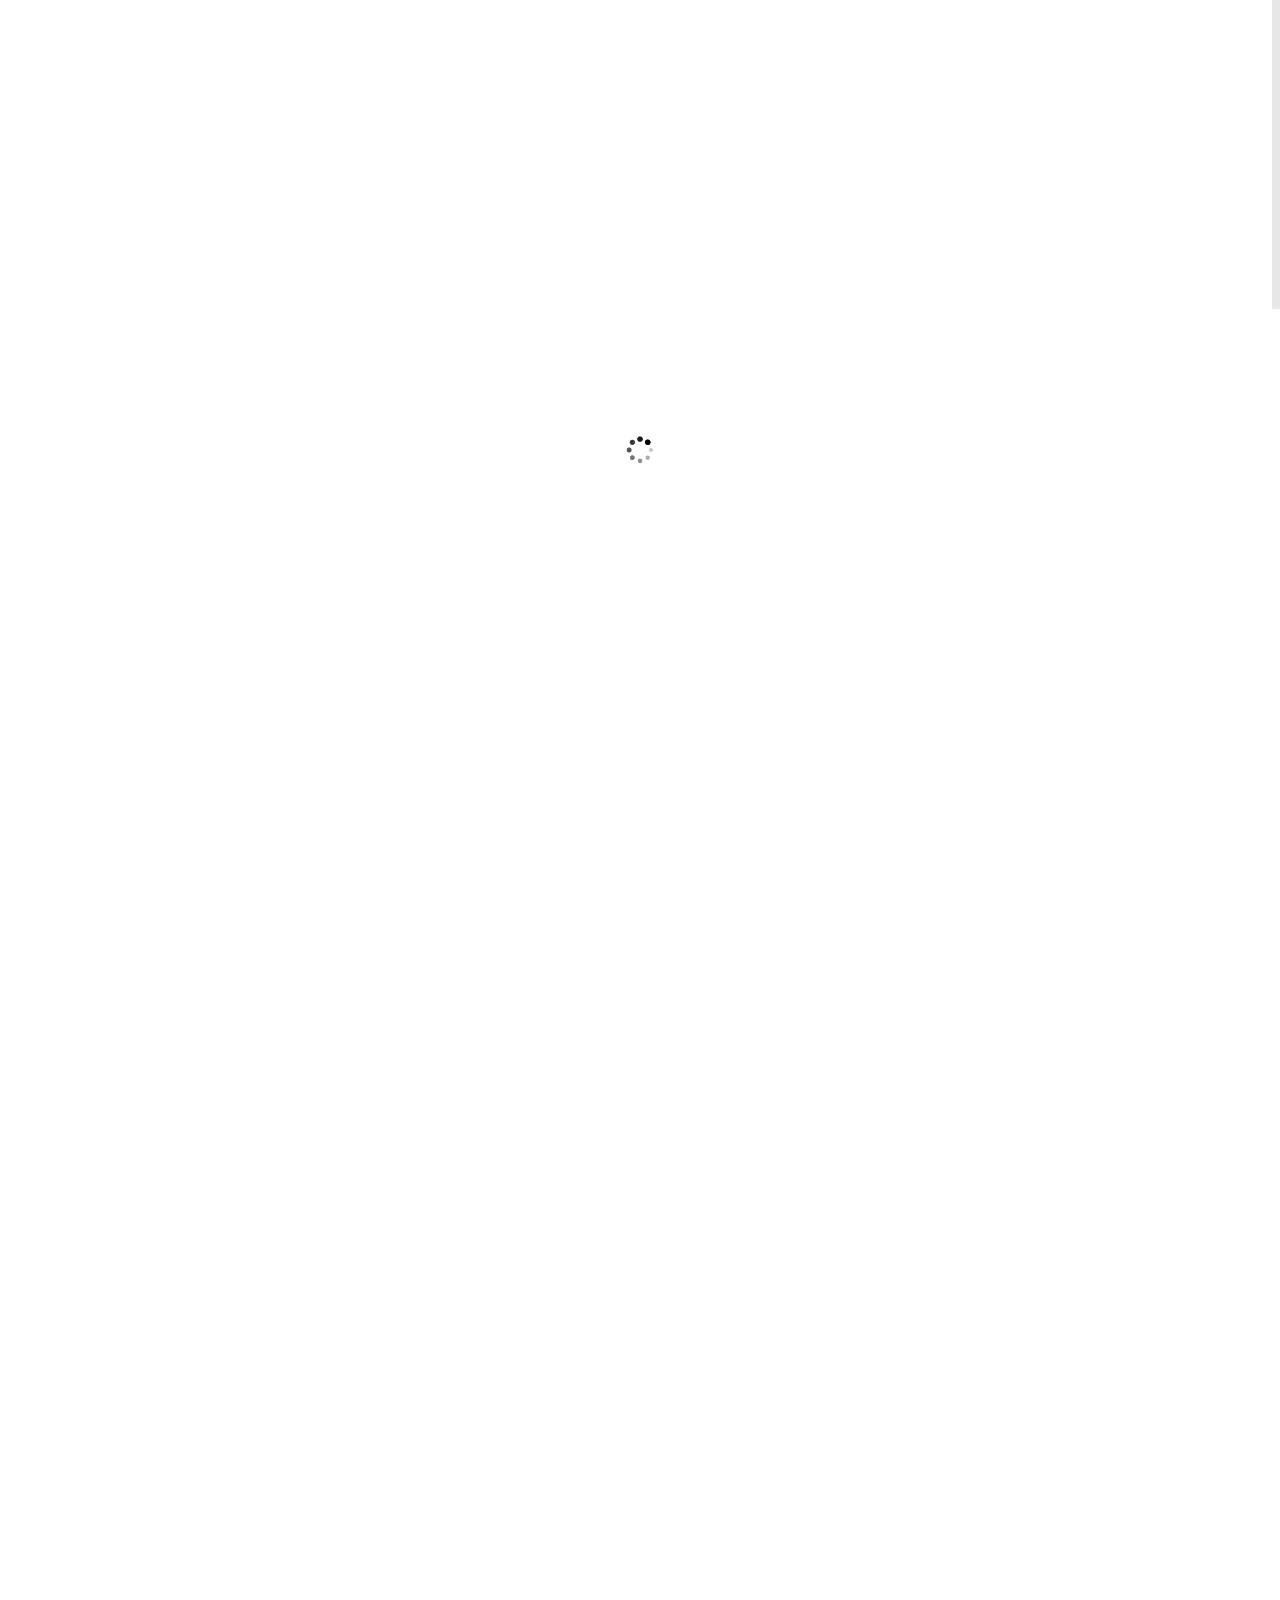
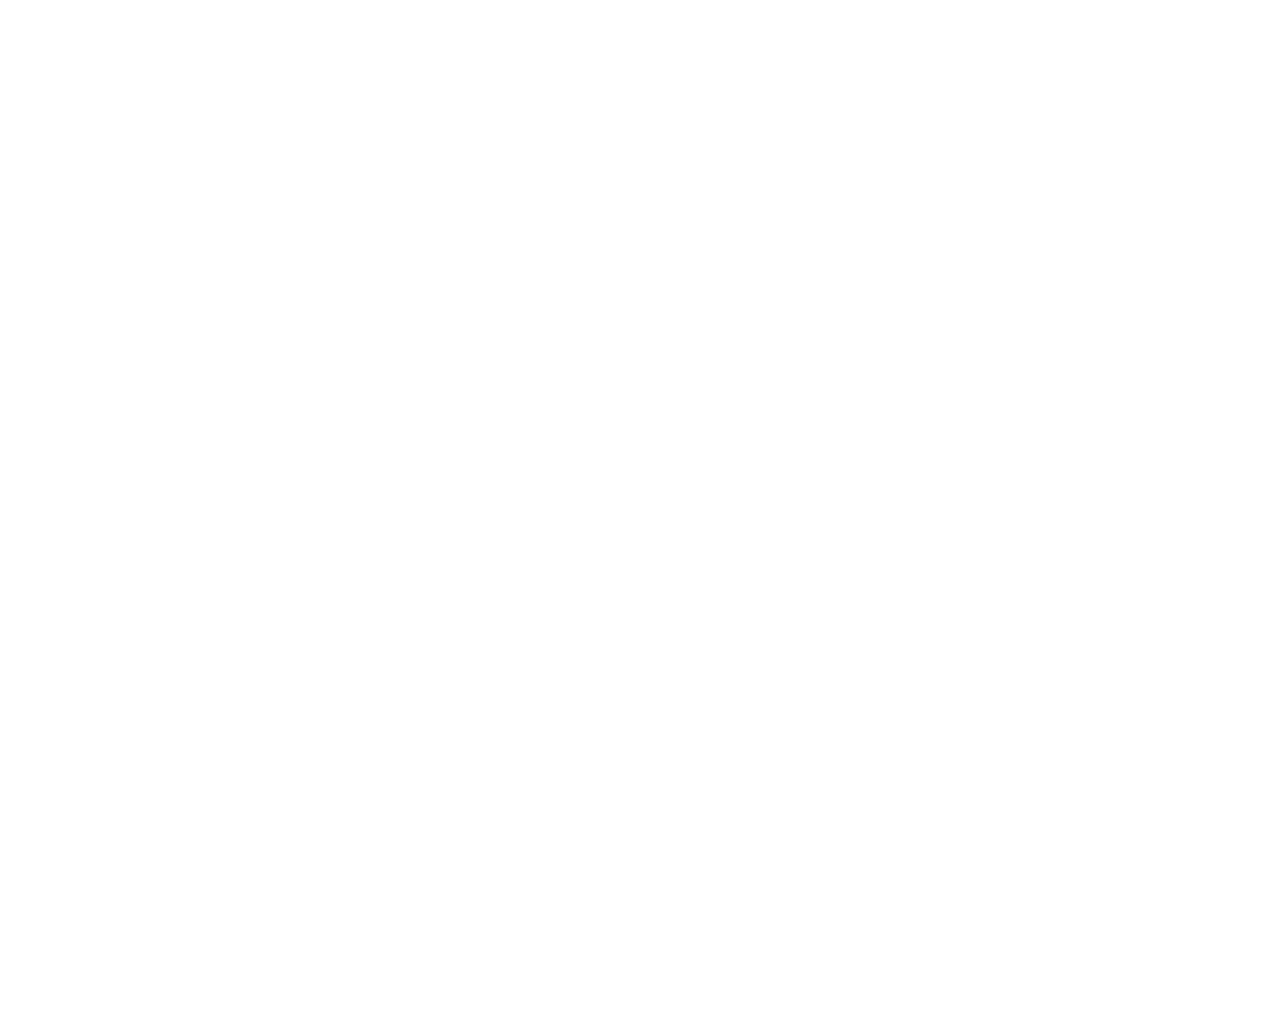
==== news-item.html @ 5da25818 "another day's work" ====
<!DOCTYPE html>
<html lang="en">
<head>
	
	<meta charset="utf-8">
	<title>Cascio & Farber | Law Firm</title>
    <meta name="viewport" content="width=device-width, initial-scale=1.0">
	<meta name="description" content="">
	<meta name="author" content="">
	
	<link rel="shortcut icon" href="images/favicon.png">
    
	<!-- CSS -->
	<link href="css/bootstrap.min.css" rel="stylesheet" type="text/css" />
	<link href="css/flexslider.css" rel="stylesheet" type="text/css" />
	<link href="css/prettyPhoto.css" rel="stylesheet" type="text/css" />
	<link href="css/animate.css" rel="stylesheet" type="text/css" media="all" />
    <link href="css/owl.carousel.css" rel="stylesheet">
	<link href="css/style.css" rel="stylesheet" type="text/css" />
    
	<!-- FONTS -->
	<link href="https://fonts.googleapis.com/css?family=Rokkitt:400,700,900|Ubuntu" rel="stylesheet">
	<link href="http://netdna.bootstrapcdn.com/font-awesome/4.0.3/css/font-awesome.css" rel="stylesheet">	
    
	<!-- SCRIPTS -->
	<!--[if IE]><script src="http://html5shiv.googlecode.com/svn/trunk/html5.js"></script><![endif]-->
    <!--[if IE]><html class="ie" lang="en"> <![endif]-->
	
	<script src="js/jquery.min.js" type="text/javascript"></script>
	<script src="js/bootstrap.min.js" type="text/javascript"></script>
	<script src="js/jquery.prettyPhoto.js" type="text/javascript"></script>
	<script src="js/jquery.nicescroll.min.js" type="text/javascript"></script>
	<script src="js/superfish.min.js" type="text/javascript"></script>
	<script src="js/jquery.flexslider-min.js" type="text/javascript"></script>
	<script src="js/owl.carousel.js" type="text/javascript"></script>
	<script src="js/animate.js" type="text/javascript"></script>
	<script src="js/jquery.BlackAndWhite.js"></script>
	<script src="js/myscript.js" type="text/javascript"></script>
	<script>
		
		//PrettyPhoto
		jQuery(document).ready(function() {
			$("a[rel^='prettyPhoto']").prettyPhoto();
		});
		
		//BlackAndWhite
		$(window).load(function(){
			$('.client_img').BlackAndWhite({
				hoverEffect : true, // default true
				// set the path to BnWWorker.js for a superfast implementation
				webworkerPath : false,
				// for the images with a fluid width and height 
				responsive:true,
				// to invert the hover effect
				invertHoverEffect: false,
				// this option works only on the modern browsers ( on IE lower than 9 it remains always 1)
				intensity:1,
				speed: { //this property could also be just speed: value for both fadeIn and fadeOut
					fadeIn: 300, // 200ms for fadeIn animations
					fadeOut: 300 // 800ms for fadeOut animations
				},
				onImageReady:function(img) {
					// this callback gets executed anytime an image is converted
				}
			});
		});
		
	</script>
	
</head>
<body>

<!-- PRELOADER -->
<img id="preloader" src="images/preloader.gif" alt=""/>
<!-- //PRELOADER -->
<div class="preloader_hide">

	<!-- PAGE -->
	<div id="page">
	
		<!-- HEADER -->
		<header>
			
			<!-- MENU BLOCK -->
			<div class="menu_block">
			
				<!-- CONTAINER -->
				<div class="container clearfix">
					<!-- LOGO -->
					<div class="pull-left">
						<a href="index.html" class="logo"></a>
					</div><!-- //LOGO -->					
					<!-- MENU -->
					<div class="pull-right">
						<nav class="navmenu center">
							<ul>
								<li class="first active scroll_btn"><a href="#home" class="menu-item">Home</a></li>
								<li class="scroll_btn"><a href="#about" class="menu-item">Firm</a></li>
								<li class="sub-menu">
									<a href="#team" class="menu-item">Professional Staff</a>
									<ul>
										<li><a href="professional.html">Ricky Baker</a></li>
										<li><a href="professional.html">John Doe</a></li>
										<li><a href="professional.html">Staci Curtis</a></li>
									</ul>
								</li>
								<li class="scroll_btn"><a href="#news" class="menu-item">News</a></li>
								<li class="sub-menu">
									<a href="#practices">Practice Areas</a>
									<ul>
										<li><a href="practice.html">Corporate</a></li>
										<li><a href="practice.html">Finance</a></li>
										<li><a href="practice.html">Litigation</a></li>
										<li><a href="practice.html">Real Estate</a></li>
										<li><a href="practice.html">Native American</a></li>
										<li><a href="practice.html">Tax</a></li>
									</ul>
								</li>
								<li class="scroll_btn last"><a href="#contacts" class="menu-item">Contact</a></li>
							</ul>
						</nav>
					</div><!-- //MENU -->
				</div><!-- //MENU BLOCK -->
			</div><!-- //CONTAINER -->
		</header><!-- //HEADER -->
		
		
		<!-- BREADCRUMBS -->
		<section class="breadcrumbs_block clearfix parallax">
			<div class="container center">
				<h2 class="text-white"><b>Facelift</b> Surgery</h2>
				<p>Lorem ipsum dolor sit</p>
			</div>
		</section><!-- //BREADCRUMBS -->
		
		
		<!-- BLOG -->
		<section id="blog">
			
			<!-- CONTAINER -->
			<div class="container">
				
				<!-- ROW -->
				<div class="row">
				
					<!-- BLOG BLOCK -->
					<div class="blog_block col-lg-9 col-md-9 padbot50">
						
						<!-- SINGLE BLOG POST -->
						<div class="single_blog_post clearfix" data-animated="fadeInUp">
							<div class="single_blog_post_descr">
								<div class="single_blog_post_title">Facelift</div>
							</div>
							<div class="single_blog_post_img"><img src="images/blog/1.jpg" alt="" /></div>
							
							<div class="single_blog_post_content">
								<p>Lorem ipsum dolor sit amet, consectetur adipiscing elit, sed do eiusmod tempor incididunt ut labore et dolore magna aliqua. Ut enim ad minim veniam, quis nostrud exercitation ullamco laboris nisi ut aliquip ex ea commodo consequat. Duis aute irure dolor in reprehenderit in voluptate velit esse cillum dolore eu fugiat nulla pariatur. Excepteur sint occaecat cupidatat non proident, sunt in culpa qui officia deserunt mollit anim id est laborum.<br><br>Sed ut perspiciatis unde omnis iste natus error sit voluptatem accusantium doloremque laudantium, totam rem aperiam, eaque ipsa quae ab illo inventore veritatis et quasi architecto beatae vitae dicta sunt explicabo. Nemo enim ipsam voluptatem quia voluptas sit aspernatur aut odit aut fugit, sed quia consequuntur magni dolores eos qui ratione voluptatem sequi nesciunt.</p>
							</div>
							
						</div><!-- //PROCEDURE -->
						<div class="offset-top-30 padbot20">
		                   	<a class="btn-small" href="#contact">Make an Appointment</a>
		                </div>
					</div><!-- //BLOG BLOCK -->
					
					
					<!-- SIDEBAR -->
					<div class="sidebar col-lg-3 col-md-3 padbot50">
						
						<!-- META WIDGET -->
						<div class="sidepanel widget_meta left">
							<h3><b>Other</b> Surgeries</h3>
							<ul>
								<li><a href="procedure.html" >Facelift</a></li>
								<li><a href="procedure.html" >Tummy Tuck</a></li>
								<li><a href="procedure.html" >Breast Implants</a></li>
							</ul>
						</div><!-- //META WIDGET -->
						
						
						<!-- POPULAR POSTS WIDGET -->
						<div class="sidepanel widget_popular_posts left offset-top-30">
							<h3><b>Meet</b> Your Doctor</h3>
							
							<div class="recent_posts_widget clearfix">
								<div class="post_item_img_widget">
									<img src="images/team/1_landscape.jpg" class="img-responsive" alt="" />
								</div>
								<div class="post_item_content_widget left">
									<a class="title" href="doctor.html" >Ricky Baker</a>
									<ul class="post_item_inf_widget">
										<li>CMO, Plastic Surgeon</li>
									</ul>
								</div>
							</div>
							<div class="recent_posts_widget clearfix">
								<div class="post_item_img_widget">
									<img src="images/team/2_landscape.jpg" class="img-responsive" alt="" />
								</div>
								<div class="post_item_content_widget left">
									<a class="title" href="blog.html" >John Doe</a>
									<ul class="post_item_inf_widget">
										<li>CMO, Plastic Surgeon</li>
									</ul>
								</div>
							</div>
						</div><!-- //POPULAR POSTS WIDGET -->
					</div><!-- //SIDEBAR -->
				</div><!-- //ROW -->
			</div><!-- //CONTAINER -->
		</section><!-- //BLOG -->
		<!-- TEAM -->
		<section id="before-after" class="padbot80">
		
			<!-- CONTAINER -->
			<div class="container">
				<h2 class="text-white"><b>Before</b> and After</h2>
			</div><!-- //CONTAINER -->
			
				
			<div class="projects-wrapper" data-appear-top-offset="-200" data-animated="fadeInUp">
				<!-- PROJECTS SLIDER -->
				<div class="owl-demo owl-carousel projects_slider">
					
					<!-- work1 -->
					<div class="item">
						<div class="work_item">
							<div class="work_img">
								<img src="images/before.jpg" alt="" />
							</div>
							<div class="work_description">
								<div class="work_descr_cont">
									<p class="text-white">Before</p>
									<span class="text-white">Lorem Ipsum Dolor</span>
								</div>
							</div>
						</div>
					</div><!-- //work1 -->
					
					<!-- work2 -->
					<div class="item">
						<div class="work_item">
							<div class="work_img">
								<img src="images/after.jpg" alt=""/>
							</div>
							<div class="work_description">
								<div class="work_descr_cont">
									<p class="text-white">After</p>
									<span class="text-white">Lorem Ipsum Dolor</span>
								</div>
							</div>
						</div>
					</div><!-- //work2 -->
					
					<!-- work3 -->
					<div class="item">
						<div class="work_item">
							<div class="work_img">
								<img src="images/before2.jpg" alt="" />
							</div>
							<div class="work_description">
								<div class="work_descr_cont">
									<p class="text-white">Before</p>
									<span class="text-white">Lorem Ipsum Dolor</span>
								</div>
							</div>
						</div>
					</div><!-- //work3 -->
					
					<!-- work4 -->
					<div class="item">
						<div class="work_item">
							<div class="work_img">
								<img src="images/after2.jpg" alt="" />
							</div>
							<div class="work_description">
								<div class="work_descr_cont">
									<p class="text-white">After</p>
									<span class="text-white">Lorem Ipsum Dolor</span>
								</div>
							</div>
						</div>
					</div><!-- //work4 -->
					
					<!-- work5 -->
					<div class="item">
						<div class="work_item">
							<div class="work_img">
								<img src="images/before3.jpg" alt="" />
							</div>
							<div class="work_description">
								<div class="work_descr_cont">
									<p class="text-white">Before</p>
									<span class="text-white">Lorem Ipsum Dolor</span>
								</div>
							</div>
						</div>
					</div><!-- //work5 -->
					
					<!-- work6 -->
					<div class="item">
						<div class="work_item">
							<div class="work_img">
								<img src="images/after3.jpg" alt="" />
							</div>
							<div class="work_description">
								<div class="work_descr_cont">
									<p class="text-white">After</p>
									<span class="text-white">Lorem Ipsum Dolor</span>
								</div>
							</div>
						</div>
					</div><!-- //work6 -->
				</div><!-- //PROJECTS SLIDER -->
			</div>
		</section><!-- //PROJECTS -->
		<!-- CONTACTS -->
		<section id="contacts">
			<div class="container">
				<h2 class="offset-top-75"><b>Contact</b> Us</h2>
			</div><!-- //CONTAINER -->
				<!-- CONTAINER -->
			<div class="container padbot70">
				<form>
					<div class="row">
						<div class="col-lg-8 col-md-8 col-sm-8 form-line">
					  		<div class="form-group">
					  			<label for="exampleInputUsername">Your name</label>
							   	<input type="text" class="form-control" id="" placeholder=" Enter Name">
						  	</div>
						  	<div class="form-group">
							   	<label for="exampleInputEmail">Email Address</label>
							   	<input type="email" class="form-control" id="exampleInputEmail" placeholder=" Enter Email id">
							</div>	
							<div class="form-group">
							   	<label for="telephone">Mobile No.</label>
							   	<input type="tel" class="form-control" id="telephone" placeholder=" Enter 10-digit mobile no.">
					  		</div>
					  		<div class="form-group">
							  <label for="sel1">Select Procedure:</label>
							  <select class="form-control" id="sel1">
							    <option>Face Lift</option>
							    <option>Tummy Tuck</option>
							    <option>Breast Augmentation</option>
							  </select>
							</div> 
					  		<div class="form-group">
					  			<label for ="description"> Message</label>
					  		 	<textarea  class="form-control" id="description" placeholder="Enter Your Message"></textarea>
					  		</div>
					  		<div>
					  			<button type="submit" class="btn-small submit"><i class="fa fa-paper-plane" aria-hidden="true"></i>  Send Message</button>
							</div>
					  	</div>
					  	<div class="col-lg-4 col-md-4 col-sm-4 contact-info">
					  		<h3><b>Get in touch</b> with us today!</h3>
							<a href="18001234567"><i class="fa fa-phone"></i>1 (800) 123 - 4567</a>
					  		<a href="mailto:#" ><i class="fa fa-envelope"></i>inquiries@persinoe.com</a>
					  		<a href="https://www.google.com/maps" ><i class="fa fa-map-marker"></i>123 West 4th Street<br>Miami, FL 12121</a>
					  		<p><b>Office Hours</b><br><br>
							Mon–Fri: 8:00am–6:00pm<br>
							Sat: 9:00am–3:00pm<br>
							Sun: 10:00am–2:00pm
							</p>
					  		<ul class="social">
								<li><a href="https://twitter.com/" ><i class="fa fa-twitter"></i></a></li>
								<li><a href="https://facebook.com/" ><i class="fa fa-facebook-square"></i></a></li>
								<li><a href="https://linked-in.com/" ><i class="fa fa-linkedin-square"></i></a></li>
							</ul>
					  	</div>
					</div>
				</form>
			</div>
		</section><!-- //CONTACTS -->
	</div><!-- //PAGE -->
	<section id="footer-clear">
	</section>
	<!-- FOOTER -->
	<footer>
			
		<!-- CONTAINER -->
		<div class="container">
			
			<!-- ROW -->
			<div class="padbot40 copyright">
				<div class="col-lg-12 text-center">
					<img src="images/logo.png" class="img-responsive footer-logo"/>
				</div>
				<div class="col-lg-12 text-center">
					 <ul class="list-inline footer-link text-white">
		                <li><a href="#about.html">About</a>
		                </li>
		                <li><a href="#team.html">Doctors</a>
		                </li>
		                <li><a href="#services.html">Procedures</a>
		                </li>
		                <li><a href="#gallery.html">Gallery</a>
		                </li>
		                <li><a href="#costs.html">Costs</a>
		                </li>
		                <li><a href="#testimonials.html">Testimonials</a>
		                </li>
		                <li><a href="#contacts.html">Contacts</a>
		                </li>
		             </ul>
		        </div>
		        <div class="col-lg-12 text-center">
		             <ul class="list-inline footer-essentials text-white offset-top-30">
		                <li><a href="privacy.html">Privacy Policy</a>
		                </li>
		                <li><a href="sitemap.html">Site Map</a>
		                </li>
		                <li><a href="disclaimer.html">Disclaimer</a>
		                </li>
		              </ul>
				</div>
				<div class="col-lg-12 text-center">
					<ul class="footer-social offset-top-30">
						<li><a href="https://twitter.com/" ><i class="fa fa-twitter"></i></a></li>
						<li><a href="https://facebook.com/" ><i class="fa fa-facebook-square"></i></a></li>
						<li><a href="https://linked-in.com/" ><i class="fa fa-linkedin-square"></i></a></li>
					</ul>
				</div>
			</div><!-- //ROW -->
		</div><!-- //CONTAINER -->
	</footer><!-- //FOOTER -->
	

</div>
</body>
</html>
---- css/prettyPhoto.css ----
div.pp_default .pp_top,div.pp_default .pp_top .pp_middle,div.pp_default .pp_top .pp_left,div.pp_default .pp_top .pp_right,div.pp_default .pp_bottom,div.pp_default .pp_bottom .pp_left,div.pp_default .pp_bottom .pp_middle,div.pp_default .pp_bottom .pp_right{height:13px}
div.pp_default .pp_top .pp_left{background:url(../images/prettyPhoto/default/sprite.png) -78px -93px no-repeat}
div.pp_default .pp_top .pp_middle{background:url(../images/prettyPhoto/default/sprite_x.png) top left repeat-x}
div.pp_default .pp_top .pp_right{background:url(../images/prettyPhoto/default/sprite.png) -112px -93px no-repeat}
div.pp_default .pp_content .ppt{color:#f8f8f8}
div.pp_default .pp_content_container .pp_left{background:url(../images/prettyPhoto/default/sprite_y.png) -7px 0 repeat-y;padding-left:13px}
div.pp_default .pp_content_container .pp_right{background:url(../images/prettyPhoto/default/sprite_y.png) top right repeat-y;padding-right:13px}
div.pp_default .pp_next:hover{background:url(../images/prettyPhoto/default/sprite_next.png) center right no-repeat;cursor:pointer}
div.pp_default .pp_previous:hover{background:url(../images/prettyPhoto/default/sprite_prev.png) center left no-repeat;cursor:pointer}
div.pp_default .pp_expand{background:url(../images/prettyPhoto/default/sprite.png) 0 -29px no-repeat;cursor:pointer;width:28px;height:28px}
div.pp_default .pp_expand:hover{background:url(../images/prettyPhoto/default/sprite.png) 0 -56px no-repeat;cursor:pointer}
div.pp_default .pp_contract{background:url(../images/prettyPhoto/default/sprite.png) 0 -84px no-repeat;cursor:pointer;width:28px;height:28px}
div.pp_default .pp_contract:hover{background:url(../images/prettyPhoto/default/sprite.png) 0 -113px no-repeat;cursor:pointer}
div.pp_default .pp_close{width:30px;height:30px;background:url(../images/prettyPhoto/default/sprite.png) 2px 1px no-repeat;cursor:pointer}
div.pp_default .pp_gallery ul li a{background:url(../images/prettyPhoto/default/default_thumb.png) center center #f8f8f8;border:1px solid #aaa}
div.pp_default .pp_social{margin-top:7px}
div.pp_default .pp_gallery a.pp_arrow_previous,div.pp_default .pp_gallery a.pp_arrow_next{position:static;left:auto}
div.pp_default .pp_nav .pp_play,div.pp_default .pp_nav .pp_pause{background:url(../images/prettyPhoto/default/sprite.png) -51px 1px no-repeat;height:30px;width:30px}
div.pp_default .pp_nav .pp_pause{background-position:-51px -29px}
div.pp_default a.pp_arrow_previous,div.pp_default a.pp_arrow_next{background:url(../images/prettyPhoto/default/sprite.png) -31px -3px no-repeat;height:20px;width:20px;margin:4px 0 0}
div.pp_default a.pp_arrow_next{left:52px;background-position:-82px -3px}
div.pp_default .pp_content_container .pp_details{margin-top:5px}
div.pp_default .pp_nav{clear:none;height:30px;width:110px;position:relative}
div.pp_default .pp_nav .currentTextHolder{font-family:Georgia;font-style:italic;color:#999;font-size:11px;left:75px;line-height:25px;position:absolute;top:2px;margin:0;padding:0 0 0 10px}
div.pp_default .pp_close:hover,div.pp_default .pp_nav .pp_play:hover,div.pp_default .pp_nav .pp_pause:hover,div.pp_default .pp_arrow_next:hover,div.pp_default .pp_arrow_previous:hover{opacity:0.7}
div.pp_default .pp_description{font-size:11px;font-weight:700;line-height:14px;margin:5px 50px 5px 0}
div.pp_default .pp_bottom .pp_left{background:url(../images/prettyPhoto/default/sprite.png) -78px -127px no-repeat}
div.pp_default .pp_bottom .pp_middle{background:url(../images/prettyPhoto/default/sprite_x.png) bottom left repeat-x}
div.pp_default .pp_bottom .pp_right{background:url(../images/prettyPhoto/default/sprite.png) -112px -127px no-repeat}
div.pp_default .pp_loaderIcon{background:url(../images/prettyPhoto/default/loader.gif) center center no-repeat}
div.light_rounded .pp_top .pp_left{background:url(../images/prettyPhoto/light_rounded/sprite.png) -88px -53px no-repeat}
div.light_rounded .pp_top .pp_right{background:url(../images/prettyPhoto/light_rounded/sprite.png) -110px -53px no-repeat}
div.light_rounded .pp_next:hover{background:url(../images/prettyPhoto/light_rounded/btnNext.png) center right no-repeat;cursor:pointer}
div.light_rounded .pp_previous:hover{background:url(../images/prettyPhoto/light_rounded/btnPrevious.png) center left no-repeat;cursor:pointer}
div.light_rounded .pp_expand{background:url(../images/prettyPhoto/light_rounded/sprite.png) -31px -26px no-repeat;cursor:pointer}
div.light_rounded .pp_expand:hover{background:url(../images/prettyPhoto/light_rounded/sprite.png) -31px -47px no-repeat;cursor:pointer}
div.light_rounded .pp_contract{background:url(../images/prettyPhoto/light_rounded/sprite.png) 0 -26px no-repeat;cursor:pointer}
div.light_rounded .pp_contract:hover{background:url(../images/prettyPhoto/light_rounded/sprite.png) 0 -47px no-repeat;cursor:pointer}
div.light_rounded .pp_close{width:75px;height:22px;background:url(../images/prettyPhoto/light_rounded/sprite.png) -1px -1px no-repeat;cursor:pointer}
div.light_rounded .pp_nav .pp_play{background:url(../images/prettyPhoto/light_rounded/sprite.png) -1px -100px no-repeat;height:15px;width:14px}
div.light_rounded .pp_nav .pp_pause{background:url(../images/prettyPhoto/light_rounded/sprite.png) -24px -100px no-repeat;height:15px;width:14px}
div.light_rounded .pp_arrow_previous{background:url(../images/prettyPhoto/light_rounded/sprite.png) 0 -71px no-repeat}
div.light_rounded .pp_arrow_next{background:url(../images/prettyPhoto/light_rounded/sprite.png) -22px -71px no-repeat}
div.light_rounded .pp_bottom .pp_left{background:url(../images/prettyPhoto/light_rounded/sprite.png) -88px -80px no-repeat}
div.light_rounded .pp_bottom .pp_right{background:url(../images/prettyPhoto/light_rounded/sprite.png) -110px -80px no-repeat}
div.dark_rounded .pp_top .pp_left{background:url(../images/prettyPhoto/dark_rounded/sprite.png) -88px -53px no-repeat}
div.dark_rounded .pp_top .pp_right{background:url(../images/prettyPhoto/dark_rounded/sprite.png) -110px -53px no-repeat}
div.dark_rounded .pp_content_container .pp_left{background:url(../images/prettyPhoto/dark_rounded/contentPattern.png) top left repeat-y}
div.dark_rounded .pp_content_container .pp_right{background:url(../images/prettyPhoto/dark_rounded/contentPattern.png) top right repeat-y}
div.dark_rounded .pp_next:hover{background:url(../images/prettyPhoto/dark_rounded/btnNext.png) center right no-repeat;cursor:pointer}
div.dark_rounded .pp_previous:hover{background:url(../images/prettyPhoto/dark_rounded/btnPrevious.png) center left no-repeat;cursor:pointer}
div.dark_rounded .pp_expand{background:url(../images/prettyPhoto/dark_rounded/sprite.png) -31px -26px no-repeat;cursor:pointer}
div.dark_rounded .pp_expand:hover{background:url(../images/prettyPhoto/dark_rounded/sprite.png) -31px -47px no-repeat;cursor:pointer}
div.dark_rounded .pp_contract{background:url(../images/prettyPhoto/dark_rounded/sprite.png) 0 -26px no-repeat;cursor:pointer}
div.dark_rounded .pp_contract:hover{background:url(../images/prettyPhoto/dark_rounded/sprite.png) 0 -47px no-repeat;cursor:pointer}
div.dark_rounded .pp_close{width:75px;height:22px;background:url(../images/prettyPhoto/dark_rounded/sprite.png) -1px -1px no-repeat;cursor:pointer}
div.dark_rounded .pp_description{margin-right:85px;color:#fff}
div.dark_rounded .pp_nav .pp_play{background:url(../images/prettyPhoto/dark_rounded/sprite.png) -1px -100px no-repeat;height:15px;width:14px}
div.dark_rounded .pp_nav .pp_pause{background:url(../images/prettyPhoto/dark_rounded/sprite.png) -24px -100px no-repeat;height:15px;width:14px}
div.dark_rounded .pp_arrow_previous{background:url(../images/prettyPhoto/dark_rounded/sprite.png) 0 -71px no-repeat}
div.dark_rounded .pp_arrow_next{background:url(../images/prettyPhoto/dark_rounded/sprite.png) -22px -71px no-repeat}
div.dark_rounded .pp_bottom .pp_left{background:url(../images/prettyPhoto/dark_rounded/sprite.png) -88px -80px no-repeat}
div.dark_rounded .pp_bottom .pp_right{background:url(../images/prettyPhoto/dark_rounded/sprite.png) -110px -80px no-repeat}
div.dark_rounded .pp_loaderIcon{background:url(../images/prettyPhoto/dark_rounded/loader.gif) center center no-repeat}
div.dark_square .pp_left,div.dark_square .pp_middle,div.dark_square .pp_right,div.dark_square .pp_content{background:#000}
div.dark_square .pp_description{color:#fff;margin:0 85px 0 0}
div.dark_square .pp_loaderIcon{background:url(../images/prettyPhoto/dark_square/loader.gif) center center no-repeat}
div.dark_square .pp_expand{background:url(../images/prettyPhoto/dark_square/sprite.png) -31px -26px no-repeat;cursor:pointer}
div.dark_square .pp_expand:hover{background:url(../images/prettyPhoto/dark_square/sprite.png) -31px -47px no-repeat;cursor:pointer}
div.dark_square .pp_contract{background:url(../images/prettyPhoto/dark_square/sprite.png) 0 -26px no-repeat;cursor:pointer}
div.dark_square .pp_contract:hover{background:url(../images/prettyPhoto/dark_square/sprite.png) 0 -47px no-repeat;cursor:pointer}
div.dark_square .pp_close{width:75px;height:22px;background:url(../images/prettyPhoto/dark_square/sprite.png) -1px -1px no-repeat;cursor:pointer}
div.dark_square .pp_nav{clear:none}
div.dark_square .pp_nav .pp_play{background:url(../images/prettyPhoto/dark_square/sprite.png) -1px -100px no-repeat;height:15px;width:14px}
div.dark_square .pp_nav .pp_pause{background:url(../images/prettyPhoto/dark_square/sprite.png) -24px -100px no-repeat;height:15px;width:14px}
div.dark_square .pp_arrow_previous{background:url(../images/prettyPhoto/dark_square/sprite.png) 0 -71px no-repeat}
div.dark_square .pp_arrow_next{background:url(../images/prettyPhoto/dark_square/sprite.png) -22px -71px no-repeat}
div.dark_square .pp_next:hover{background:url(../images/prettyPhoto/dark_square/btnNext.png) center right no-repeat;cursor:pointer}
div.dark_square .pp_previous:hover{background:url(../images/prettyPhoto/dark_square/btnPrevious.png) center left no-repeat;cursor:pointer}
div.light_square .pp_expand{background:url(../images/prettyPhoto/light_square/sprite.png) -31px -26px no-repeat;cursor:pointer}
div.light_square .pp_expand:hover{background:url(../images/prettyPhoto/light_square/sprite.png) -31px -47px no-repeat;cursor:pointer}
div.light_square .pp_contract{background:url(../images/prettyPhoto/light_square/sprite.png) 0 -26px no-repeat;cursor:pointer}
div.light_square .pp_contract:hover{background:url(../images/prettyPhoto/light_square/sprite.png) 0 -47px no-repeat;cursor:pointer}
div.light_square .pp_close{width:75px;height:22px;background:url(../images/prettyPhoto/light_square/sprite.png) -1px -1px no-repeat;cursor:pointer}
div.light_square .pp_nav .pp_play{background:url(../images/prettyPhoto/light_square/sprite.png) -1px -100px no-repeat;height:15px;width:14px}
div.light_square .pp_nav .pp_pause{background:url(../images/prettyPhoto/light_square/sprite.png) -24px -100px no-repeat;height:15px;width:14px}
div.light_square .pp_arrow_previous{background:url(../images/prettyPhoto/light_square/sprite.png) 0 -71px no-repeat}
div.light_square .pp_arrow_next{background:url(../images/prettyPhoto/light_square/sprite.png) -22px -71px no-repeat}
div.light_square .pp_next:hover{background:url(../images/prettyPhoto/light_square/btnNext.png) center right no-repeat;cursor:pointer}
div.light_square .pp_previous:hover{background:url(../images/prettyPhoto/light_square/btnPrevious.png) center left no-repeat;cursor:pointer}
div.facebook .pp_top .pp_left{background:url(../images/prettyPhoto/facebook/sprite.png) -88px -53px no-repeat}
div.facebook .pp_top .pp_middle{background:url(../images/prettyPhoto/facebook/contentPatternTop.png) top left repeat-x}
div.facebook .pp_top .pp_right{background:url(../images/prettyPhoto/facebook/sprite.png) -110px -53px no-repeat}
div.facebook .pp_content_container .pp_left{background:url(../images/prettyPhoto/facebook/contentPatternLeft.png) top left repeat-y}
div.facebook .pp_content_container .pp_right{background:url(../images/prettyPhoto/facebook/contentPatternRight.png) top right repeat-y}
div.facebook .pp_expand{background:url(../images/prettyPhoto/facebook/sprite.png) -31px -26px no-repeat;cursor:pointer}
div.facebook .pp_expand:hover{background:url(../images/prettyPhoto/facebook/sprite.png) -31px -47px no-repeat;cursor:pointer}
div.facebook .pp_contract{background:url(../images/prettyPhoto/facebook/sprite.png) 0 -26px no-repeat;cursor:pointer}
div.facebook .pp_contract:hover{background:url(../images/prettyPhoto/facebook/sprite.png) 0 -47px no-repeat;cursor:pointer}
div.facebook .pp_close{width:22px;height:22px;background:url(../images/prettyPhoto/facebook/sprite.png) -1px -1px no-repeat;cursor:pointer}
div.facebook .pp_description{margin:0 37px 0 0}
div.facebook .pp_loaderIcon{background:url(../images/prettyPhoto/facebook/loader.gif) center center no-repeat}
div.facebook .pp_arrow_previous{background:url(../images/prettyPhoto/facebook/sprite.png) 0 -71px no-repeat;height:22px;margin-top:0;width:22px}
div.facebook .pp_arrow_previous.disabled{background-position:0 -96px;cursor:default}
div.facebook .pp_arrow_next{background:url(../images/prettyPhoto/facebook/sprite.png) -32px -71px no-repeat;height:22px;margin-top:0;width:22px}
div.facebook .pp_arrow_next.disabled{background-position:-32px -96px;cursor:default}
div.facebook .pp_nav{margin-top:0}
div.facebook .pp_nav p{font-size:15px;padding:0 3px 0 4px}
div.facebook .pp_nav .pp_play{background:url(../images/prettyPhoto/facebook/sprite.png) -1px -123px no-repeat;height:22px;width:22px}
div.facebook .pp_nav .pp_pause{background:url(../images/prettyPhoto/facebook/sprite.png) -32px -123px no-repeat;height:22px;width:22px}
div.facebook .pp_next:hover{background:url(../images/prettyPhoto/facebook/btnNext.png) center right no-repeat;cursor:pointer}
div.facebook .pp_previous:hover{background:url(../images/prettyPhoto/facebook/btnPrevious.png) center left no-repeat;cursor:pointer}
div.facebook .pp_bottom .pp_left{background:url(../images/prettyPhoto/facebook/sprite.png) -88px -80px no-repeat}
div.facebook .pp_bottom .pp_middle{background:url(../images/prettyPhoto/facebook/contentPatternBottom.png) top left repeat-x}
div.facebook .pp_bottom .pp_right{background:url(../images/prettyPhoto/facebook/sprite.png) -110px -80px no-repeat}
div.pp_pic_holder a:focus{outline:none}
div.pp_overlay{background:#000;display:none;left:0;position:absolute;top:0;width:100%;z-index:9500}
div.pp_pic_holder{display:none;position:absolute;width:100px;z-index:10000}
.pp_content{height:40px;min-width:40px}
* html .pp_content{width:40px}
.pp_content_container{position:relative;text-align:left;width:100%}
.pp_content_container .pp_left{padding-left:20px}
.pp_content_container .pp_right{padding-right:20px}
.pp_content_container .pp_details{float:left;margin:10px 0 2px}
.pp_description{display:none;margin:0}
.pp_social{float:left;margin:0}
.pp_social .facebook{float:left;margin-left:5px;width:55px;overflow:hidden}
.pp_social .twitter{float:left}
.pp_nav{clear:right;float:left;margin:3px 10px 0 0}
.pp_nav p{float:left;white-space:nowrap;margin:2px 4px}
.pp_nav .pp_play,.pp_nav .pp_pause{float:left;margin-right:4px;text-indent:-10000px}
a.pp_arrow_previous,a.pp_arrow_next{display:block;float:left;height:15px;margin-top:3px;overflow:hidden;text-indent:-10000px;width:14px}
.pp_hoverContainer{position:absolute;top:0;width:100%;z-index:2000}
.pp_gallery{display:none;left:50%;margin-top:-50px;position:absolute;z-index:10000}
.pp_gallery div{float:left;overflow:hidden;position:relative}
.pp_gallery ul{float:left;height:35px;position:relative;white-space:nowrap;margin:0 0 0 5px;padding:0}
.pp_gallery ul a{border:1px rgba(0,0,0,0.5) solid;display:block;float:left;height:33px;overflow:hidden}
.pp_gallery ul a img{border:0}
.pp_gallery li{display:block;float:left;margin:0 5px 0 0;padding:0}
.pp_gallery li.default a{background:url(../images/prettyPhoto/facebook/default_thumbnail.gif) 0 0 no-repeat;display:block;height:33px;width:50px}
.pp_gallery .pp_arrow_previous,.pp_gallery .pp_arrow_next{margin-top:7px!important}
a.pp_next{background:url(../images/prettyPhoto/light_rounded/btnNext.png) 10000px 10000px no-repeat;display:block;float:right;height:100%;text-indent:-10000px;width:49%}
a.pp_previous{background:url(../images/prettyPhoto/light_rounded/btnNext.png) 10000px 10000px no-repeat;display:block;float:left;height:100%;text-indent:-10000px;width:49%}
a.pp_expand,a.pp_contract{cursor:pointer;display:none;height:20px;position:absolute;right:30px;text-indent:-10000px;top:10px;width:20px;z-index:20000}
a.pp_close{position:absolute;right:0;top:0;display:block;line-height:22px;text-indent:-10000px}
.pp_loaderIcon{display:block;height:24px;left:50%;position:absolute;top:50%;width:24px;margin:-12px 0 0 -12px}
#pp_full_res{line-height:1!important}
#pp_full_res .pp_inline{text-align:left}
#pp_full_res .pp_inline p{margin:0 0 15px}
div.ppt{color:#fff;display:none;font-size:17px;z-index:9999;margin:0 0 5px 15px}
div.pp_default .pp_content,div.light_rounded .pp_content{background-color:#fff}
div.pp_default #pp_full_res .pp_inline,div.light_rounded .pp_content .ppt,div.light_rounded #pp_full_res .pp_inline,div.light_square .pp_content .ppt,div.light_square #pp_full_res .pp_inline,div.facebook .pp_content .ppt,div.facebook #pp_full_res .pp_inline{color:#000}
div.pp_default .pp_gallery ul li a:hover,div.pp_default .pp_gallery ul li.selected a,.pp_gallery ul a:hover,.pp_gallery li.selected a{border-color:#fff}
div.pp_default .pp_details,div.light_rounded .pp_details,div.dark_rounded .pp_details,div.dark_square .pp_details,div.light_square .pp_details,div.facebook .pp_details{position:relative}
div.light_rounded .pp_top .pp_middle,div.light_rounded .pp_content_container .pp_left,div.light_rounded .pp_content_container .pp_right,div.light_rounded .pp_bottom .pp_middle,div.light_square .pp_left,div.light_square .pp_middle,div.light_square .pp_right,div.light_square .pp_content,div.facebook .pp_content{background:#fff}
div.light_rounded .pp_description,div.light_square .pp_description{margin-right:85px}
div.light_rounded .pp_gallery a.pp_arrow_previous,div.light_rounded .pp_gallery a.pp_arrow_next,div.dark_rounded .pp_gallery a.pp_arrow_previous,div.dark_rounded .pp_gallery a.pp_arrow_next,div.dark_square .pp_gallery a.pp_arrow_previous,div.dark_square .pp_gallery a.pp_arrow_next,div.light_square .pp_gallery a.pp_arrow_previous,div.light_square .pp_gallery a.pp_arrow_next{margin-top:12px!important}
div.light_rounded .pp_arrow_previous.disabled,div.dark_rounded .pp_arrow_previous.disabled,div.dark_square .pp_arrow_previous.disabled,div.light_square .pp_arrow_previous.disabled{background-position:0 -87px;cursor:default}
div.light_rounded .pp_arrow_next.disabled,div.dark_rounded .pp_arrow_next.disabled,div.dark_square .pp_arrow_next.disabled,div.light_square .pp_arrow_next.disabled{background-position:-22px -87px;cursor:default}
div.light_rounded .pp_loaderIcon,div.light_square .pp_loaderIcon{background:url(../images/prettyPhoto/light_rounded/loader.gif) center center no-repeat}
div.dark_rounded .pp_top .pp_middle,div.dark_rounded .pp_content,div.dark_rounded .pp_bottom .pp_middle{background:url(../images/prettyPhoto/dark_rounded/contentPattern.png) top left repeat}
div.dark_rounded .currentTextHolder,div.dark_square .currentTextHolder{color:#c4c4c4}
div.dark_rounded #pp_full_res .pp_inline,div.dark_square #pp_full_res .pp_inline{color:#fff}
.pp_top,.pp_bottom{height:20px;position:relative}
* html .pp_top,* html .pp_bottom{padding:0 20px}
.pp_top .pp_left,.pp_bottom .pp_left{height:20px;left:0;position:absolute;width:20px}
.pp_top .pp_middle,.pp_bottom .pp_middle{height:20px;left:20px;position:absolute;right:20px}
* html .pp_top .pp_middle,* html .pp_bottom .pp_middle{left:0;position:static}
.pp_top .pp_right,.pp_bottom .pp_right{height:20px;left:auto;position:absolute;right:0;top:0;width:20px}
.pp_fade,.pp_gallery li.default a img{display:none}

.pp_gallery ul a img{
	width:50px !important;
	height:35px !important;
	max-width:50px !important;
}


/* CUSTOM */
.pp_left, .pp_middle, .pp_right, div.pp_default .pp_content_container .pp_left, div.pp_default .pp_content, div.light_rounded .pp_content {background:none !important;}
.pp_details {position:static !important;}
.pp_nav, .pp_social {display:none !Important;}
div.pp_default .pp_close {z-index:9999; right:40px; top:20px; width:19px; height:18px; transition: none; -webkit-transition: none;}
div.pp_default .pp_close:hover {background-position:0 -17px;}

a.pp_previous, a.pp_next {background:none !Important; font-family:FontAwesome; text-indent:0; font-size:0;}
a.pp_previous:before,
a.pp_next:before {
	position:absolute;
	top:50%;
	width:70px;
	height:70px;
	margin-top:-35px;
	line-height:66px;
	font-size:32px;
	text-align:center;
	color:rgba(0,0,0,0.5);
	transition: all 0.3s ease-in-out; 
	-webkit-transition: all 0.3s ease-in-out;
}
a.pp_previous:before {content: "\f104"; left:0;}
a.pp_next:before {content: "\f105"; right:0;}
a.pp_previous:hover:before, a.pp_next:hover:before {color:#fff;}

.pp_gallery {margin-top:20px;}

.pp_gallery div {padding-top:2px;}
div.pp_default .pp_gallery ul li a {border:0 !important;}
div.pp_default .pp_gallery ul li {margin:0 5px;}
div.pp_default .pp_gallery ul li:hover, div.pp_default .pp_gallery ul li.selected {border:2px solid #fff; margin:-2px 3px 0;}
---- css/style.css ----
/*-----------------------------------------------------------------------------------*/
/*	GENERAL STYLING
/*-----------------------------------------------------------------------------------*/
::selection {background: #000; color:#fff;}
::-moz-selection {background: #000; color:#fff;}

footer ::selection {background: #fff; color:#000;}
footer ::-moz-selection {background: #fff; color:#000;}

.breadcrumbs_block ::selection {background: #fff; color:#000;}
.breadcrumbs_block ::-moz-selection {background: #fff; color:#000;}

.cleancode_block ::selection {background: #fff; color:#000;}
.cleancode_block ::-moz-selection {background: #fff; color:#000;}



body {
	overflow-x:hidden;
	position:relative;
	margin: 0;
	padding:0;
	font-family: 'Ubuntu', sans-serif;
	font-weight:300;
	font-size: 13px;
	line-height: 20px;
	color: #666;
	background-color:#fff;
}
#page {overflow-x:hidden; position:relative; z-index:5;}

.preloader_hide {opacity:0;}
#preloader {position:fixed; left:50%; top:50%; width:32px; height:32px; margin:-16px 0 0 -16px; display:block;}

section {background-color:#fff;}

.container {padding-left:0; padding-right:0;}

.parallax {
	background-position:0 0;
	width:100%;
	background-attachment:fixed !important;
}

a, input, select, textarea {
	vertical-align:top;
	outline:none !important;
	-webkit-appearance: none;
	-webkit-border-radius: 0;
}

select:-moz-focusring {
    color: transparent;
	outline:none !important;
    text-shadow: 0 0 0 #000 !important;
	border:0 !important;
}

textarea {resize: none;}

img {
	outline:0;
	vertical-align:top;
	border:0;
	max-width:100.1%;
	height:auto;
}

.img-bw{
	-webkit-filter: grayscale(100%); /* Safari 6.0 - 9.0 */
    filter: grayscale(100%);
    transition: all 0.5s ease-in-out; 
    -webkit-transition: all 0.5s ease-in-out;
}
.img-bw:hover{
	-webkit-filter: grayscale(30%); /* Safari 6.0 - 9.0 */
    filter: grayscale(30%);
}
.img-bw h4{
	width:100%;
	position:fixed;
	bottom:5px;
	padding:10px;
	color:#fff;
	text-align: center;
	background-color: rgba(0,0,0,0.7);
	transition: all 0.5s ease-in-out; 
    -webkit-transition: all 0.5s ease-in-out;
    opacity: 0;
}
.img-bw:hover h4{
	opacity:1;
}
.img-bw h3{
	width:100%;
	position:fixed;
	bottom:25px;
	padding:10px;
	color:#fff;
	text-align: center;
	background-color: rgba(0,0,0,0.7);
	transition: all 0.5s ease-in-out; 
    -webkit-transition: all 0.5s ease-in-out;
    opacity: 0;
}
.img-bw:hover h3{
	opacity:1;
}
.img-bw .crewman_social{
	width:100%;
	position:fixed;
	bottom:5px;
	padding:10px;
	color:#fff;
	text-align: center;
	background-color: rgba(0,0,0,0.7);
	transition: all 0.5s ease-in-out; 
    -webkit-transition: all 0.5s ease-in-out;
    opacity: 0;
}
.img-bw:hover h4{
	opacity:1;
}

a {color:#999; transition: all 0.s ease-in-out; -webkit-transition: all 0.3s ease-in-out;}
a:hover, a:focus {text-decoration:none; color:#333;}




.margbot0 {margin-bottom:0;}
.margbot5 {margin-bottom:5px !important;}
.margbot10 {margin-bottom:10px;}
.margbot20 {margin-bottom:20px;}
.margbot25 {margin-bottom:25px;}
.margbot30 {margin-bottom:30px !important;}
.margbot40 {margin-bottom:40px;}
.margbot50 {margin-bottom:50px;}
.margbot60 {margin-bottom:60px;}
.margbot70 {margin-bottom:70px;}
.margbot80 {margin-bottom:80px;}

.pad0 {padding:0 !important;}
.padbot0 {padding-bottom:0 !important;}
.padbot10 {padding-bottom:10px !important;}
.padbot20 {padding-bottom:20px !important;}
.padbot30 {padding-bottom:30px !important;}
.padbot40 {padding-bottom:40px !important;}
.padbot50 {padding-bottom:50px !important;}
.padbot60 {padding-bottom:60px !important;}
.padbot70 {padding-bottom:70px !important;}
.padbot80 {padding-bottom:80px !important;}
.padtop0 {padding-top:0 !important;}

.overlay {
	position:absolute;
	z-index:1;
	left:0;
	top:0;
	width:100%;
	height:100%;
	background-color: rgba(48,166,124,0.5);
}
.relative_block {position:relative; z-index:5;}








/*-----------------------------------------------------------------------------------*/
/*	TYPOGRAPHY
/*-----------------------------------------------------------------------------------*/

hr {border-color:#ededed;}
.hr-divider {border-color:#ededed; padding-bottom:80px; margin-top:80px;}
ul, ol {padding:0; margin:0;}
li {padding:0; margin:0; list-style:none;}

p {margin:0 0 20px; font-size: 18px}


h1, h2, h3, h4, h5, h6 {
	margin-top:0;
	font-family: 'Rokkitt', serif;
	text-transform:none;
	font-weight:300;
	color:#333;
}
h1 {margin:0 0 26px; line-height:46px; font-size:46px;}
h2 {margin:0 0 26px; line-height:40px; font-size:40px; color:#4a4b4b;}
h2 b {font-weight:500; color:#1e1e1e;}
h3 {margin:0 0 21px; line-height:25px; font-size:22px;}
h3 b {font-weight:900;}
h4 {margin:0 0 34px; line-height:25px; font-size:20px;}
h4 b {font-weight:500;}
h5 {margin:0 0 15px; line-height:20px; font-size:15px;}
h6 {margin:0 0 15px; line-height:20px; font-size:12px;}

.text-white{color:#fff;}
.text-white b{color:#aeaeae;}
.center {text-align:center;}
.right {text-align:right;}
.left {text-align:left;}
.color_text {color:#30a67c;}
.color_dark {color:#505050;}
.color_light {color:#979797;}
.color_white {color:#fff;}
.color_red {color:#c10707;}
.color_yellow {color:#fec400;}

.color_bg {background:#30a67c;}

.fa-sq {background:#e93213; color:#fff; padding:2px; margin-right: 5px;}

/* __________ blockquote __________ */
blockquote {position:relative; margin: 0 0 13px; padding:0 0 0 47px; border:0; font-style:italic; font-size:16px; color:#979797;}
blockquote:before {content:'“'; position:absolute; left:15px; top:13px; font-style:italic; font-size:70px; color:#979797;}






/*-----------------------------------------------------------------------------------*/
/*	SHORTCODES
/*-----------------------------------------------------------------------------------*/
/* __________ Buttons __________ */
.btn {
	margin: 0;
	padding: 24px 27px 22px;
	border:2px solid #ccc;
	border-radius: 0;
	box-shadow: none;
	font-weight: 900;
	line-height: 20px;
	font-size: 13px;
	color:#999;
	text-shadow: none;
	background-image: none !important;
	transition: all 0.3s ease-in-out;
	-webkit-transition: all 0.3s ease-in-out;
}
.btn-small{
	padding: 12px 13px 11px;
	background-color: #e93213;
	color:white;
	margin: 20px 0;
	border:none;
}
.btn:focus, .btn:hover {color:#333; border-color:#333;}
.btn-small:focus, .btn-small:hover {color:#fff; background-color: #ad260e;}
.btn-active {background-color:#1c1c1c; color:#fff; border-color:#1c1c1c;}
.btn-active:hover {color:#fff;}


.btn-lg {padding:19px 30px; font-size:18px;}
.btn-sm {padding: 6px 20px 5px; font-size:13px;}
.btn-xs {padding: 2px 15px 3px; font-size:11px;}


.btn_shortcodes .btn {margin:0 7px 10px 0;}
.btn_shortcodes .btn:last-child {margin-right:0;}


.ie .btn, .ie .btn-default {filter:none !important;}






/* __________ breadcrumb __________ */
.breadcrumbs_block {
	padding:81px 0;
	background-image:url(../images/team_bg.jpg);
	background-repeat:no-repeat;
	background-size:cover;
}
.breadcrumbs_block h2 {
	margin-bottom:15px;
	line-height:80px;
	font-size:80px;
	color:#fff;
}
.breadcrumbs_block p {
	margin:0;
	line-height:34px;
	font-size:26px;
	color:#fff;
}



/* __________ breadcrumb __________ */
.divider {
	background-color: #fff;
}
.divider img{
	max-width: 500px;
	padding:150px 0;
	margin:0 auto;
}






/*-----------------------------------------------------------------------------------*/
/*	HEADER
/*-----------------------------------------------------------------------------------*/
header {
	position:relative;
	height:80px;
	background-color:#fff;
}


/* __________ Logo __________ */
.logo {float:left; background-image:url(../images/logo.png); width:215px; height:30px; top:23px; position:absolute;}
.logo:hover {float:left; background-image:url(../images/logo_h.png);}
.logo-white {float:center; background-image:url(../images/logo-white.png); width:215px; height:30px; position:absolute; margin-left: -108px;}
.logo-white:hover {float:center; background-image:url(../images/logo-white_h.png);}
.logo a {
	line-height:80px;
	font-size:26px;
	color:#333;
}
.logo a span {
	display:inline-block;
	padding-right:18px;
}
.logo img{
	max-height: 40px;
	top:23px;
	position:absolute;
}



/* __________ Menu __________ */
.menu_block {
	position:fixed;
	z-index:9999;
	left:0;
	top:0;
	right:0;
	height:80px;
	width:100%;
	background-color:#fff;
	box-shadow:0 2px 3px rgba(0,0,0,0.1);
}

.navmenu ul li {
	position:relative;
	display:inline-block;
}
.navmenu ul li a {
	display:block;
	margin:0 0 0 -3px;
	padding:30px 20px;
	font-weight:400;
	line-height:20px;
	font-size:16px;
	color:#1e1e1e;
	transition: all 0.3s ease-in-out; 
	-webkit-transition: all 0.3s ease-in-out;
	font-family: 'Rokkitt', serif;
}
.menu-item{
	color:#1e1e1e;
}
.menu-item:hover{
	color:#4a4b4b;
}
/* Sub menu */
.sub-menu ul {
	display: none;
	position: absolute;
	z-index: 9990;
	width: 180px;
	left: 50%;
	top: 100%;
	padding: 0;
	margin: 0 0 0 -90px;
}
.sub-menu.last ul {right:0; left:auto;}
.sub-menu ul:before {
	content:'';
	position:absolute;
	left:50%;
	top:-6px;
	margin-left:-5px;
	width: 0;
    height: 0;
    border-left: 6px solid transparent;
    border-right: 7px solid transparent;
    border-bottom: 6px solid #1e1e1e;
}

.sub-menu ul li  {
	margin:0;
	padding:0;
	width:100%;
	border-top: 0;
}
.sub-menu ul li a {
	position:relative;
	margin:0;
	padding: 15px 5px 14px 21px;
	font-weight:400;
	text-align:left;
	font-size:12px;
	color:#fff;
	background:#1e1e1e;
}

.sub-menu ul li.active a, .sub-menu ul li a:hover {color:#fff !important; background:#4a4b4b;}







/*-----------------------------------------------------------------------------------*/
/*	SEARCH FORM TOP
/*-----------------------------------------------------------------------------------*/
#search-form form {
	position:relative;
	height:40px;
	margin:20px 0 20px 19px;
	padding-left:49px;
	border-left:1px solid #ccc;
	font-family: FontAwesome;
}
#search-form form:before {
	content: "\f002";
	position:absolute;
	left:29px;
	top:-2px;
	height:40px;
	line-height:40px;
	font-size:15px;
	color:#cccc;
}

#search-form input {
	width:42px;
	margin:0;
	padding:11px 0;
	text-transform:none;
	font-family: 'Rokkitt', serif;
	font-weight:300;
	line-height:20px;
	font-size: 13px;
	color: #999;	
	background: none;
	border: 0;
	box-shadow: none;	 
	transition: all 0.3s ease-in-out; 
	-webkit-transition: all 0.3s ease-in-out;
}
#search-form input:focus {
	width:140px;
	padding: 11px 20px 11px 0;
}









/*-----------------------------------------------------------------------------------*/
/*	HOME
/*-----------------------------------------------------------------------------------*/
#home {position:relative;}
.offset-top-75{
	margin-top: 75px;
}
.offset-top-10{
	margin-top: 10px;
}
.offset-top-30{
	margin-top: 30px;
}
.offset-top-30-mobile{
	margin-top: 0px;
}



/*-----------------------------------------------------------------------------------*/
/*	ABOUT
/*-----------------------------------------------------------------------------------*/
#about {padding-top:70px;}

/* __________ Services __________ */
.services_block {padding:7px 0 0;}

.services_item {
	display:block;
	cursor:default;
}

.services_item p {
	position:relative;
	margin-bottom:15px;
	padding-bottom:19px;
	text-transform:none;
	font-weight:300;
	font-size:20px;
	color:#333;
}
.services_item p b {font-weight:400;}
.services_item p:before {
	content:'';
	position:absolute;
	left:0;
	bottom:0;
	width:30px;
	height:2px;
	background-color:#e93213;
}

.services_item span {
	display:block;
	padding-bottom:9px;
	font-weight:300;
	font-size:14px;
	color:#666;
}




/* __________ Clean Code __________ */
.cleancode_block {
	padding:96px 0 78px;
	background-image:url(../images/clean_code_bg.jpg);
	background-size:cover;
	background-position:0 0;
	background-attachment:fixed !important;
}

.cleancode_block .tab-content {
	overflow:hidden;
	padding: 0;
	margin:0 0 80px;
}
.cleancode_block p.title {
	margin:0 0 17px;
	font-weight:100;
	line-height:80px;
	font-size:80px;
	color:#fff;
}
.cleancode_block p.title b {font-weight:500;}

.cleancode_block span {
	font-weight:300;
	line-height:34px;
	font-size:26px;
	color:#999;
}
.cleancode_block .tab-pane {
	display:block;
	height:0;
	transform:translateY(-50%);
	-o-transform:translateY(-50%);
	-ms-transform:translateY(-50%);
	-webkit-transform:translateY(-50%);
	transition: all 0.5s ease-in-out; 
	-webkit-transition: all 0.5s ease-in-out;
}
.cleancode_block .tab-pane.active {
	height:auto;
	transform:translateY(0);
	-o-transform:translateY(0);
	-ms-transform:translateY(0);
	-webkit-transform:translateY(0);
}

.ie .cleancode_block .tab-pane {display:none;}
.ie .cleancode_block .tab-pane.active {display:block;}


.cleancode_block .nav-tabs {
	margin:0 -15px;
	border:0;
}
.cleancode_block .nav-tabs li {
	margin:0;
	padding:0 15px;
}
.cleancode_block .nav-tabs li a {
	width:170px;
	height:170px;
	margin:0;
	padding:54px 0 0;
	text-align:center;
	border:0 !important;
	border-radius:0;
	transition: background-color 0.3s ease-in-out;
	-webkit-transition: background-color 0.3s ease-in-out;
}
.cleancode_block .nav-tabs li a i {
	display:block;
	width:60px;
	height:60px;
	margin:0 auto;
	background-repeat:no-repeat;
	background-position:0 -60px;
	background-size:100% auto;
	-webkit-background-size:100% auto;
	transition: transform 0.2s ease-in-out; 
	-webkit-transition: -webkit-transform 0.2s ease-in-out;
}
.cleancode_block .nav-tabs li a.i1 i {background-image:url(../images/i1.png);}
.cleancode_block .nav-tabs li a.i2 i {background-image:url(../images/i2.png);}
.cleancode_block .nav-tabs li a.i3 i {background-image:url(../images/i3.png);}
.cleancode_block .nav-tabs li a.i4 i {background-image:url(../images/i4.png);}
.cleancode_block .nav-tabs li a.i5 i {background-image:url(../images/i5.png);}
.cleancode_block .nav-tabs li a.i6 i {background-image:url(../images/i6.png);}

.nav-tabs li a:hover,
.nav-tabs li a:focus {
	background-color:#fff;
}
.nav-tabs li.active a,
.nav-tabs li.active a:hover,
.nav-tabs li.active a:focus {
	background-color:#fff;
}

.nav-tabs li a:hover i {
	background-position:0 -120px;
	transform:translateY(-10px);
	-o-transform:translateY(-10px);
	-ms-transform:translateY(-10px);
	-webkit-transform:translateY(-10px);
}
.nav-tabs li.active a i {
	background-position:0 0;
	transform:translateY(-16px);
	-o-transform:translateY(-16px);
	-ms-transform:translateY(-16px);
	-webkit-transform:translateY(-16px);
}

.cleancode_block .nav-tabs li a span {
	display:block;
	font-family: 'Rokkitt', serif;
	font-weight:400;
	line-height:20px;
	font-size:20px;
	color:#333;
	opacity:0;
	transform:translateY(-30px);
	-o-transform:translateY(-30px);
	-ms-transform:translateY(-30px);
	-webkit-transform:translateY(-30px);
	transition: all 0.5s ease-in-out; 
	-webkit-transition: all 0.5s ease-in-out;
}
.nav-tabs li.active a span {
	opacity:1;
	transform:translateY(-6px);
	-o-transform:translateY(-6px);
	-ms-transform:translateY(-6px);
	-webkit-transform:translateY(-6px);
}


/* __________ Multi Purpose __________ */
.purpose_block {padding:72px 0 0;}

.purpose_block p {
	margin-bottom:26px;
	font-weight:300;
	line-height:26px;
	font-size:17px;
	color:#666;
}
.purpose_block .btn {margin-top:30px; margin-right:16px;}
.purpose_block .btn-active {overflow:hidden;}
.purpose_block .btn-active span:before {
	content: attr(data-hover);
	position: absolute;
	top: 100%;
	left:0;
	width:100%;
	text-align:center;
	font-weight: 900;
	line-height:20px;
	font-size:13px;
	color:#1C1C1C;
	transition: all 0.3s ease-in-out; 
	-webkit-transition: all 0.3s ease-in-out;
}
.purpose_block .btn-active:hover span:before {color:#fff;}
.purpose_block .btn-active span {
	position: relative;
	display: inline-block;
	transition: all 0.3s ease-in-out; 
	-webkit-transition: all 0.3s ease-in-out;
}
.purpose_block .btn-active:hover span,
.purpose_block .btn-active:focus span {
	color:#1c1c1c;
	-webkit-transform: translateY(-100%);
	-moz-transform: translateY(-100%);
	transform: translateY(-100%);
}

.purpose_block .ipad_img1 {margin-top:-116px;}






/*-----------------------------------------------------------------------------------*/
/*	FEATURED WORKS
/*-----------------------------------------------------------------------------------*/
#projects {padding-top:47px;}

.work_item {
	position:relative;
	transition: all 0.3s ease-in-out; 
	-webkit-transition: all 0.3s ease-in-out;
}
.owl-item:hover .work_item {
	transform:scale(0.95);
	-o-transform:scale(0.95);
	-ms-transform:scale(0.95);
	-webkit-transform:scale(0.95);
}

.work_item .work_description {
	position:absolute;
	z-index:20;
	left:0;
	top:0;
	width:100%;
	height:100%;
	text-align:center;
	opacity:0;
	background-color:rgba(0,0,0,0.8);
	transition: all 0.3s ease-in-out; 
	-webkit-transition: all 0.3s ease-in-out;
}
.work_item:hover .work_description {opacity:1;}
.work_item .work_description .work_descr_cont {
	position:absolute;
	left:0;
	top:50%;
	width:100%;
	opacity:0;
	transform:translateY(-100%);
	-o-transform:translateY(-100%);
	-ms-transform:translateY(-100%);
	-webkit-transform:translateY(-100%);
	transition: all 0.3s ease-in-out; 
	-webkit-transition: all 0.3s ease-in-out;
}
.work_item:hover .work_description .work_descr_cont {
	opacity:1;
	transform:translateY(-50%);
	-o-transform:translateY(-50%);
	-ms-transform:translateY(-50%);
	-webkit-transform:translateY(-50%);
}
.work_item .work_description a {
	display:block;
	margin:0 0 6px;
	font-weight:300;
	line-height:24px;
	font-size:24px;
	color:#fff;
}
.work_item .work_description span {
	color:#666;
}

.work_item a.zoom {
	position:absolute;
	z-index:30;
	left:50%;
	bottom:0;
	width:60px;
	height:36px;
	margin-left:-30px;
	opacity:0;
	background-image:url(../images/zoom.png);
	background-repeat:no-repeat;
	background-position:0 0;
	background-size:100% auto;
	-webkit-background-size:100% auto;
	transition: bottom 0.3s ease-in-out, opacity 0.3s ease-in-out; 
	-webkit-transition: bottom 0.3s ease-in-out, opacity 0.3s ease-in-out;
}
.work_item:hover a.zoom {
	bottom:56px;
	opacity:1;
}
.work_item a.zoom:hover {background-image:url(../images/zoom_h.png);}



/* __________ WORKS DETAILS __________ */
#project_prev,
#project_close,
#project_next {
	position:relative;
	z-index:1;
	display: inline-block;
	width:50px;
	height:50px;
	margin:0 -2px 0 -3px;
	border:2px solid #ccc;
	font-family: FontAwesome;
	transition: all 0.2s ease-in-out; 
	-webkit-transition: all 0.2s ease-in-out;
}
#project_prev:hover, #project_close:hover, #project_next:hover {z-index:2; border-color:#333;}
#project_prev i,
#project_close i,
#project_next i {
	line-height:46px;
	font-size:26px;
	color:#ccc;
	transition: all 0.2s ease-in-out; 
	-webkit-transition: all 0.2s ease-in-out;
}
#project_close i {margin:0 -2px;}
#project_prev:hover i, #project_close:hover i, #project_next:hover i {color:#333;}

#project_prev.first, #project_next.last {cursor:default;}
#project_prev.first:hover, #project_next.last:hover {border-color:#ccc;}
#project_prev.first:hover i, #project_next.last:hover i {color:#ccc;}


ul.project_info li {
	margin-bottom:3px;
	font-style:italic;
	color:#505050;
}
ul.project_info li span {color:#979797;}
ul.project_info li span {color:#979797;}

.project_shared {padding:15px 0;}
.project_shared a {
	display:inline-block;
	width:36px;
	height:36px;
	margin-right:5px;
	border:1px solid #ccc;
	text-align:center;
	line-height:34px;
	font-size:20px;
	color:#ccc;
}
.project_shared a:hover {border-color:#333; color:#333;}



/* __________ Our Clients __________ */
.our_clients {padding:71px 0 78px;}

.our_clients .client_img {
	opacity:0.5;
	transition: all 0.3s ease-in-out; 
	-webkit-transition: all 0.3s ease-in-out;
}
.our_clients .client_img:hover {opacity:1;}









/*-----------------------------------------------------------------------------------*/
/*	OUR TEAM
/*-----------------------------------------------------------------------------------*/
#team {
	padding:75px 0 100px;
	background: #1e1e1e; /* Old browsers */
	background: -moz-linear-gradient(top, #1e1e1e 0%, #3c3c3c 100%); /* FF3.6-15 */
	background: -webkit-linear-gradient(top, #1e1e1e 0%,#3c3c3c 100%); /* Chrome10-25,Safari5.1-6 */
	background: linear-gradient(to bottom, #1e1e1e 0%,#3c3c3c 100%); /* W3C, IE10+, FF16+, Chrome26+, Opera12+, Safari7+ */
	filter: progid:DXImageTransform.Microsoft.gradient( startColorstr='#1e1e1e', endColorstr='#3c3c3c',GradientType=0 ); /* IE6-9 */
}

.crewman_item {
	position:relative;
	margin:0 15px;
}
.crewman_item .crewman_descr {
	position:absolute;
	z-index:20;
	left:0;
	top:0;
	width:100%;
	height:100%;
	text-align:center;
	opacity:0;
	background-color:rgba(0,0,0,0.8);
	transition: all 0.5s ease-in-out; 
	-webkit-transition: all 0.5s ease-in-out;
}
.crewman_item:hover .crewman_descr {opacity:1;}
.crewman_item .crewman_descr .crewman_descr_cont {
	position:absolute;
	left:0;
	top:50%;
	width:100%;
	opacity:0;
	transform:translateY(-100%);
	-o-transform:translateY(-100%);
	-ms-transform:translateY(-100%);
	-webkit-transform:translateY(-100%);
	transition: all 0.5s ease-in-out; 
	-webkit-transition: all 0.5s ease-in-out;
}
.crewman_item:hover .crewman_descr .crewman_descr_cont {
	opacity:1;
	transform:translateY(-50%);
	-o-transform:translateY(-50%);
	-ms-transform:translateY(-50%);
	-webkit-transform:translateY(-50%);
}
.crewman_item .crewman_descr p {
	margin:0 0 6px;
	font-weight:300;
	line-height:24px;
	font-size:24px;
	color:#fff;
}
.crewman_item .crewman_descr a {
	color:#fff;
	font-size: 18px;
}
.crewman_item .crewman_descr a:hover {
	color:#e93213;
	font-size: 18px;
}
.crewman_item .crewman_descr span {
	color:#666;
}

.crewman_item .crewman_social {
	position:absolute;
	z-index:30;
	left:0;
	bottom:0;
	width:100%;
	opacity:0;
	text-align:center;
	transition: bottom 0.5s ease-in-out, opacity 0.5s ease-in-out; 
	-webkit-transition: bottom 0.5s ease-in-out, opacity 0.5s ease-in-out;
}
.crewman_item .crewman_social a {
	display:inline-block;
	width:60px;
	height:60px;
	margin:0 7px 0 10px;
	border:2px solid #fff;
	border-radius:50%;
	line-height:58px;
	font-size:26px;
	color:#fff;
}
.crewman_item:hover .crewman_social {
	bottom:56px;
	opacity:1;
}
.crewman_item .crewman_social a:hover {
	color:#e93213;
	border-color:#e93213;
}
/*-----------------------------------------------------------------------------------*/
/*	DOCTOR
/*-----------------------------------------------------------------------------------*/
.caption{
	font-style: italic;
	color:#999;
	font-size: 12px;
}
/*-----------------------------------------------------------------------------------*/
/*	practices
/*-----------------------------------------------------------------------------------*/

#practices {
	padding:75px 0 0px;
	background-color:#fff;
}



/*-----------------------------------------------------------------------------------*/
/*	TESTIMONIALS
/*-----------------------------------------------------------------------------------*/
#news {padding:75px 0 50px;}

.testim_content {
	font-weight:300;
	line-height:38px;
	font-size:26px;
	color:#333;
}
.testim_author {
	padding-top:46px;
	font-weight:300;
	font-size:16px;
	color:#666;
}
.testim_author b {
	font-weight:500;
	color:#333;
}


/*-----------------------------------------------------------------------------------*/
/*	practices
/*-----------------------------------------------------------------------------------*/

#practices {
	background: #1e1e1e; /* Old browsers */
	background: -moz-linear-gradient(top, #1e1e1e 0%, #3c3c3c 100%); /* FF3.6-15 */
	background: -webkit-linear-gradient(top, #1e1e1e 0%,#3c3c3c 100%); /* Chrome10-25,Safari5.1-6 */
	background: linear-gradient(to bottom, #1e1e1e 0%,#3c3c3c 100%); /* W3C, IE10+, FF16+, Chrome26+, Opera12+, Safari7+ */
	filter: progid:DXImageTransform.Microsoft.gradient( startColorstr='#1e1e1e', endColorstr='#3c3c3c',GradientType=0 ); /* IE6-9 */
}
.nav-tabs > li {
	margin-bottom:-2px;
}
.nav-tabs > li > a{
	color: #fff;
    cursor: default;
    background-color: #4a4b4b;
    border:none;
    font-size:16px;
    border-radius: 0 0 0 0;
}

.nav-tabs > li > a:hover{
    background-color: #fff;
    color:#000;
    border-bottom: 1px solid #fff;
}

.nav-tabs > li.active > a, .nav-tabs > li.active > a:hover, .nav-tabs > li.active > a:focus {
    color: #000;
    cursor: default;
    background-color: #fff;
    border-bottom: 1px solid #fff;
}
.costs-content{
	padding: 20px 20px;
	background-color: #fff; 
}
.prices > h4{
	margin-bottom: 10px;
}







/*-----------------------------------------------------------------------------------*/
/*	RECENT POSTS
/*-----------------------------------------------------------------------------------*/
.post_item_img {position:relative;}
.post_item_img:before {
	content:'';
	position:absolute;
	z-index:25;
	left:0;
	top:0;
	width:100%;
	height:100%;
	transition: all 0.3s ease-in-out; 
	-webkit-transition: all 0.3s ease-in-out;
}
.post_item_content {padding:23px 0 0;}
.post_item_content a.title {
	font-weight:300;
	line-height:34px;
	font-size:24px;
	color:#333;
}
.post_item_content p {
	font-size: 12px;
	color:#4a4b4b;
	margin-bottom:5px;
}
.post_item_content h4 {
	margin: 0px;
}
.post_item_inf {padding-top:2px;}
.post_item_inf li {
	display:inline-block;
	padding-right:12px;
	color:#ccc;
}
.post_item_inf a {
	padding-right:12px;
	font-weight:300;
	font-size:14px;
}
.post_item_img a.link {
	position:absolute;
	z-index:30;
	left:50%;
	bottom:30%;
	width:60px;
	height:36px;
	margin:0 0 -18px -30px;
	opacity:0;
	background-image:url(../images/zoom.png);
	background-repeat:no-repeat;
	background-position:0 0;
	background-size:100% auto;
	-webkit-background-size:100% auto;
	transition: bottom 0.3s ease-in-out, opacity 0.3s ease-in-out; 
	-webkit-transition: bottom 0.3s ease-in-out, opacity 0.3s ease-in-out;
}
.post_item:hover .post_item_img a.link {
	bottom:50%;
	opacity:1;
}
.post_item_img a.link:hover {background-image:url(../images/zoom_h.png);}


/* __________ Recent Posts Small __________ */
.recent_posts_small {margin-bottom:15px;}
.post_item_img_small {
	overflow:hidden;
	float:left;
	width:70px;
	height:50px;
	margin:2px 15px 13px 0;
}
.post_item_img_small img {
	width:auto;
	max-width:none;
	height:100%;
	transition: opacity 0.3s ease-in-out; 
	-webkit-transition: opacity 0.3s ease-in-out;
}
.recent_posts_small:hover .post_item_img_small img {opacity:0.5;}
.post_item_content_small a.title {
	display:block;
	line-height:17px;
	font-size:14px;
	color:#ccc;
}
.post_item_content_small a.title:hover {color:#666;}
.post_item_inf_small li {
	display:inline-block;
	padding-top:4px;
	padding-right:10px;
	line-height:17px;
	font-size:11px;
	color:#666;
}



/* __________ Recent Posts Sidebar __________ */
.recent_posts_widget {margin-bottom:25px;}
.post_item_img_widget {
	overflow:hidden;
	width:270px;
	height:180px;
	margin-bottom:16px;
	background-color:#000;
}
.post_item_img_widget img {
	width:auto;
	height:100%;
	transition: opacity 0.3s ease-in-out; 
	-webkit-transition: opacity 0.3s ease-in-out;
}
.recent_posts_widget:hover .post_item_img_widget img {opacity:0.5;}

.post_item_content_widget a.title {
	display:block;
	line-height:21px;
	font-size:18px;
	color:#333;
}
.post_item_content_widgeta.title:hover {color:#666;}
.post_item_inf_widget li {
	display:inline-block;
	padding-top:12px;
	padding-right:10px;
	line-height:17px;
	font-size:11px;
	color:#999;
}
.post_item_cta {padding:20px 0 0;}


/*-----------------------------------------------------------------------------------*/
/*	Contacts
/*-----------------------------------------------------------------------------------*/

#contacts {
	background:#fff;
}

.form-group label{
	color:#000;
	font-size: 14px;
}
.contact-info{
	padding-left:15px;
	margin-top: 25px;
}
.contact-info h3{
	color:#000;
}
.contact-info a{
	display:block;
	margin:20px 0;
	color:#000;
	font-size: 18px;
}
.contact-info p{
	display:block;
	margin:30px 0 20px;
	color:#000;
}
.contact-info i{
	margin: 0 10px 10px 0;
}
.contact-info a:hover, .contact-info a:focus, .contact-info a:active{
	color:#4a4b4b;
	font-size: 18px;
}



/*-----------------------------------------------------------------------------------*/
/*	FOOTER
/*-----------------------------------------------------------------------------------*/
#footer-clear {
	position: relative;
	z-index:0;
	padding:0;
	background:transparent;
}

footer {
	overflow:hidden;
	position:fixed;
	z-index:1;
	bottom:0;
	left:50%;
	opacity:0;
	width:100%;
	padding:20px 0 10px;
	background: #1e1e1e; /* Old browsers */
	background: -moz-linear-gradient(top, #1e1e1e 0%, #3c3c3c 100%); /* FF3.6-15 */
	background: -webkit-linear-gradient(top, #1e1e1e 0%,#3c3c3c 100%); /* Chrome10-25,Safari5.1-6 */
	background: linear-gradient(to bottom, #1e1e1e 0%,#3c3c3c 100%); /* W3C, IE10+, FF16+, Chrome26+, Opera12+, Safari7+ */
	filter: progid:DXImageTransform.Microsoft.gradient( startColorstr='#1e1e1e', endColorstr='#3c3c3c',GradientType=0 ); /* IE6-9 */
	transform: translateX(-50%);
	-ms-transform: translateX(-50%);
	-webkit-transform: translateX(-50%);
}
footer h4 {color:#fff;}

.footer-link li a{
	color:#fff;
}
.footer-link li a:hover{
	color:#e93213;
}
.footer-essentials li a{
	color:#ddd;
	font-weight:300;
}
.footer-essentials li a:hover{
	color:#ccc;
	text-decoration: underline;
}
.footer-logo{
	margin: 30px auto;
}
.footer-social li{
	display: inline-block;
	margin: 0 7px 10px 0;
}
.footer-social li a{
	border:2px solid #fff;
	color: #fff;
	display: block;
	width: 50px;
	height: 50px;
	text-align: center;
	line-height: 46px;
	font-size: 23px;
}
.footer-social li a:hover{
	border:2px solid #e93213;
	color: #e93213;
}
/* __________ Footer About Block __________ */
.foot_about_block p {
	margin-bottom:24px;
	padding-right:71px;
	line-height:24px;
	font-size:12px;
}






/*-----------------------------------------------------------------------------------*/
/*	MAP
/*-----------------------------------------------------------------------------------*/
.map-container{
	margin-top: 25px;
}
.map {
	width:100%;
	height:395px;
	border:none;
}
.overlay {
   background:transparent; 
   position:relative; 
   width:100%;
   height:395px; /* your iframe height */
   top:395px;  /* your iframe height */
   margin-top:-395px;  /* your iframe height */
}


/*-----------------------------------------------------------------------------------*/
/*	SOCIAL BUTTONS
/*-----------------------------------------------------------------------------------*/
.social li {
	display:inline-block;
	margin:0 7px 10px 0;
}
.social li a {
	display:block;
	width:50px;
	height:50px;
	border:2px solid #1e1e1e;
	text-align:center;
	line-height:46px;
	font-size:23px;
	color:#1e1e1e;
}
.social li a:hover {
	color:#4a4b4b;
	border-color:#4a4b4b;
}








/*-----------------------------------------------------------------------------------*/
/*	CONTACT FORM
/*-----------------------------------------------------------------------------------*/
/* __________ Contact Form __________ */
textarea,
input[type="text"] {
	width:100%;
	margin:0 0 10px;
	padding: 10px 8px;
	text-transform:none;
	font-family: 'Rokkitt', serif;
	font-weight:400;
	line-height:20px;
	font-size: 12px;
	color: #fff;
	font-style:normal;
	background: #fff;
	box-shadow: none;
	transition: border-color 0.3s ease-in-out; 
	-webkit-transition: border-color 0.3s ease-in-out;
}
textarea {
	overflow:hidden;
	min-height:95px;
	resize: none;
}
textarea,
input[type="text"].last {margin-right:0;
}


textarea:focus,
input[type="text"]:focus,
input[type="password"]:focus,
input[type="datetime"]:focus,
input[type="datetime-local"]:focus,
input[type="date"]:focus,
input[type="month"]:focus,
input[type="time"]:focus,
input[type="week"]:focus,
input[type="number"]:focus,
input[type="email"]:focus,
input[type="url"]:focus,
input[type="search"]:focus,
input[type="tel"]:focus,
input[type="color"]:focus {
	outline: 0;
	box-shadow: none;
	color:#666;
	border-color:#ccc;
}


.contact_btn {
	display:inline-block;
	cursor:pointer;
	margin: 0 7px 10px 0;
	padding:13px 30px;
	border: 2px solid #242424;
	border-radius: 0;
	box-shadow: 0;
	text-shadow:none;
	text-decoration:none;
	font-family: 'Rokkitt', serif;
	font-weight:900;
	line-height:20px;
	font-size:13px;
	color:#333;
	background: none; 
	transition: all 0.3s ease-in-out;
	-webkit-transition: all 0.3s ease-in-out;
}
.contact_btn.active, .contact_btn:hover {background: none; color:#fff; border-color:#ccc;}

.notification_error {color:#30a67c;}








/*-----------------------------------------------------------------------------------*/
/*	BLOG
/*-----------------------------------------------------------------------------------*/
.single_page #blog {padding-top:50px;}


.blog_block hr {border-top:2px solid #e9e9e9;}



/* __________ Blog Post __________ */
.blog_post_img {
	overflow:hidden;
	float:left;
	position:relative;
	width:470px;
	height:369px;
	margin-right:30px;
	background-color:#000;
}
.blog_post_img img {
	width:auto;
	max-width:none;
	height:100%;
	transition: all 0.3s ease-in-out;
	-webkit-transition: all 0.3s ease-in-out;
}
.blog_post:hover .blog_post_img img {opacity:0.5;}

.blog_post a.zoom {
	position:absolute;
	z-index:30;
	left:50%;
	bottom:50px;
	width:60px;
	height:36px;
	margin:0 0 -30px -30px;
	opacity:0;
	background-image:url(../images/zoom.png);
	background-repeat:no-repeat;
	background-position:0 0;
	background-size:100% auto;
	-webkit-background-size:100% auto;
	transition: bottom 0.3s ease-in-out, opacity 0.3s ease-in-out; 
	-webkit-transition: bottom 0.3s ease-in-out, opacity 0.3s ease-in-out;
}
.blog_post:hover a.zoom {
	bottom:50%;
	opacity:1;
}
.blog_post a.zoom:hover {background-image:url(../images/zoom_h.png);}

.blog_post_descr hr {
	border-color:#e9e9e9;
	margin:25px 0;
}
.blog_post_date {
	margin-top:-3px;
	line-height:14px;
	font-size:11px;
}

.blog_post_title {
	display:block;
	padding-bottom:19px;
	line-height:36px;
	font-size:30px;
	color:#333;
}
.blog_post_title:hover {color:#666;}

.blog_post_info li {position:relative; display:inline-block; padding-right:22px;}
.blog_post_info li:before {content:''; position:absolute; right:9px; top:4px; height:12px; width:1px; background-color:#d3d3d3;}
.blog_post_info li:last-child:before {display:none;}
.blog_post_info li a {font-size:14px;}
.blog_post_content {
	padding-bottom:18px;
	line-height:26px;
	font-size:17px;
}
.blog_post .read_more_btn {
	font-weight:500;
	font-size:16px;
	color:#333;
}
.blog_post .read_more_btn:hover {color:#666;}



/* __________ Pagination __________ */
.pagination {
	display:block;
	margin:0 0 50px;
	padding:0;
	border-radius:0;
}
.pagination li {
	float:left;
	width:68px;
	height:70px;
}
.pagination li a {
	float:none;
	display:block;
	margin:0;
	padding:0;
	border:0;
	font-weight:900;
	text-align:center;
	line-height:68px;
	font-size:20px;
	color:#999;
}
.pagination li a:focus,
.pagination li a:hover {
	background:none !important;
	color:#333 !important;
}
.pagination li.active a {
	border:2px solid #333 !Important;
	font-size:26px;
	color:#333 !important;
	background:none !important;
}








/* __________ Single Blog Post __________ */
.single_blog_post_date {
	margin:-2px 0 -4px;
	line-height:13px;
	font-size:11px;
	color:#999;
}
.single_blog_post_title {
	padding-bottom:12px;
	line-height:60px;
	font-size:50px;
	color:#333;
}

.single_blog_post_info {padding-bottom:20px;}
.single_blog_post_info li {
	position:relative;
	display:inline-block;
	padding:0 25px 4px 0;
}
.single_blog_post_info li:before {
	content:'';
	position:absolute;
	right:9px;
	top:4px;
	height:12px;
	width:1px;
	background-color:#d3d3d3;
}
.single_blog_post_info li:last-child:before {display:none;}
.single_blog_post_info li a {font-size:14px;}

.single_blog_post_img img {
	margin-bottom:23px;
	width:100%;
}

.single_blog_post_content {
	line-height:26px;
	font-size:17px;
}



/* __________ Single Blog Post Tags __________ */
.single_blog_post_tags li {
	display:inline-block;
	margin:0 3px 5px 0;
}
.single_blog_post_tags li a {
	display:block;
	padding:9px 19px;
	font-size:16px;
	border:1px solid #e9e9e9;
	transition: color 0.3s ease-in-out, border-color 0.3s ease-in-out;
	-webkit-transition: color 0.3s ease-in-out, border-color 0.3s ease-in-out;
}
.single_blog_post_tags li a:hover {
	padding:8px 18px;
	border:2px solid #333;
}





/* __________ Comments __________ */
#comments .avatar {
	overflow:hidden;
	margin:3px 30px 0 0;
	width:70px;
	height:70px;
	border:1px solid #efefef;
}
#comments .avatar img {width:100%;}

.comment_right {display:table;}
.comment_info {padding-bottom:11px;}
#comments .comment_author {
	font-weight:500;
	font-size:16px;
	color:#333;
}
#comments .comment_date {color:#999; font-size:11px;}
#comments .comment_inf_sep {
	padding:0 12px;
	font-size:16px;
	color:#ccc;
}
#comments .comment_right p {font-size:12px;}


#comment_form textarea,
#comment_form input[type="text"] {
	padding:10px 8px 11px;
	border-color:#e9e9e9;
	font-size:11px;
	color:#666;
}
#comment_form textarea {min-height:140px;}
#comment_form .contact_btn {
	background-color:#1c1c1c;
	color:#fff;
}
#comment_form .contact_btn:hover {background-color:#ccc;}

.comment_note {padding-top:11px; font-size:12px;}







/*-----------------------------------------------------------------------------------*/
/*	Portfolio Single
/*-----------------------------------------------------------------------------------*/
.single_page #portfolio {padding-top:50px;}


.portfolio_block hr {border-top:2px solid #e9e9e9;}



/* __________ Single Portfolio Post __________ */
.single_portfolio_post_title {
	padding-bottom:20px;
	line-height:40px;
	font-size:40px;
	color:#333;
}



/*-----------------------------------------------------------------------------------*/
/*	Before & After
/*-----------------------------------------------------------------------------------*/


#before-after {
	padding:75px 0 100px;
	background-image:url(../images/team_bg.jpg);
	background-size:cover;
	background-attachment:fixed !important;
}




/*-----------------------------------------------------------------------------------*/
/*	SIDEBAR
/*-----------------------------------------------------------------------------------*/
.sidepanel {margin-bottom:25px;}

.sidebar hr {
	border-color:#e9e9e9;
	margin:25px 0;
}
.sidebar {
	text-align: left;
}


/* __________ Widjet Meta __________ */
.widget_meta li {
	position:relative;
	padding:13px 10px 12px 30px;
	border-top:1px solid #e9e9e9;
}
.widget_meta li:last-child {border-bottom:1px solid #e9e9e9;}
.widget_meta li:before {
	content:'°';
	position:absolute;
	left:10px;
	top:20px;
	font-size:27px;
	color:#ccc;
	transition: all 0.3s ease-in-out;
	-webkit-transition: all 0.3s ease-in-out;
}
.widget_meta li:hover:before {color:#333;}
.widget_meta li a {
	display:inline-block;
	line-height:24px;
	font-size:20px;
	color:#666;
}
.widget_meta li a:hover {color:#333;}




/* __________ Popular Tags __________ */
.widget_tags li {
	display:inline-block;
	margin:0 3px 5px 0;
}
.widget_tags li a {
	display:block;
	padding:9px 19px;
	font-size:16px;
	border:1px solid #e9e9e9;
	transition: color 0.3s ease-in-out, border-color 0.3s ease-in-out;
	-webkit-transition: color 0.3s ease-in-out, border-color 0.3s ease-in-out;
}
.widget_tags li a:hover {
	padding:8px 18px;
	border:2px solid #333;
}



/* __________ Text Widget __________ */
.widget_text p {
	line-height:26px;
	font-size:16px;
}



/* __________ Work Info __________ */
.work_info {padding-bottom:25px;}
.work_info li {
	padding-bottom:6px;
	font-size:14px;
	color:#999;
}
.work_info li a {color:#333;}


/* __________ Shared __________ */
.shared li {
	display:inline-block;
	margin:0 7px 10px 0;
}
.shared li a {
	display:block;
	width:50px;
	height:50px;
	padding:1px;
	border:1px solid #e9e9e9;
	text-align:center;
	line-height:46px;
	font-size:23px;
	color:#ccc;
	transition: color 0.3s ease-in-out, border-color 0.3s ease-in-out;
	-webkit-transition: color 0.3s ease-in-out, border-color 0.3s ease-in-out;
}
.shared li a:hover {
	padding:0;
	color:#333;
	border:2px solid #242424;
}








/*-----------------------------------------------------------------------------------*/
/*	RESPONSIVE STYLES
/*-----------------------------------------------------------------------------------*/

@media screen and (-webkit-min-device-pixel-ratio:0) { 
	.parallax, .cleancode_block, #team, .top_slider .slide1, .top_slider .slide2, .top_slider .slide3 {background-attachment:scroll !important; background-position:0 0;}
	.top_slider .slide1, .top_slider .slide2, .top_slider .slide3 {background-size:cover !important;}

}

@media (max-width: 992px) {
	.offset-top-30-mobile{margin-top: 30px;}
	.contact-info > a > i{display:none;}
	.logo img{max-height:30px; top:20px;}
}

@media (min-width: 992px) and (max-width: 1199px) {
	.parallax, .cleancode_block, #team {background-attachment:scroll !important; background-size:100% auto !important; -webkit-background-size:100% auto !important;}
	
	
	h2 {font-size:35px; line-height:35px;}

/* __________ Menu __________ */
	.navmenu ul li a {padding-left:15px; padding-right:15px;}

/* __________ Index __________ */
	.cleancode_block p.title {font-size:70px; line-height:70px;}
	.cleancode_block .nav-tabs li a {width:136px; height:136px; padding-top:35px;}
	.cleancode_block .nav-tabs li a i {width:45px; height:45px;}
	.cleancode_block .nav-tabs li a span {font-size:16px;}
	.cleancode_block .nav-tabs li a i {background-position:0 -45px;}
	.nav-tabs li a:hover i {background-position:0 -90px; transform:translateY(-5px); -o-transform:translateY(-5px); -ms-transform:translateY(-5px); -webkit-transform:translateY(-5px);}
	.nav-tabs li.active a i {background-position:0 0; transform:translateY(-10px); -o-transform:translateY(-10px); -ms-transform:translateY(-10px); -webkit-transform:translateY(-10px);}
	
	.purpose_block p {font-size:15px; line-height:22px;}
	
	
	.work_item a.zoom {width:40px; height:24px; margin-left:-20px;}
	.work_item:hover a.zoom {bottom:30px;}
	
	
	.img_wrapper {width:137px !important;}
	
	
	.post_item_img a.link {width:40px; height:24px; margin:0 0 -12px -20px;}
	.post_item_img a.link:hover {background-position:0 -24px;}
	.post_item_content a.title {font-size:19px; line-height:24px;}
	
	
	.owl-theme .owl-controls {top:-69px;}
	.owl-theme .owl-controls .owl-buttons div {width:50px; height:50px;}
	.owl-theme .owl-controls .owl-buttons div:before {width:48px; height:48px; line-height:46px;}
	
	
	
/* __________ Blog __________ */
	.blog_post_descr hr {margin:15px 0;}
	
	.blog_post_img {width:400px; height:314px;}
	.blog_post_title {font-size:24px; line-height:27px;}
	.blog_post_content {font-size:14px; line-height:22px;}
	
	
	.single_blog_post_title{font-size:44px; line-height:50px;}
	
	

/* __________ Sidebar __________ */
	.widget_meta li a {font-size:17px; line-height:20px;}
	
	.post_item_img_widget{width:220px; height:146px;}
	.post_item_content_widget a.title {font-size:16px; line-height:20px;}

	
	
	

/* __________ All Styles __________ */
	.breadcrumbs_block {padding:50px 0;}
	
	
	.map_hide {margin-left:435px;}
	
	
}

@media (min-width: 768px) and (max-width: 991px) {
	.logo a {font-size:22px;}
	
	
	#search-form input:focus {width:42px;}
	

/* __________ Menu __________ */
	.navmenu ul li a {padding-left:10px; padding-right:10px; font-size:12px;}
	
	
	
/* __________ Index __________ */
	.cleancode_block p.title {font-size:60px; line-height:60px;}
	.cleancode_block span {font-size:20px; line-height:24px;}
	.cleancode_block .nav-tabs li a {width:100px; height:100px; padding-top:24px;}
	.cleancode_block .nav-tabs li a i {width:45px; height:45px;}
	.cleancode_block .nav-tabs li a span {font-size:13px;}
	.cleancode_block .nav-tabs li a i {background-position:0 -45px;}
	.nav-tabs li a:hover i {background-position:0 -90px; transform:translateY(-5px); -o-transform:translateY(-5px); -ms-transform:translateY(-5px); -webkit-transform:translateY(-5px);}
	.nav-tabs li.active a i {background-position:0 0; transform:translateY(-10px); -o-transform:translateY(-10px); -ms-transform:translateY(-10px); -webkit-transform:translateY(-10px);}
	
	
	.purpose_block {padding-top:35px;}
	.purpose_block .ipad_img1 {margin-top:-50px;}
	.purpose_block p {font-size:12px; line-height:20px;}
	
	
	.work_item a.zoom {width:40px; height:24px; margin-left:-20px;}
	.work_item:hover a.zoom {bottom:30px;}
	
	
	.img_wrapper {width:100px !important;}
	
	
	.post_item_img a.link {width:40px; height:24px; margin:0 0 -12px -20px;}
	.post_item_img a.link:hover {background-position:0 -24px;}
	.post_item_content a.title {font-size:15px; line-height:20px;}
	.post_item_content {padding-top:15px;}
	.post_item_inf a {font-size:12px; padding-right:5px;}
	.post_item_inf li {padding-right:5px;}
	
	
	.owl-theme .owl-controls {top:-69px;}
	.owl-theme .owl-controls .owl-buttons div {width:50px; height:50px;}
	.owl-theme .owl-controls .owl-buttons div:before {width:48px; height:48px; line-height:46px;}
	
	
	.crewman_item .crewman_social a {width:36px; height:36px; margin:0 2px 0 5px; font-size:17px; line-height:34px;}
	.crewman_item:hover .crewman_social {bottom:30px;}
	
	
	.testim_content {font-size:17px; line-height:24px;}
	

/* __________ Blog __________ */
	.blog_post_descr hr {margin:15px 0;}
	
	.blog_post_img {width:400px; height:314px;}
	.blog_post_title {font-size:24px; line-height:27px;}
	.blog_post_content {font-size:14px; line-height:22px;}
	
	
	.single_blog_post_title{font-size:44px; line-height:50px;}
	
	

/* __________ Sidebar __________ */
	.widget_meta li a {font-size:17px; line-height:20px;}
	.sidebar {text-align: center;}
	.post_item_img_widget{width:220px; height:146px; float:left; margin-right:30px;}
	.post_item_content_widget a.title {font-size:16px; line-height:20px;}

	
	
	

/* __________ All Styles __________ */
	.breadcrumbs_block {padding:50px 0;}
	.breadcrumbs_block h2 {font-size:60px; line-height:64px;}
	.breadcrumbs_block p {font-size:21px; line-height:24px;}
	

/* __________ Footer __________ */
	footer {position:static; left:auto; bottom:auto; transform:none; -webkit-transform:none;}
	
	
	.respond_clear {clear:both; height:0; font-size:0;}


}

@media (max-width: 767px) {
	.container {padding-left:15px; padding-right:15px;}
	
	
	h2 {font-size:30px; line-height:32px;}
	
	
	.logo a {font-size:22px;}

	.divider img{max-width: 75%; padding:120px 0;}
	
	#search-form input:focus {width:42px;}

	.sidebar {text-align: center;}
	
	
/* __________ Menu __________ */
	a.menu_toggler {display:inline-block; float:right; margin: 20px 0 0 20px; width:40px; height:40px; text-align:center; line-height:38px; font-size:23px; color:#fff; background-color:#1e1e1e;}
	a.menu_toggler:hover {background-color:#4a4b4b;}
	
	.navmenu {position:absolute; left:0; right:0; top:80px; background-color:#fff;}
	.navmenu ul {padding:10px 0;}
	.navmenu ul li {display:block; text-align:left;}
	.navmenu ul li a {padding:4px 20px;}
	
	.sub-menu ul {display:block; position:static; width:100%; box-shadow:none; padding:0; margin:0;}
	.sub-menu ul:before {display:none !important;}
	.navmenu li.sub-menu:hover, .navmenu li.sub-menu.active_page {background:none;}
	.sub-menu ul li a {background:none; border:0; padding-left:30px; color:#1e1e1e;}
	.sub-menu ul li a:hover, .sub-menu ul li.active a {background:none !important; color:#333 !Important;}
	.sub-menu ul li a:before {content:'-'; position:absolute; z-index:10; left:17px; top:4px; color:#666;}


/* __________ Index __________ */
	.cleancode_block p.title {font-size:40px; line-height:40px;}
	.cleancode_block span {font-size:15px; line-height:22px;}
	.cleancode_block .nav-tabs {margin:0 auto; width:450px;}
	.cleancode_block .nav-tabs li a {width:120px; height:120px; padding-top:24px;}
	.cleancode_block .nav-tabs li a i {width:45px; height:45px;}
	.cleancode_block .nav-tabs li a span {font-size:13px;}
	.cleancode_block .nav-tabs li a i {background-position:0 -45px;}
	.nav-tabs li a:hover i {background-position:0 -90px; transform:translateY(-5px); -o-transform:translateY(-5px); -ms-transform:translateY(-5px); -webkit-transform:translateY(-5px);}
	.nav-tabs li.active a i {background-position:0 0; transform:translateY(-10px); -o-transform:translateY(-10px); -ms-transform:translateY(-10px); -webkit-transform:translateY(-10px);}
	
	
	.purpose_block {padding-top:35px;}
	.ipad_img_in {width:350px; margin:0 auto;}
	.purpose_block .ipad_img1 {margin-top:40px;}
	.purpose_block p {font-size:12px; line-height:20px;}
	
	
	.work_item a.zoom {width:40px; height:24px; margin-left:-20px;}
	.work_item:hover a.zoom {bottom:30px;}
	
	
	.our_clients .row {text-align:center; margin:0 auto; width:450px;}
	.client_img {width:140px; display:inline-block;}
	.img_wrapper {width:110px !important;}
	
	
	.post_item_img a.link {width:40px; height:24px; margin:0 0 -12px -20px;}
	.post_item_img a.link:hover {background-position:0 -24px;}
	.post_item_content a.title {font-size:15px; line-height:20px;}
	.post_item_content {padding-top:15px;}
	.post_item_inf a {font-size:12px; padding-right:5px;}
	.post_item_inf li {padding-right:5px;}
	
	
	.owl-theme .owl-controls {top:-69px;}
	.testimonials .owl-theme .owl-controls {top:-49px;}
	.owl-theme .owl-controls .owl-buttons div {width:50px; height:50px;}
	.owl-theme .owl-controls .owl-buttons div:before {width:48px; height:48px; line-height:46px;}
	
	
	.crewman_item .crewman_social a {width:36px; height:36px; margin:0 2px 0 5px; font-size:17px; line-height:34px;}
	.crewman_item:hover .crewman_social {bottom:30px;}
	
	
	.testim_content {font-size:17px; line-height:24px;}
	
	
	
	#news .recent_posts {width:450px; margin:0 auto;}
	
	
/* __________ Blog __________ */
	.blog_post_descr hr {margin:15px 0;}
	
	.blog_post_img {width:200px; height:157px; margin-right:20px;}
	.blog_post_title {font-size:19px; line-height:22px;}
	.blog_post_descr hr {clear:both; border:0;}
	.blog_post_content {font-size:14px; line-height:22px;}
	.blog_post_info li a {font-size:13px;}
	.blog_post_info li {padding-right:15px;}
	.blog_post_info li:before {right:6px;}
	.blog_post_content {padding-top:20px;}
	.pagination li {width:40px; height:40px;}
	.pagination li a {font-size:16px; line-height:38px;}
	.pagination li.active a, .pagination li a:focus, .pagination li a:hover {font-size:18px;}
	
	
	.single_blog_post_title{font-size:44px; line-height:50px;}
	
	
/* __________ Single Blog Post __________ */
	.single_blog_post_date {margin:0;}
	.single_blog_post_title {font-size:26px; line-height:32px;}
	
	.comment_note {padding:0 0 20px;}
	
	

/* __________ Sidebar __________ */
	.widget_meta li a {font-size:17px; line-height:20px;}
	
	.post_item_img_widget{width:220px; height:146px; float:left; margin-right:30px;}
	.post_item_content_widget a.title {font-size:16px; line-height:20px;}

	
	
	

/* __________ All Styles __________ */
	.breadcrumbs_block {padding:40px 0;}
	.breadcrumbs_block h2 {font-size:50px; line-height:54px;}
	.breadcrumbs_block p {font-size:16px; line-height:20px;}


/* __________ Footer __________ */
	footer {position:static; left:auto; bottom:auto; transform:none; -webkit-transform:none;}
	
	
	.map_hide {margin:0; left:auto; right:15px;}
	
	
	.respond_clear {clear:both; height:0; font-size:0;}
	
	
}

@media (max-width: 479px) {

	#search-form {display:none;}
	
	
/* __________ Index __________ */
	h2 {font-size:26px; line-height:26px;}
	
	
	.purpose_block .btn {padding:10px; margin:10px 5px 0 0;}
	
	
	.cleancode_block p.title {font-size:26px; line-height:26px;}
	.cleancode_block .nav-tabs {width:290px;}
	.cleancode_block .nav-tabs li {padding:0;}
	.cleancode_block .nav-tabs li a {width:96px; height:96px;}
	
	
	.ipad_img_in {width:290px;}
	
	
	.our_clients .row {width:290px;}
	
	
	.testimonials .owl-theme .owl-controls {top:0;}
	
	
	#news .recent_posts {width:290px;}
	
	
/* __________ Blog __________ */
	.blog_post_img {float:none; margin:0 0 20px; width:290px; height:227px;}
	.blog_post_descr hr {border-bottom:2px solid #e9e9e9;}
	.blog_post_content {padding-top:0;}
	
/* __________ Single Blog Post __________ */
	.single_blog_post_title {font-size:17px; line-height:22px;}
	.single_blog_post_content {font-size:13px; line-height:20px;}

	
	
/* __________ Sidebar __________ */
	.post_item_img_widget {float:none; margin-right:0;}
	


/* __________ Bootstrap Style __________ */
	.col-ss-1, .col-ss-2, .col-ss-3, .col-ss-4, .col-ss-5, .col-ss-6, .col-ss-7, .col-ss-8, .col-ss-9, .col-ss-10, .col-ss-11 {float: left;}
	.col-ss-12 {width: 100%;}
	.col-ss-11 {width: 91.66666666666666%;}
	.col-ss-10 {width: 83.33333333333334%;}
	.col-ss-9 {width: 75%;}
	.col-ss-8 {width: 66.66666666666666%;}
	.col-ss-7 {width: 58.333333333333336%;}
	.col-ss-6 {width: 50%;}
	.col-ss-5 {width: 41.66666666666667%;}
	.col-ss-4 {width: 33.33333333333333%;}
	.col-ss-3 {width: 25%;}
	.col-ss-2 {width: 16.666666666666664%;}
	.col-ss-1 {width: 8.333333333333332%;}

}
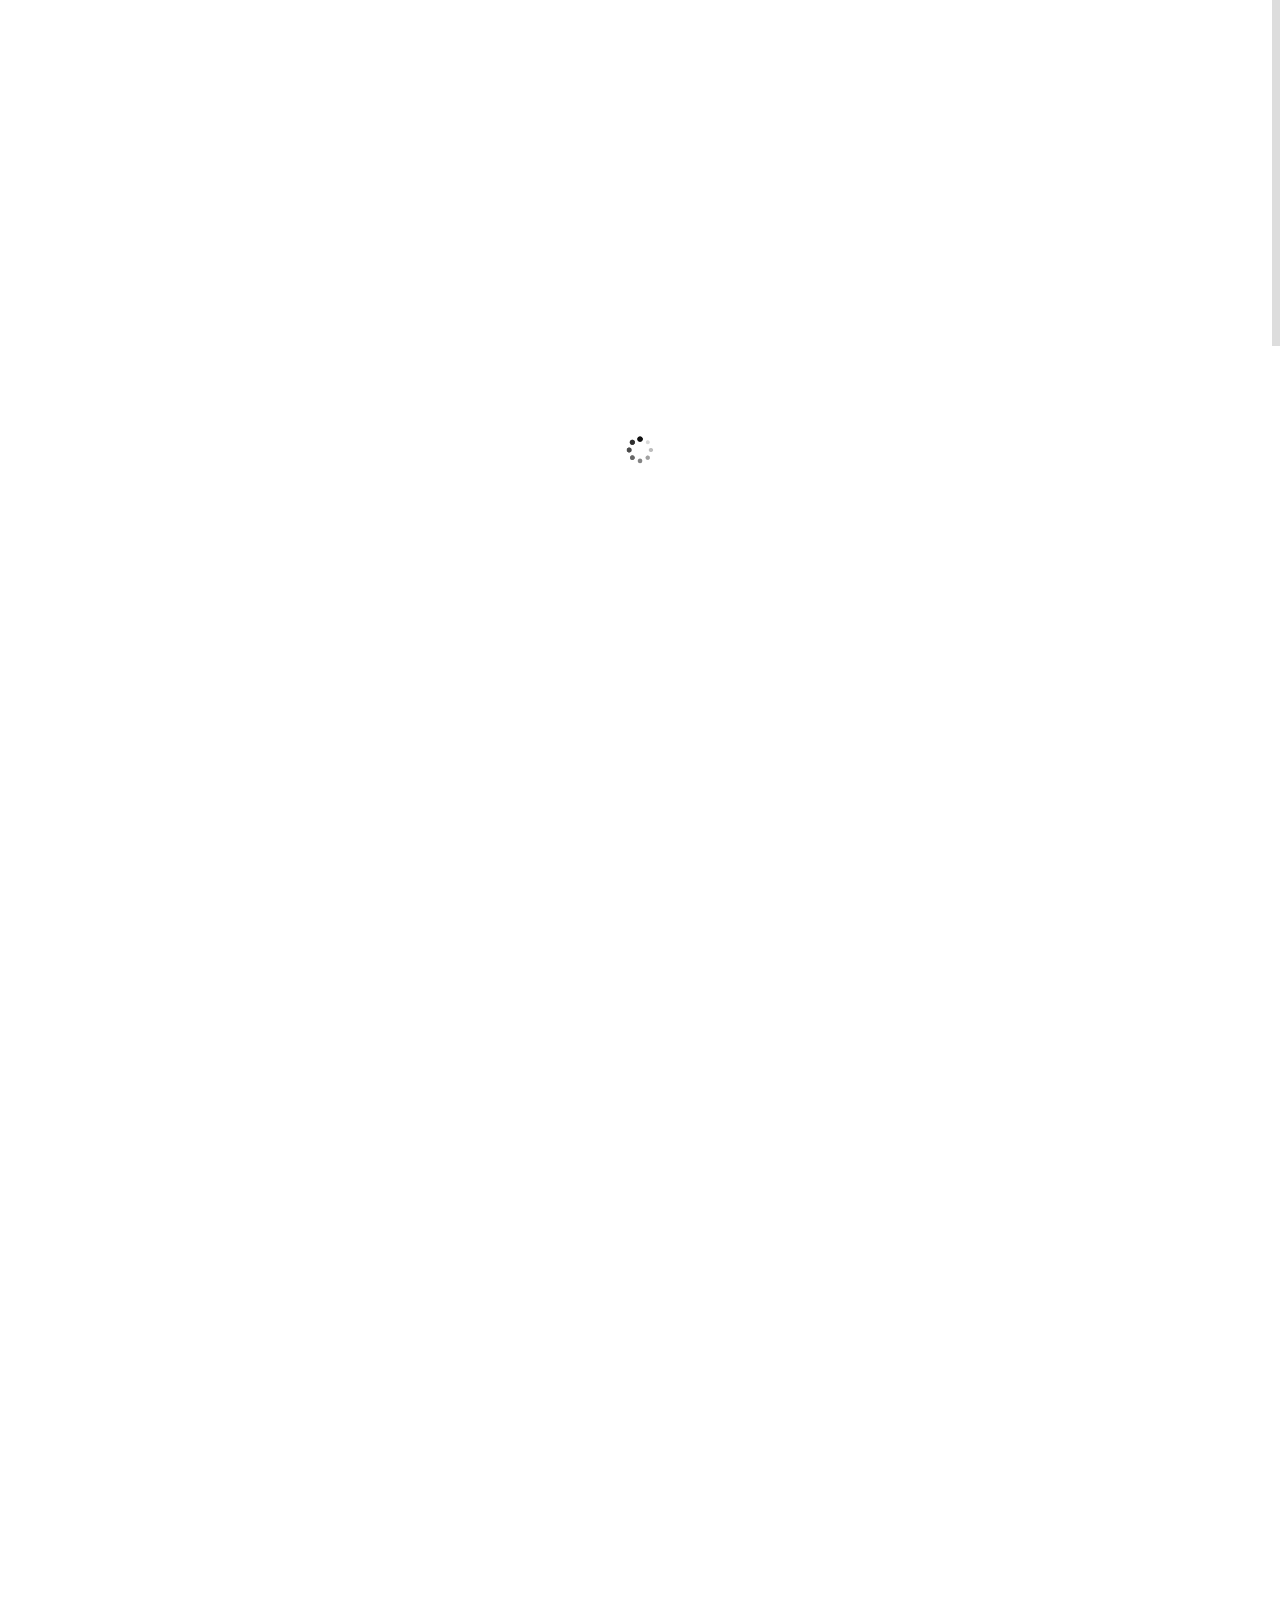
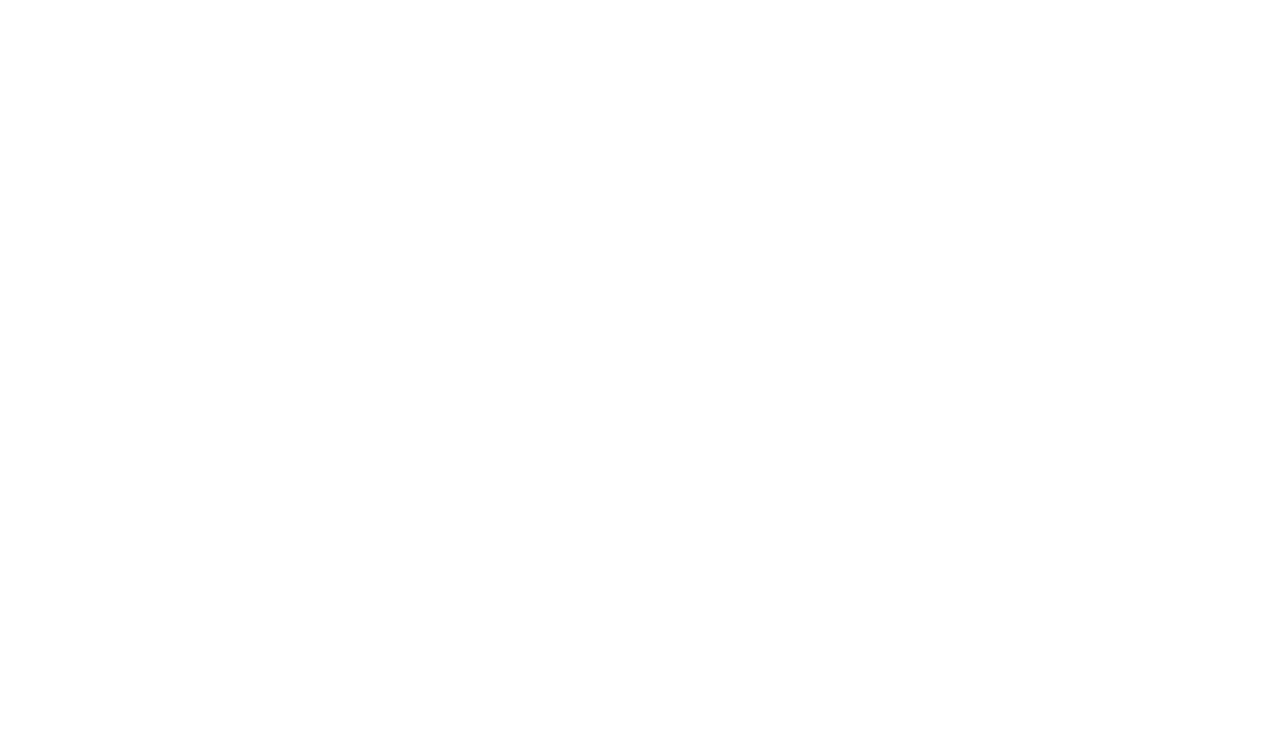
==== commit 1e3d263f: "last commit of today" ====
--- a/news-item.html
+++ b/news-item.html
@@ -3,23 +3,23 @@
 <head>
 	
 	<meta charset="utf-8">
-	<title>Cascio & Farber | Law Firm</title>
+	<title>White | responsive bootstrap3 html5 one page template</title>
     <meta name="viewport" content="width=device-width, initial-scale=1.0">
 	<meta name="description" content="">
 	<meta name="author" content="">
 	
-	<link rel="shortcut icon" href="images/favicon.png">
+	<link rel="shortcut icon" href="images/favicon.ico">
     
 	<!-- CSS -->
 	<link href="css/bootstrap.min.css" rel="stylesheet" type="text/css" />
 	<link href="css/flexslider.css" rel="stylesheet" type="text/css" />
-	<link href="css/prettyPhoto.css" rel="stylesheet" type="text/css" />
 	<link href="css/animate.css" rel="stylesheet" type="text/css" media="all" />
     <link href="css/owl.carousel.css" rel="stylesheet">
 	<link href="css/style.css" rel="stylesheet" type="text/css" />
+	<link href="css/colors/" rel="stylesheet" type="text/css" id="colors" />
     
 	<!-- FONTS -->
-	<link href="https://fonts.googleapis.com/css?family=Rokkitt:400,700,900|Ubuntu" rel="stylesheet">
+	<link href='http://fonts.googleapis.com/css?family=Roboto:400,100,100italic,300,300italic,400italic,500italic,700,500,700italic,900,900italic' rel='stylesheet' type='text/css'>
 	<link href="http://netdna.bootstrapcdn.com/font-awesome/4.0.3/css/font-awesome.css" rel="stylesheet">	
     
 	<!-- SCRIPTS -->
@@ -28,55 +28,23 @@
 	
 	<script src="js/jquery.min.js" type="text/javascript"></script>
 	<script src="js/bootstrap.min.js" type="text/javascript"></script>
-	<script src="js/jquery.prettyPhoto.js" type="text/javascript"></script>
 	<script src="js/jquery.nicescroll.min.js" type="text/javascript"></script>
 	<script src="js/superfish.min.js" type="text/javascript"></script>
 	<script src="js/jquery.flexslider-min.js" type="text/javascript"></script>
-	<script src="js/owl.carousel.js" type="text/javascript"></script>
+	<script src="js/owl.carousel.js"></script>
 	<script src="js/animate.js" type="text/javascript"></script>
-	<script src="js/jquery.BlackAndWhite.js"></script>
 	<script src="js/myscript.js" type="text/javascript"></script>
-	<script>
-		
-		//PrettyPhoto
-		jQuery(document).ready(function() {
-			$("a[rel^='prettyPhoto']").prettyPhoto();
-		});
-		
-		//BlackAndWhite
-		$(window).load(function(){
-			$('.client_img').BlackAndWhite({
-				hoverEffect : true, // default true
-				// set the path to BnWWorker.js for a superfast implementation
-				webworkerPath : false,
-				// for the images with a fluid width and height 
-				responsive:true,
-				// to invert the hover effect
-				invertHoverEffect: false,
-				// this option works only on the modern browsers ( on IE lower than 9 it remains always 1)
-				intensity:1,
-				speed: { //this property could also be just speed: value for both fadeIn and fadeOut
-					fadeIn: 300, // 200ms for fadeIn animations
-					fadeOut: 300 // 800ms for fadeOut animations
-				},
-				onImageReady:function(img) {
-					// this callback gets executed anytime an image is converted
-				}
-			});
-		});
-		
-	</script>
 	
 </head>
 <body>
 
 <!-- PRELOADER -->
-<img id="preloader" src="images/preloader.gif" alt=""/>
+<img id="preloader" src="images/preloader.gif" alt="" />
 <!-- //PRELOADER -->
 <div class="preloader_hide">
 
 	<!-- PAGE -->
-	<div id="page">
+	<div id="page" class="single_page">
 	
 		<!-- HEADER -->
 		<header>
@@ -86,37 +54,37 @@
 			
 				<!-- CONTAINER -->
 				<div class="container clearfix">
+					
 					<!-- LOGO -->
-					<div class="pull-left">
-						<a href="index.html" class="logo"></a>
-					</div><!-- //LOGO -->					
+					<div class="logo pull-left">
+						<a href="index.html" ><span class="b1">w</span><span class="b2">h</span><span class="b3">i</span><span class="b4">t</span><span class="b5">e</span></a>
+					</div><!-- //LOGO -->
+					
+					<!-- SEARCH FORM -->
+					<div id="search-form" class="pull-right">
+						<form method="get" action="#">
+							<input type="text" name="Search" value="Search" onFocus="if (this.value == 'Search') this.value = '';" onBlur="if (this.value == '') this.value = 'Search';" />
+						</form>
+					</div><!-- SEARCH FORM -->
+					
 					<!-- MENU -->
 					<div class="pull-right">
 						<nav class="navmenu center">
 							<ul>
-								<li class="first active scroll_btn"><a href="#home" class="menu-item">Home</a></li>
-								<li class="scroll_btn"><a href="#about" class="menu-item">Firm</a></li>
-								<li class="sub-menu">
-									<a href="#team" class="menu-item">Professional Staff</a>
+								<li class="first scroll_btn"><a href="index.html">Home</a></li>
+								<li class="scroll_btn"><a href="index.html#about">About Us</a></li>
+								<li class="scroll_btn"><a href="index.html#projects">Projects</a></li>
+								<li class="scroll_btn"><a href="index.html#team">Team</a></li>
+								<li class="scroll_btn"><a href="index.html#news">News</a></li>
+								<li class="scroll_btn last"><a href="index.html#contacts">Contacts</a></li>
+								<li class="sub-menu active">
+									<a href="javascript:void(0);">Pages</a>
 									<ul>
-										<li><a href="professional.html">Ricky Baker</a></li>
-										<li><a href="professional.html">John Doe</a></li>
-										<li><a href="professional.html">Staci Curtis</a></li>
+										<li><a href="blog.html">Blog</a></li>
+										<li class="active"><a href="blog-post.html">Blog Post</a></li>
+										<li><a href="portfolio-post.html">Portfolio Single Work</a></li>
 									</ul>
 								</li>
-								<li class="scroll_btn"><a href="#news" class="menu-item">News</a></li>
-								<li class="sub-menu">
-									<a href="#practices">Practice Areas</a>
-									<ul>
-										<li><a href="practice.html">Corporate</a></li>
-										<li><a href="practice.html">Finance</a></li>
-										<li><a href="practice.html">Litigation</a></li>
-										<li><a href="practice.html">Real Estate</a></li>
-										<li><a href="practice.html">Native American</a></li>
-										<li><a href="practice.html">Tax</a></li>
-									</ul>
-								</li>
-								<li class="scroll_btn last"><a href="#contacts" class="menu-item">Contact</a></li>
 							</ul>
 						</nav>
 					</div><!-- //MENU -->
@@ -128,8 +96,8 @@
 		<!-- BREADCRUMBS -->
 		<section class="breadcrumbs_block clearfix parallax">
 			<div class="container center">
-				<h2 class="text-white"><b>Facelift</b> Surgery</h2>
-				<p>Lorem ipsum dolor sit</p>
+				<h2><b>The</b> Blog</h2>
+				<p>Publication of the latest news, articles, and free apps.</p>
 			</div>
 		</section><!-- //BREADCRUMBS -->
 		
@@ -149,18 +117,90 @@
 						<!-- SINGLE BLOG POST -->
 						<div class="single_blog_post clearfix" data-animated="fadeInUp">
 							<div class="single_blog_post_descr">
-								<div class="single_blog_post_title">Facelift</div>
+								<div class="single_blog_post_date">JANUARY 30 | 21:30</div>
+								<div class="single_blog_post_title">Rihanna's Costume Designer Comes Into His Own with New Show</div>
+								<ul class="single_blog_post_info">
+									<li><a href="javascript:void(0);" >Admin</a></li>
+									<li><a href="javascript:void(0);" >Creative</a></li>
+									<li><a href="javascript:void(0);" >3 Comments</a></li>
+								</ul>
 							</div>
 							<div class="single_blog_post_img"><img src="images/blog/1.jpg" alt="" /></div>
 							
 							<div class="single_blog_post_content">
-								<p>Lorem ipsum dolor sit amet, consectetur adipiscing elit, sed do eiusmod tempor incididunt ut labore et dolore magna aliqua. Ut enim ad minim veniam, quis nostrud exercitation ullamco laboris nisi ut aliquip ex ea commodo consequat. Duis aute irure dolor in reprehenderit in voluptate velit esse cillum dolore eu fugiat nulla pariatur. Excepteur sint occaecat cupidatat non proident, sunt in culpa qui officia deserunt mollit anim id est laborum.<br><br>Sed ut perspiciatis unde omnis iste natus error sit voluptatem accusantium doloremque laudantium, totam rem aperiam, eaque ipsa quae ab illo inventore veritatis et quasi architecto beatae vitae dicta sunt explicabo. Nemo enim ipsam voluptatem quia voluptas sit aspernatur aut odit aut fugit, sed quia consequuntur magni dolores eos qui ratione voluptatem sequi nesciunt.</p>
-							</div>
-							
-						</div><!-- //PROCEDURE -->
-						<div class="offset-top-30 padbot20">
-		                   	<a class="btn-small" href="#contact">Make an Appointment</a>
-		                </div>
+								<p class="margbot50">On Tuesday, the daughters of Texas state senator Wendy Davis defended their mom against charges that she’s been smudging her biography to make it look like she was a more involved mom than she actually was. Davis, who is running for governor, has been under fire since a Dallas Morning News article accused her of “blurring” facts, like exactly when she got divorced and how long her family lived in a trailer park. That DMN article also seemingly took her to task for allowing her ex-husband to have parental custody of their daughter, quoting an anonymous source who said, Davis was “not going to let family or raising children or anything else get in her way.”</p>
+								<p class="margbot30">I understand why Davis’ daughters felt they needed to defend their mom and her parenting. The onslaught on Davis’ parenting (and her politics) from the right, particularly in the wake of that DMN article, has been appalling: They’ve called her everything from “Abortion Barbie” to implying she’s a bad, gold digging mom. Her daughter, Dru, points out that her mom always shared joint custody, even though she was living in her father’s house.</p>
+								<p class="margbot40">But she also discusses her mom’s involvement in other ways: Her mom was her Brownie troop leader. Her mom was her team’s field hockey mom when Dru was a senior in high school. “She went with me to every field hockey camp, tryout, program that I ever had,” Dru writes, adding, “my sister and I were always her first priority.”</p>
+							</div>
+							
+						</div><!-- //SINGLE BLOG POST -->
+						
+						
+						<!-- SINGLE BLOG POST TAG -->
+						<div class="single_blog_post_tags margbot50" data-animated="fadeInUp">
+							<ul>
+								<li><a href="javascript:void(0);" >Fashion</a></li>
+								<li><a href="javascript:void(0);" >Shop</a></li>
+								<li><a href="javascript:void(0);" >Color</a></li>
+							</ul>
+						</div><!-- //SINGLE BLOG POST TAG -->
+						
+						<hr>
+						
+						<!-- COMMENTS -->
+						<div id="comments" class="margbot30" data-animated="fadeInUp">
+							<h3><b>Comments </b><span class="comments_count">(152)</span></h3>
+							
+							<ul>
+							   <li class="clearfix" data-animated="fadeInUp">
+									<div class="pull-left avatar">
+										<a href="javascript:void(0);" ><img src="images/avatar1.jpg" alt="" /></a>
+									</div>
+									<div class="comment_right">
+										<div class="comment_info clearfix">
+											<div class="pull-left comment_author">Stanislav Kerimov</div>
+											<div class="pull-left comment_inf_sep">|</div>
+											<div class="pull-left comment_date">13 January 2014</div>
+										</div>
+										<p>Thank you so much for putting this together Jeremy. Most of these seem like common sense but it is amazing how many times I see new employees having the worst days of their life because managers/leaders don’t want to be “bothered” with the new guy.</p>
+									</div>
+								</li>
+								<li class="clearfix" data-animated="fadeInUp">
+									<div class="pull-left avatar">
+										<a href="javascript:void(0);" ><img src="images/avatar2.jpg" alt="" /></a>
+									</div>
+									<div class="comment_right">
+										<div class="comment_info clearfix">
+											<div class="pull-left comment_author">Anna Balashova</div>
+											<div class="pull-left comment_inf_sep">|</div>
+											<div class="pull-left comment_date">10 January 2014</div>
+										</div>
+										<p>I would add under “keep the busy” to make sure that every team member is aware of the new team member starting, and even thought the first 1-2 days may be meet and greats, to have them up with access to everything they need to preform their tasks.</p>
+									</div>
+								</li>
+							</ul>
+						</div>
+						<!-- //COMMENTS -->
+						
+						<hr class="margbot80">
+						
+						<!-- LEAVE A COMMENT -->
+						<div class="leave_comment" data-animated="fadeInUp">
+							<h3><b>Leave a</b> Comment</h3>
+							
+							<form id="comment_form" class="row" action="#" method="post">
+								<div class="col-lg-4 col-md-4">
+									<input type="text" name="name" value="Your Name *" onFocus="if (this.value == 'Your Name *') this.value = '';" onBlur="if (this.value == '') this.value = 'Your Name *';" />
+									<input type="text" name="phone" value="E-mail *" onFocus="if (this.value == 'E-mail *') this.value = '';" onBlur="if (this.value == '') this.value = 'E-mail *';" />
+									<input type="text" name="phone" value="Web site" onFocus="if (this.value == 'Web site') this.value = '';" onBlur="if (this.value == '') this.value = 'Web site';" />
+									<div class="comment_note">All fields marked with an asterisk (*) are required</div>
+								</div>
+								<div class="col-lg-8 col-md-8">
+									<textarea name="message" onFocus="if (this.value == 'Your message *') this.value = '';" onBlur="if (this.value == '') this.value = 'Your message *';">Your message *</textarea>
+									<input class="contact_btn pull-right" type="submit" value="Send message" />
+								</div>
+							</form>
+						</div><!-- //LEAVE A COMMENT -->
 					</div><!-- //BLOG BLOCK -->
 					
 					
@@ -168,213 +208,90 @@
 					<div class="sidebar col-lg-3 col-md-3 padbot50">
 						
 						<!-- META WIDGET -->
-						<div class="sidepanel widget_meta left">
-							<h3><b>Other</b> Surgeries</h3>
-							<ul>
-								<li><a href="procedure.html" >Facelift</a></li>
-								<li><a href="procedure.html" >Tummy Tuck</a></li>
-								<li><a href="procedure.html" >Breast Implants</a></li>
+						<div class="sidepanel widget_meta">
+							<ul>
+								<li><a href="javascript:void(0);" >Advertising</a></li>
+								<li><a href="javascript:void(0);" >Fashion & Trends</a></li>
+								<li><a href="javascript:void(0);" >Media Projects</a></li>
+								<li><a href="javascript:void(0);" >Small Business</a></li>
+								<li><a href="javascript:void(0);" >Creative</a></li>
 							</ul>
 						</div><!-- //META WIDGET -->
 						
 						
 						<!-- POPULAR POSTS WIDGET -->
-						<div class="sidepanel widget_popular_posts left offset-top-30">
-							<h3><b>Meet</b> Your Doctor</h3>
+						<div class="sidepanel widget_popular_posts">
+							<h3><b>Popular</b> Posts</h3>
 							
 							<div class="recent_posts_widget clearfix">
 								<div class="post_item_img_widget">
-									<img src="images/team/1_landscape.jpg" class="img-responsive" alt="" />
-								</div>
-								<div class="post_item_content_widget left">
-									<a class="title" href="doctor.html" >Ricky Baker</a>
+									<img src="images/blog/1.jpg" alt="" />
+								</div>
+								<div class="post_item_content_widget">
+									<a class="title" href="blog.html" >How the Denver Broncos Cheerleaders Get in Shape for the Super Bowl</a>
 									<ul class="post_item_inf_widget">
-										<li>CMO, Plastic Surgeon</li>
+										<li>JANUARY 30  |  21:30</li>
 									</ul>
 								</div>
 							</div>
 							<div class="recent_posts_widget clearfix">
 								<div class="post_item_img_widget">
-									<img src="images/team/2_landscape.jpg" class="img-responsive" alt="" />
-								</div>
-								<div class="post_item_content_widget left">
-									<a class="title" href="blog.html" >John Doe</a>
+									<img src="images/blog/2.jpg" alt="" />
+								</div>
+								<div class="post_item_content_widget">
+									<a class="title" href="blog.html" >Barneys Spring Campaign Stars 17 Transgender Models</a>
 									<ul class="post_item_inf_widget">
-										<li>CMO, Plastic Surgeon</li>
+										<li>JANUARY 25  |  9:30</li>
 									</ul>
 								</div>
 							</div>
+							<div class="recent_posts_widget clearfix">
+								<div class="post_item_img_widget">
+									<img src="images/blog/3.jpg" alt="" />
+								</div>
+								<div class="post_item_content_widget">
+									<a class="title" href="blog.html" >Dominic Cooper: I'm Nothing Like the Real James Bond</a>
+									<ul class="post_item_inf_widget">
+										<li>JANUARY 21  |  13:30</li>
+									</ul>
+								</div>
+							</div>
 						</div><!-- //POPULAR POSTS WIDGET -->
+						
+						<hr>
+						
+						<!-- POPULAR TAGS WIDGET -->
+						<div class="sidepanel widget_tags">
+							<h3><b>Popular</b> Tags</h3>
+							<ul>
+								<li><a href="javascript:void(0);" >Fashion</a></li>
+								<li><a href="javascript:void(0);" >Shop</a></li>
+								<li><a href="javascript:void(0);" >Color</a></li>
+								<li><a href="javascript:void(0);" >Creative Agency</a></li>
+								<li><a href="javascript:void(0);" >Theme</a></li>
+								<li><a href="javascript:void(0);" >Dress</a></li>
+								<li><a href="javascript:void(0);" >Wordpress</a></li>
+							</ul>
+						</div><!-- POPULAR TAGS WIDGET -->
+						
+						<hr>
+						
+						<!-- TEXT WIDGET -->
+						<div class="sidepanel widget_text">
+							<h3><b>About</b> Blog</h3>
+							<p>I must admit this particular defense set me on edge a little bit, for two reasons. The first is that she’s being held to a completely different standard than male politicians are held to.</p>
+						</div><!-- //TEXT WIDGET -->
 					</div><!-- //SIDEBAR -->
 				</div><!-- //ROW -->
 			</div><!-- //CONTAINER -->
 		</section><!-- //BLOG -->
-		<!-- TEAM -->
-		<section id="before-after" class="padbot80">
-		
-			<!-- CONTAINER -->
-			<div class="container">
-				<h2 class="text-white"><b>Before</b> and After</h2>
-			</div><!-- //CONTAINER -->
-			
-				
-			<div class="projects-wrapper" data-appear-top-offset="-200" data-animated="fadeInUp">
-				<!-- PROJECTS SLIDER -->
-				<div class="owl-demo owl-carousel projects_slider">
-					
-					<!-- work1 -->
-					<div class="item">
-						<div class="work_item">
-							<div class="work_img">
-								<img src="images/before.jpg" alt="" />
-							</div>
-							<div class="work_description">
-								<div class="work_descr_cont">
-									<p class="text-white">Before</p>
-									<span class="text-white">Lorem Ipsum Dolor</span>
-								</div>
-							</div>
-						</div>
-					</div><!-- //work1 -->
-					
-					<!-- work2 -->
-					<div class="item">
-						<div class="work_item">
-							<div class="work_img">
-								<img src="images/after.jpg" alt=""/>
-							</div>
-							<div class="work_description">
-								<div class="work_descr_cont">
-									<p class="text-white">After</p>
-									<span class="text-white">Lorem Ipsum Dolor</span>
-								</div>
-							</div>
-						</div>
-					</div><!-- //work2 -->
-					
-					<!-- work3 -->
-					<div class="item">
-						<div class="work_item">
-							<div class="work_img">
-								<img src="images/before2.jpg" alt="" />
-							</div>
-							<div class="work_description">
-								<div class="work_descr_cont">
-									<p class="text-white">Before</p>
-									<span class="text-white">Lorem Ipsum Dolor</span>
-								</div>
-							</div>
-						</div>
-					</div><!-- //work3 -->
-					
-					<!-- work4 -->
-					<div class="item">
-						<div class="work_item">
-							<div class="work_img">
-								<img src="images/after2.jpg" alt="" />
-							</div>
-							<div class="work_description">
-								<div class="work_descr_cont">
-									<p class="text-white">After</p>
-									<span class="text-white">Lorem Ipsum Dolor</span>
-								</div>
-							</div>
-						</div>
-					</div><!-- //work4 -->
-					
-					<!-- work5 -->
-					<div class="item">
-						<div class="work_item">
-							<div class="work_img">
-								<img src="images/before3.jpg" alt="" />
-							</div>
-							<div class="work_description">
-								<div class="work_descr_cont">
-									<p class="text-white">Before</p>
-									<span class="text-white">Lorem Ipsum Dolor</span>
-								</div>
-							</div>
-						</div>
-					</div><!-- //work5 -->
-					
-					<!-- work6 -->
-					<div class="item">
-						<div class="work_item">
-							<div class="work_img">
-								<img src="images/after3.jpg" alt="" />
-							</div>
-							<div class="work_description">
-								<div class="work_descr_cont">
-									<p class="text-white">After</p>
-									<span class="text-white">Lorem Ipsum Dolor</span>
-								</div>
-							</div>
-						</div>
-					</div><!-- //work6 -->
-				</div><!-- //PROJECTS SLIDER -->
-			</div>
-		</section><!-- //PROJECTS -->
-		<!-- CONTACTS -->
-		<section id="contacts">
-			<div class="container">
-				<h2 class="offset-top-75"><b>Contact</b> Us</h2>
-			</div><!-- //CONTAINER -->
-				<!-- CONTAINER -->
-			<div class="container padbot70">
-				<form>
-					<div class="row">
-						<div class="col-lg-8 col-md-8 col-sm-8 form-line">
-					  		<div class="form-group">
-					  			<label for="exampleInputUsername">Your name</label>
-							   	<input type="text" class="form-control" id="" placeholder=" Enter Name">
-						  	</div>
-						  	<div class="form-group">
-							   	<label for="exampleInputEmail">Email Address</label>
-							   	<input type="email" class="form-control" id="exampleInputEmail" placeholder=" Enter Email id">
-							</div>	
-							<div class="form-group">
-							   	<label for="telephone">Mobile No.</label>
-							   	<input type="tel" class="form-control" id="telephone" placeholder=" Enter 10-digit mobile no.">
-					  		</div>
-					  		<div class="form-group">
-							  <label for="sel1">Select Procedure:</label>
-							  <select class="form-control" id="sel1">
-							    <option>Face Lift</option>
-							    <option>Tummy Tuck</option>
-							    <option>Breast Augmentation</option>
-							  </select>
-							</div> 
-					  		<div class="form-group">
-					  			<label for ="description"> Message</label>
-					  		 	<textarea  class="form-control" id="description" placeholder="Enter Your Message"></textarea>
-					  		</div>
-					  		<div>
-					  			<button type="submit" class="btn-small submit"><i class="fa fa-paper-plane" aria-hidden="true"></i>  Send Message</button>
-							</div>
-					  	</div>
-					  	<div class="col-lg-4 col-md-4 col-sm-4 contact-info">
-					  		<h3><b>Get in touch</b> with us today!</h3>
-							<a href="18001234567"><i class="fa fa-phone"></i>1 (800) 123 - 4567</a>
-					  		<a href="mailto:#" ><i class="fa fa-envelope"></i>inquiries@persinoe.com</a>
-					  		<a href="https://www.google.com/maps" ><i class="fa fa-map-marker"></i>123 West 4th Street<br>Miami, FL 12121</a>
-					  		<p><b>Office Hours</b><br><br>
-							Mon–Fri: 8:00am–6:00pm<br>
-							Sat: 9:00am–3:00pm<br>
-							Sun: 10:00am–2:00pm
-							</p>
-					  		<ul class="social">
-								<li><a href="https://twitter.com/" ><i class="fa fa-twitter"></i></a></li>
-								<li><a href="https://facebook.com/" ><i class="fa fa-facebook-square"></i></a></li>
-								<li><a href="https://linked-in.com/" ><i class="fa fa-linkedin-square"></i></a></li>
-							</ul>
-					  	</div>
-					</div>
-				</form>
-			</div>
-		</section><!-- //CONTACTS -->
 	</div><!-- //PAGE -->
-	<section id="footer-clear">
-	</section>
+
+	
+	<!-- CONTACTS -->
+	<section id="contacts">
+	</section><!-- //CONTACTS -->
+	
 	<!-- FOOTER -->
 	<footer>
 			
@@ -382,49 +299,85 @@
 		<div class="container">
 			
 			<!-- ROW -->
-			<div class="padbot40 copyright">
-				<div class="col-lg-12 text-center">
-					<img src="images/logo.png" class="img-responsive footer-logo"/>
+			<div class="row" data-appear-top-offset="-200" data-animated="fadeInUp">
+				
+				<div class="col-lg-4 col-md-4 col-sm-6 padbot30">
+					<h4><b>Featured</b> posts</h4>
+					<div class="recent_posts_small clearfix">
+						<div class="post_item_img_small">
+							<img src="images/blog/1.jpg" alt="" />
+						</div>
+						<div class="post_item_content_small">
+							<a class="title" href="blog.html" >As we have developed a unique layout template</a>
+							<ul class="post_item_inf_small">
+								<li>10 January 2014</li>
+							</ul>
+						</div>
+					</div>
+					<div class="recent_posts_small clearfix">
+						<div class="post_item_img_small">
+							<img src="images/blog/2.jpg" alt="" />
+						</div>
+						<div class="post_item_content_small">
+							<a class="title" href="blog.html" >How much is to develop a design for the game?</a>
+							<ul class="post_item_inf_small">
+								<li>14 January 2014</li>
+							</ul>
+						</div>
+					</div>
+					<div class="recent_posts_small clearfix">
+						<div class="post_item_img_small">
+							<img src="images/blog/3.jpg" alt="" />
+						</div>
+						<div class="post_item_content_small">
+							<a class="title" href="blog.html" >How to pump designer</a>
+							<ul class="post_item_inf_small">
+								<li>21 December 2013</li>
+							</ul>
+						</div>
+					</div>
 				</div>
-				<div class="col-lg-12 text-center">
-					 <ul class="list-inline footer-link text-white">
-		                <li><a href="#about.html">About</a>
-		                </li>
-		                <li><a href="#team.html">Doctors</a>
-		                </li>
-		                <li><a href="#services.html">Procedures</a>
-		                </li>
-		                <li><a href="#gallery.html">Gallery</a>
-		                </li>
-		                <li><a href="#costs.html">Costs</a>
-		                </li>
-		                <li><a href="#testimonials.html">Testimonials</a>
-		                </li>
-		                <li><a href="#contacts.html">Contacts</a>
-		                </li>
-		             </ul>
-		        </div>
-		        <div class="col-lg-12 text-center">
-		             <ul class="list-inline footer-essentials text-white offset-top-30">
-		                <li><a href="privacy.html">Privacy Policy</a>
-		                </li>
-		                <li><a href="sitemap.html">Site Map</a>
-		                </li>
-		                <li><a href="disclaimer.html">Disclaimer</a>
-		                </li>
-		              </ul>
+				
+				<div class="col-lg-4 col-md-4 col-sm-6 padbot30 foot_about_block">
+					<h4><b>About</b> us</h4>
+					<p>We value people over profits, quality over quantity, and keeping it real. As such, we deliver an unmatched working relationship with our clients.</p>
+					<p>Our team is intentionally small, eclectic, and skilled; with our in-house expertise, we provide sharp and</p>
+					<ul class="social">
+						<li><a href="javascript:void(0);" ><i class="fa fa-twitter"></i></a></li>
+						<li><a href="javascript:void(0);" ><i class="fa fa-facebook"></i></a></li>
+						<li><a href="javascript:void(0);" ><i class="fa fa-google-plus"></i></a></li>
+						<li><a href="javascript:void(0);" ><i class="fa fa-pinterest-square"></i></a></li>
+						<li><a href="javascript:void(0);" ><i class="map_show fa fa-map-marker"></i></a></li>
+					</ul>
 				</div>
-				<div class="col-lg-12 text-center">
-					<ul class="footer-social offset-top-30">
-						<li><a href="https://twitter.com/" ><i class="fa fa-twitter"></i></a></li>
-						<li><a href="https://facebook.com/" ><i class="fa fa-facebook-square"></i></a></li>
-						<li><a href="https://linked-in.com/" ><i class="fa fa-linkedin-square"></i></a></li>
-					</ul>
+				
+				<div class="respond_clear"></div>
+				
+				<div class="col-lg-4 col-md-4 padbot30">
+					<h4><b>Contacts</b> Us</h4>
+					
+					<!-- CONTACT FORM -->
+					<div class="span9 contact_form">
+						<div id="note"></div>
+						<div id="fields">
+							<form id="contact-form-face" class="clearfix" action="#">
+								<input type="text" name="name" value="Name" onFocus="if (this.value == 'Name') this.value = '';" onBlur="if (this.value == '') this.value = 'Name';" />
+								<textarea name="message" onFocus="if (this.value == 'Message') this.value = '';" onBlur="if (this.value == '') this.value = 'Message';">Message</textarea>
+								<input class="contact_btn" type="submit" value="Send message" />
+							</form>
+						</div>
+					</div><!-- //CONTACT FORM -->
 				</div>
 			</div><!-- //ROW -->
 		</div><!-- //CONTAINER -->
 	</footer><!-- //FOOTER -->
 	
+	
+	<!-- MAP -->
+	<div id="map">
+		<a class="map_hide" href="javascript:void(0);"><i class="fa fa-angle-right"></i><i class="fa fa-angle-left"></i></a>
+		<iframe src="http://maps.google.com/maps?f=q&amp;give%20a%20hand=s_q&amp;hl=en&amp;geocode=&amp;q=london&amp;sll=37.0625,-95.677068&amp;sspn=42.631141,90.263672&amp;ie=UTF8&amp;hq=&amp;hnear=London,+United+Kingdom&amp;ll=51.500141,-0.126257&amp;spn=0.026448,0.039396&amp;z=14&amp;output=embed" ></iframe>
+	</div><!-- //MAP -->
 
 </div>
 </body>
--- a/css/style.css
+++ b/css/style.css
@@ -65,7 +65,9 @@
 	max-width:100.1%;
 	height:auto;
 }
-
+.img-responsive{
+	margin:0 auto;
+}
 .img-bw{
 	-webkit-filter: grayscale(100%); /* Safari 6.0 - 9.0 */
     filter: grayscale(100%);
@@ -291,8 +293,40 @@
 	font-size:26px;
 	color:#fff;
 }
-
-
+.professional_hero{
+	background-image:url(../images/team_bg.jpg);
+	background-repeat:no-repeat;
+	background-size:cover;
+	background-position:top left;
+}
+.spacer{
+	height:400px;
+}
+.professional_box{
+	color:white;
+	padding:15px 0 50px;
+}
+.professional_social {
+	padding:15px 0;
+}
+.professional_social li a{
+	display: block;
+	width: 50px;
+	height: 50px;
+	border: 2px solid #fff;
+	text-align: center;
+	line-height: 46px;
+	font-size: 23px;
+	color: #fff;
+}
+.professional_social li a:hover{
+	color:#e93213;
+	border-color:#e93213;
+}
+.professional_social li {
+    display: inline-block;
+    margin: 0 7px 10px 0;
+}
 
 /* __________ breadcrumb __________ */
 .divider {
@@ -489,6 +523,9 @@
 }
 .offset-top-30{
 	margin-top: 30px;
+}
+.offset-top-40{
+	margin-top: 40px;
 }
 .offset-top-30-mobile{
 	margin-top: 0px;
@@ -1714,7 +1751,7 @@
 /*-----------------------------------------------------------------------------------*/
 /*	Portfolio Single
 /*-----------------------------------------------------------------------------------*/
-.single_page #portfolio {padding-top:50px;}
+#portfolio {padding:50px 0;}
 
 
 .portfolio_block hr {border-top:2px solid #e9e9e9;}
@@ -1728,7 +1765,20 @@
 	font-size:40px;
 	color:#333;
 }
-
+.video-container {
+  position:relative;
+  padding-bottom:56.25%;
+  padding-top:30px;
+  height:0;
+  overflow:hidden;
+}
+.video-container iframe, .video-container object, .video-container embed {
+  position:absolute;
+  top:0;
+  left:0;
+  width:100%;
+  height:100%;
+}
 
 
 /*-----------------------------------------------------------------------------------*/
@@ -1872,6 +1922,7 @@
 	.offset-top-30-mobile{margin-top: 30px;}
 	.contact-info > a > i{display:none;}
 	.logo img{max-height:30px; top:20px;}
+	.professional_hero{background-position: center;
 }
 
 @media (min-width: 992px) and (max-width: 1199px) {
@@ -2050,6 +2101,8 @@
 	#search-form input:focus {width:42px;}
 
 	.sidebar {text-align: center;}
+
+	.spacer {height:250px;}
 	
 	
 /* __________ Menu __________ */
@@ -2179,6 +2232,8 @@
 @media (max-width: 479px) {
 
 	#search-form {display:none;}
+	.spacer {height:150px;}
+	.professional_hero{background-image:url(../images/team_bg_mobile.jpg);}
 	
 	
 /* __________ Index __________ */
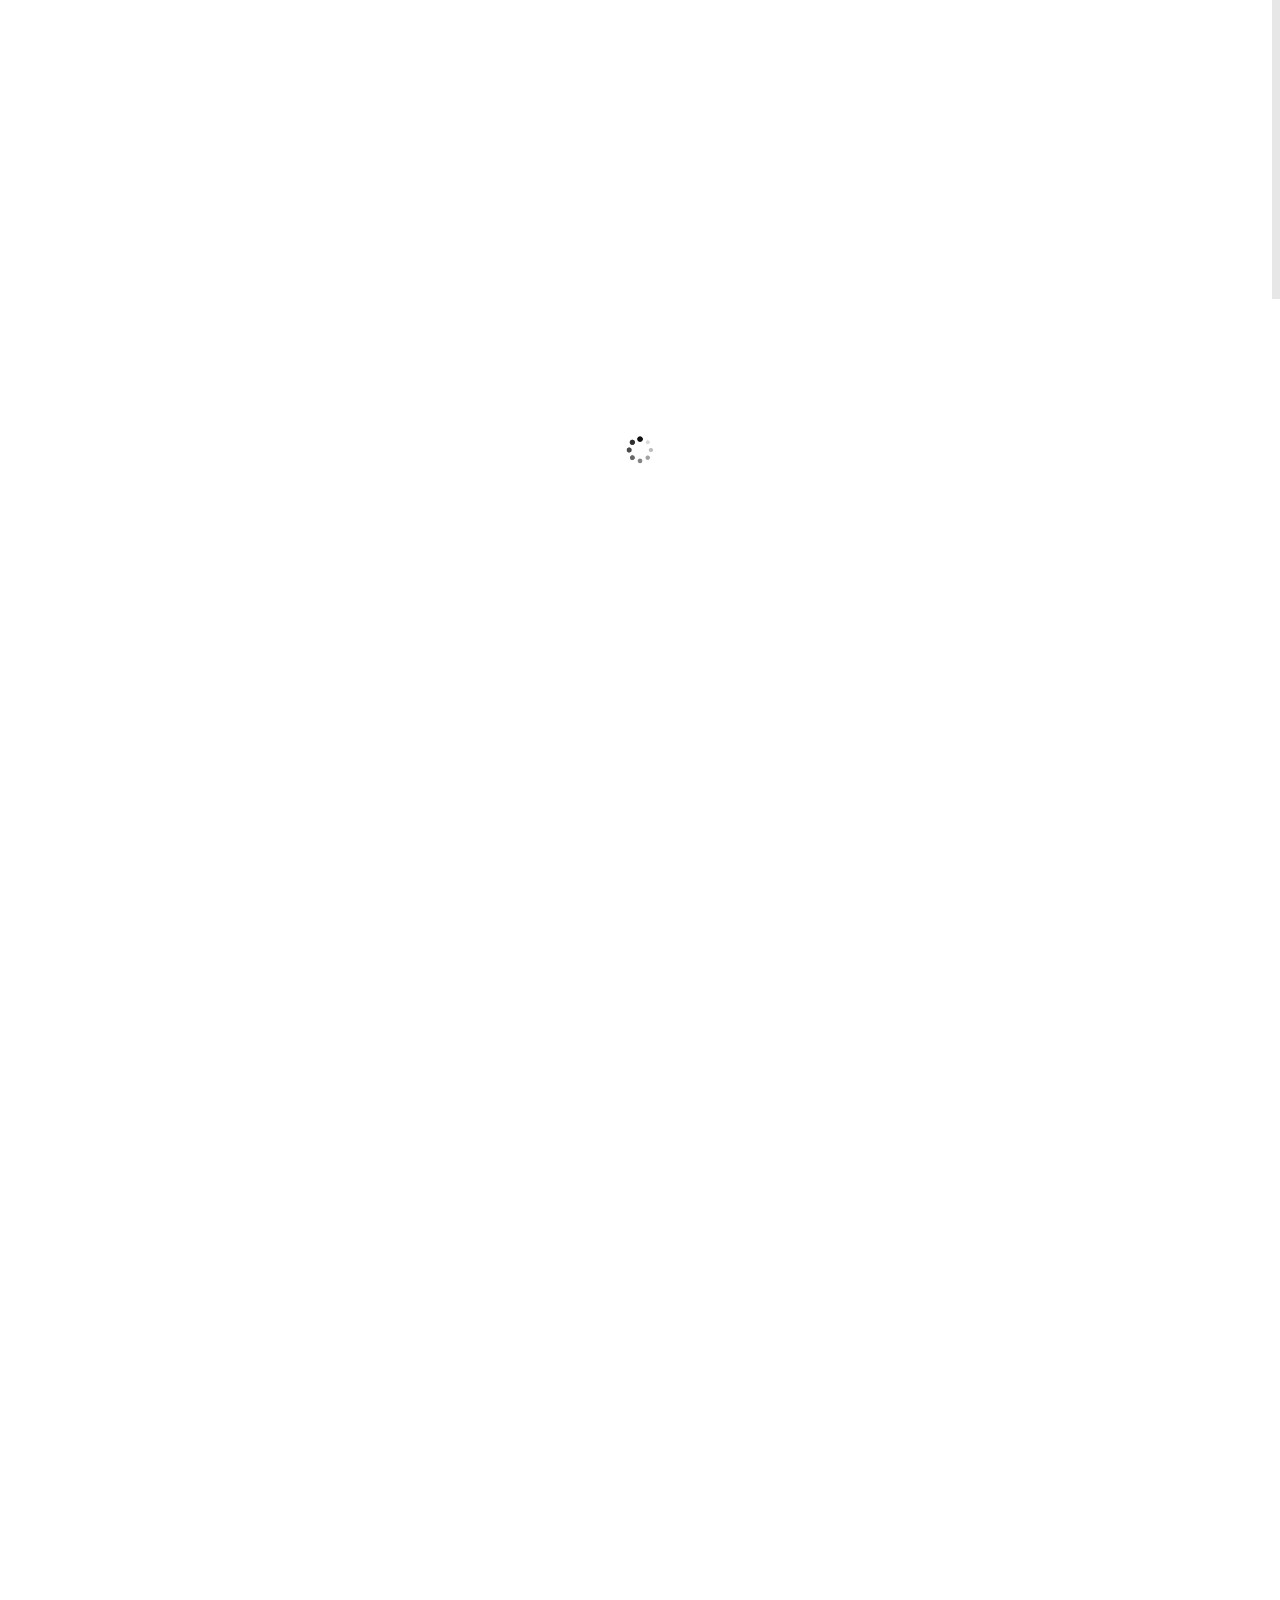
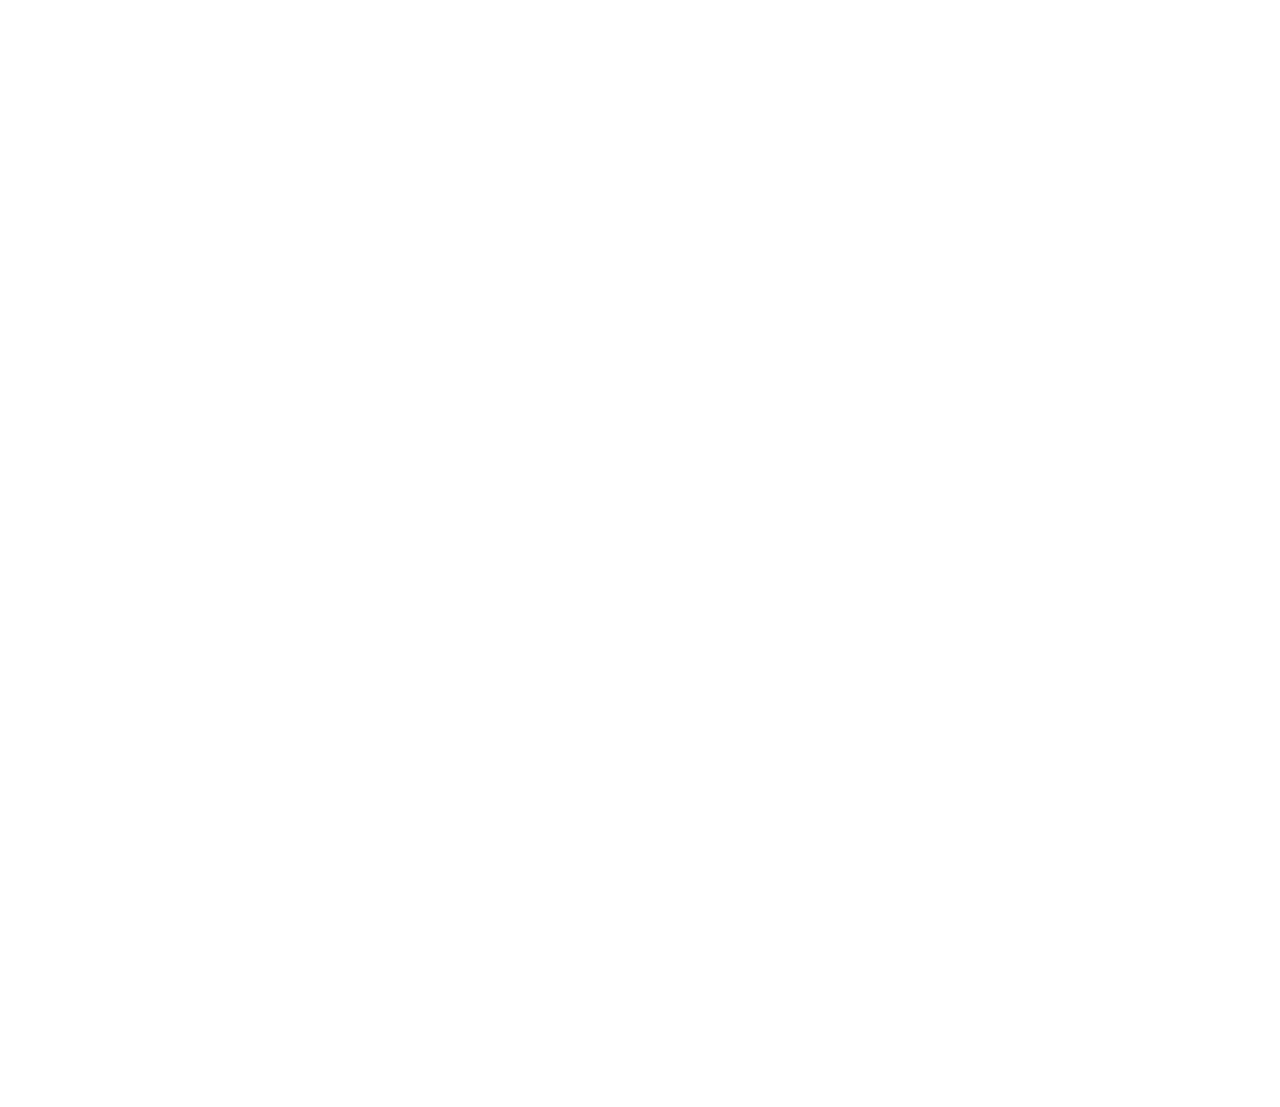
==== commit b001469c: "news item done" ====
--- a/news-item.html
+++ b/news-item.html
@@ -3,23 +3,23 @@
 <head>
 	
 	<meta charset="utf-8">
-	<title>White | responsive bootstrap3 html5 one page template</title>
+	<title>Cascio & Farber | Law Firm</title>
     <meta name="viewport" content="width=device-width, initial-scale=1.0">
 	<meta name="description" content="">
 	<meta name="author" content="">
 	
-	<link rel="shortcut icon" href="images/favicon.ico">
+	<link rel="shortcut icon" href="images/favicon.png">
     
 	<!-- CSS -->
 	<link href="css/bootstrap.min.css" rel="stylesheet" type="text/css" />
 	<link href="css/flexslider.css" rel="stylesheet" type="text/css" />
+	<link href="css/prettyPhoto.css" rel="stylesheet" type="text/css" />
 	<link href="css/animate.css" rel="stylesheet" type="text/css" media="all" />
     <link href="css/owl.carousel.css" rel="stylesheet">
 	<link href="css/style.css" rel="stylesheet" type="text/css" />
-	<link href="css/colors/" rel="stylesheet" type="text/css" id="colors" />
     
 	<!-- FONTS -->
-	<link href='http://fonts.googleapis.com/css?family=Roboto:400,100,100italic,300,300italic,400italic,500italic,700,500,700italic,900,900italic' rel='stylesheet' type='text/css'>
+	<link href="https://fonts.googleapis.com/css?family=Rokkitt:400,700,900|Ubuntu" rel="stylesheet">
 	<link href="http://netdna.bootstrapcdn.com/font-awesome/4.0.3/css/font-awesome.css" rel="stylesheet">	
     
 	<!-- SCRIPTS -->
@@ -28,76 +28,108 @@
 	
 	<script src="js/jquery.min.js" type="text/javascript"></script>
 	<script src="js/bootstrap.min.js" type="text/javascript"></script>
+	<script src="js/jquery.prettyPhoto.js" type="text/javascript"></script>
 	<script src="js/jquery.nicescroll.min.js" type="text/javascript"></script>
 	<script src="js/superfish.min.js" type="text/javascript"></script>
 	<script src="js/jquery.flexslider-min.js" type="text/javascript"></script>
-	<script src="js/owl.carousel.js"></script>
+	<script src="js/owl.carousel.js" type="text/javascript"></script>
 	<script src="js/animate.js" type="text/javascript"></script>
+	<script src="js/jquery.BlackAndWhite.js"></script>
 	<script src="js/myscript.js" type="text/javascript"></script>
+	<script>
+		
+		//PrettyPhoto
+		jQuery(document).ready(function() {
+			$("a[rel^='prettyPhoto']").prettyPhoto();
+		});
+		
+		//BlackAndWhite
+		$(window).load(function(){
+			$('.client_img').BlackAndWhite({
+				hoverEffect : true, // default true
+				// set the path to BnWWorker.js for a superfast implementation
+				webworkerPath : false,
+				// for the images with a fluid width and height 
+				responsive:true,
+				// to invert the hover effect
+				invertHoverEffect: false,
+				// this option works only on the modern browsers ( on IE lower than 9 it remains always 1)
+				intensity:1,
+				speed: { //this property could also be just speed: value for both fadeIn and fadeOut
+					fadeIn: 300, // 200ms for fadeIn animations
+					fadeOut: 300 // 800ms for fadeOut animations
+				},
+				onImageReady:function(img) {
+					// this callback gets executed anytime an image is converted
+				}
+			});
+		});
+		
+	</script>
 	
 </head>
 <body>
 
-<!-- PRELOADER -->
-<img id="preloader" src="images/preloader.gif" alt="" />
-<!-- //PRELOADER -->
-<div class="preloader_hide">
-
-	<!-- PAGE -->
-	<div id="page" class="single_page">
-	
-		<!-- HEADER -->
-		<header>
-			
-			<!-- MENU BLOCK -->
-			<div class="menu_block">
-			
-				<!-- CONTAINER -->
-				<div class="container clearfix">
-					
-					<!-- LOGO -->
-					<div class="logo pull-left">
-						<a href="index.html" ><span class="b1">w</span><span class="b2">h</span><span class="b3">i</span><span class="b4">t</span><span class="b5">e</span></a>
-					</div><!-- //LOGO -->
-					
-					<!-- SEARCH FORM -->
-					<div id="search-form" class="pull-right">
-						<form method="get" action="#">
-							<input type="text" name="Search" value="Search" onFocus="if (this.value == 'Search') this.value = '';" onBlur="if (this.value == '') this.value = 'Search';" />
-						</form>
-					</div><!-- SEARCH FORM -->
-					
-					<!-- MENU -->
-					<div class="pull-right">
-						<nav class="navmenu center">
-							<ul>
-								<li class="first scroll_btn"><a href="index.html">Home</a></li>
-								<li class="scroll_btn"><a href="index.html#about">About Us</a></li>
-								<li class="scroll_btn"><a href="index.html#projects">Projects</a></li>
-								<li class="scroll_btn"><a href="index.html#team">Team</a></li>
-								<li class="scroll_btn"><a href="index.html#news">News</a></li>
-								<li class="scroll_btn last"><a href="index.html#contacts">Contacts</a></li>
-								<li class="sub-menu active">
-									<a href="javascript:void(0);">Pages</a>
-									<ul>
-										<li><a href="blog.html">Blog</a></li>
-										<li class="active"><a href="blog-post.html">Blog Post</a></li>
-										<li><a href="portfolio-post.html">Portfolio Single Work</a></li>
-									</ul>
-								</li>
-							</ul>
-						</nav>
-					</div><!-- //MENU -->
-				</div><!-- //MENU BLOCK -->
-			</div><!-- //CONTAINER -->
-		</header><!-- //HEADER -->
+	<!-- PRELOADER -->
+	<img id="preloader" src="images/preloader.gif" alt=""/>
+	<!-- //PRELOADER -->
+	<div class="preloader_hide">
+
+		<!-- PAGE -->
+		<div id="page">
+
+			<!-- HEADER -->
+			<header>
+
+				<!-- MENU BLOCK -->
+				<div class="menu_block">
+
+					<!-- CONTAINER -->
+					<div class="container clearfix">
+						<!-- LOGO -->
+						<div class="pull-left">
+							<a href="index.html" class="logo"></a>
+						</div><!-- //LOGO -->					
+						<!-- MENU -->
+						<div class="pull-right">
+							<nav class="navmenu center">
+								<ul>
+									<li class="first scroll_btn"><a href="index.html#home" class="menu-item">Home</a></li>
+									<li class="scroll_btn"><a href="index.html#about" class="menu-item">Firm</a></li>
+									<li class="sub-menu active">
+										<a href="index.html#team" class="menu-item">Professional Staff</a>
+										<ul>
+											<li><a href="professional.html">Ricky Baker</a></li>
+											<li><a href="professional.html">John Doe</a></li>
+											<li><a href="professional.html">Staci Curtis</a></li>
+										</ul>
+									</li>
+									<li class="scroll_btn"><a href="index.html#news" class="menu-item">News</a></li>
+									<li class="sub-menu">
+										<a href="index.html#practices">Practice Areas</a>
+										<ul>
+											<li><a href="practice.html">Corporate</a></li>
+											<li><a href="practice.html">Finance</a></li>
+											<li><a href="practice.html">Litigation</a></li>
+											<li><a href="practice.html">Real Estate</a></li>
+											<li><a href="practice.html">Native American</a></li>
+											<li><a href="practice.html">Tax</a></li>
+										</ul>
+									</li>
+									<li class="scroll_btn last"><a href="index.html#contacts" class="menu-item">Contact</a></li>
+								</ul>
+							</nav>
+						</div><!-- //MENU -->
+					</div><!-- //MENU BLOCK -->
+				</div><!-- //CONTAINER -->
+			</header><!-- //HEADER -->
 		
 		
 		<!-- BREADCRUMBS -->
 		<section class="breadcrumbs_block clearfix parallax">
-			<div class="container center">
-				<h2><b>The</b> Blog</h2>
-				<p>Publication of the latest news, articles, and free apps.</p>
+			<div class="container">
+				<h2 class="text-white">Corporate</h2>
+				<p>Lorem ipsum dolor sit</p>
 			</div>
 		</section><!-- //BREADCRUMBS -->
 		
@@ -117,31 +149,34 @@
 						<!-- SINGLE BLOG POST -->
 						<div class="single_blog_post clearfix" data-animated="fadeInUp">
 							<div class="single_blog_post_descr">
-								<div class="single_blog_post_date">JANUARY 30 | 21:30</div>
-								<div class="single_blog_post_title">Rihanna's Costume Designer Comes Into His Own with New Show</div>
-								<ul class="single_blog_post_info">
-									<li><a href="javascript:void(0);" >Admin</a></li>
-									<li><a href="javascript:void(0);" >Creative</a></li>
-									<li><a href="javascript:void(0);" >3 Comments</a></li>
-								</ul>
-							</div>
-							<div class="single_blog_post_img"><img src="images/blog/1.jpg" alt="" /></div>
+								<div class="single_blog_post_date"><b>April 4 2017 | 21:30</b></div>
+								<div class="single_blog_post_title">Small Business Promotion</div>
+							</div>
+							<div class="single_blog_post_img"><img class="img-bw" src="images/blog/corporate1.jpg" alt="" /></div>
 							
 							<div class="single_blog_post_content">
-								<p class="margbot50">On Tuesday, the daughters of Texas state senator Wendy Davis defended their mom against charges that she’s been smudging her biography to make it look like she was a more involved mom than she actually was. Davis, who is running for governor, has been under fire since a Dallas Morning News article accused her of “blurring” facts, like exactly when she got divorced and how long her family lived in a trailer park. That DMN article also seemingly took her to task for allowing her ex-husband to have parental custody of their daughter, quoting an anonymous source who said, Davis was “not going to let family or raising children or anything else get in her way.”</p>
-								<p class="margbot30">I understand why Davis’ daughters felt they needed to defend their mom and her parenting. The onslaught on Davis’ parenting (and her politics) from the right, particularly in the wake of that DMN article, has been appalling: They’ve called her everything from “Abortion Barbie” to implying she’s a bad, gold digging mom. Her daughter, Dru, points out that her mom always shared joint custody, even though she was living in her father’s house.</p>
-								<p class="margbot40">But she also discusses her mom’s involvement in other ways: Her mom was her Brownie troop leader. Her mom was her team’s field hockey mom when Dru was a senior in high school. “She went with me to every field hockey camp, tryout, program that I ever had,” Dru writes, adding, “my sister and I were always her first priority.”</p>
+								<p>Lorem ipsum dolor sit amet.<br><br>Consectetur adipiscing elit, sed do eiusmod tempor incididunt ut labore et dolore magna aliqua. Ut enim ad minim veniam, quis nostrud exercitation ullamco laboris nisi ut aliquip ex ea commodo consequat. Duis aute irure dolor in reprehenderit in voluptate velit esse cillum dolore eu fugiat nulla pariatur. Excepteur sint occaecat cupidatat non proident, sunt in culpa qui officia deserunt mollit anim id est laborum.</p>
+								<ul class="margbot20">
+									<li>» Set Ut</li>
+									<li>» Perspiciatis</li>
+									<li>» Unde</li>
+									<li>» Omnis Iste</li>
+									<li>» Natus</li>
+									<li>» Error Sit</li>
+								</ul>
+								<p>Sed ut perspiciatis unde omnis iste natus error sit voluptatem accusantium doloremque laudantium, totam rem aperiam, eaque ipsa quae ab illo inventore veritatis et quasi architecto beatae vitae dicta sunt explicabo. Nemo enim ipsam voluptatem quia voluptas sit aspernatur aut odit aut fugit, sed quia consequuntur magni dolores eos qui ratione voluptatem sequi nesciunt. Neque porro quisquam est, qui dolorem ipsum quia dolor sit amet, consectetur, adipisci velit.<br><br>Sed quia non numquam eius modi tempora incidunt ut labore et dolore magnam aliquam quaerat voluptatem. Ut enim ad minima veniam, quis nostrum exercitationem ullam corporis suscipit laboriosam, nisi ut aliquid ex ea commodi consequatur? Quis autem vel eum iure reprehenderit qui in ea voluptate velit esse quam nihil molestiae consequatur, vel illum qui dolorem eum fugiat quo voluptas nulla pariatur? Nemo enim ipsam voluptatem quia voluptas sit aspernatur aut odit aut fugit, sed quia consequuntur magni dolores eos qui ratione voluptatem sequi nesciunt. Neque porro quisquam est, qui dolorem ipsum quia dolor sit amet, consectetur, adipisci velit, sed quia non numquam eius modi tempora incidunt ut labore et dolore magnam aliquam quaerat voluptatem.</p>
 							</div>
 							
 						</div><!-- //SINGLE BLOG POST -->
 						
-						
+						<hr>
 						<!-- SINGLE BLOG POST TAG -->
 						<div class="single_blog_post_tags margbot50" data-animated="fadeInUp">
+							<h2>Related Practices</h2>
 							<ul>
-								<li><a href="javascript:void(0);" >Fashion</a></li>
-								<li><a href="javascript:void(0);" >Shop</a></li>
-								<li><a href="javascript:void(0);" >Color</a></li>
+								<li><a href="practice.html">Corporate</a></li>
+								<li><a href="practice.html">Finance</a></li>
+								<li><a href="practice.html">Litigation</a></li>
 							</ul>
 						</div><!-- //SINGLE BLOG POST TAG -->
 						
@@ -149,58 +184,34 @@
 						
 						<!-- COMMENTS -->
 						<div id="comments" class="margbot30" data-animated="fadeInUp">
-							<h3><b>Comments </b><span class="comments_count">(152)</span></h3>
-							
-							<ul>
-							   <li class="clearfix" data-animated="fadeInUp">
-									<div class="pull-left avatar">
-										<a href="javascript:void(0);" ><img src="images/avatar1.jpg" alt="" /></a>
-									</div>
-									<div class="comment_right">
-										<div class="comment_info clearfix">
-											<div class="pull-left comment_author">Stanislav Kerimov</div>
-											<div class="pull-left comment_inf_sep">|</div>
-											<div class="pull-left comment_date">13 January 2014</div>
-										</div>
-										<p>Thank you so much for putting this together Jeremy. Most of these seem like common sense but it is amazing how many times I see new employees having the worst days of their life because managers/leaders don’t want to be “bothered” with the new guy.</p>
-									</div>
-								</li>
-								<li class="clearfix" data-animated="fadeInUp">
-									<div class="pull-left avatar">
-										<a href="javascript:void(0);" ><img src="images/avatar2.jpg" alt="" /></a>
-									</div>
-									<div class="comment_right">
-										<div class="comment_info clearfix">
-											<div class="pull-left comment_author">Anna Balashova</div>
-											<div class="pull-left comment_inf_sep">|</div>
-											<div class="pull-left comment_date">10 January 2014</div>
-										</div>
-										<p>I would add under “keep the busy” to make sure that every team member is aware of the new team member starting, and even thought the first 1-2 days may be meet and greats, to have them up with access to everything they need to preform their tasks.</p>
-									</div>
-								</li>
-							</ul>
+							<h2>Related Professionals</h2>
+							<div class="row">
+								<div class="col-xs-2">
+									<a href="professional.html"><img src="images/team/1_sm.jpg" alt="" class="img-bw img-circular"/></a>
+								</div>
+								<div class="col-xs-4">
+									<h3 class="offset-top-10"><a href="professional.html">Ricky Baker</a></h3>
+									<p>Associate | Harvard Law School, PHD</p>
+								</div>
+								<div class="col-xs-2">
+									<a href="professional.html"><img src="images/team/2_sm.jpg" alt="" class="img-bw img-circular"/></a>
+								</div>
+								<div class="col-xs-4">
+									<a href="professional.html"><h3 class="offset-top-10">John Doe</h3></a>
+									<p>Partner | UGSL, PHD</p>
+								</div>
+							</div>
+							<div class="row offset-top-30">
+								<div class="col-xs-2">
+									<a href="professional.html"><img src="images/team/3_sm.jpg" alt="" class="img-bw img-circular"/></a>
+								</div>
+								<div class="col-xs-4">
+									<a href="professional.html"><h3 class="offset-top-10">Staci Curtis</h3></a>
+									<p>Of Councel | Vermont Law School, PHD</p>
+								</div>
+							</div>
 						</div>
 						<!-- //COMMENTS -->
-						
-						<hr class="margbot80">
-						
-						<!-- LEAVE A COMMENT -->
-						<div class="leave_comment" data-animated="fadeInUp">
-							<h3><b>Leave a</b> Comment</h3>
-							
-							<form id="comment_form" class="row" action="#" method="post">
-								<div class="col-lg-4 col-md-4">
-									<input type="text" name="name" value="Your Name *" onFocus="if (this.value == 'Your Name *') this.value = '';" onBlur="if (this.value == '') this.value = 'Your Name *';" />
-									<input type="text" name="phone" value="E-mail *" onFocus="if (this.value == 'E-mail *') this.value = '';" onBlur="if (this.value == '') this.value = 'E-mail *';" />
-									<input type="text" name="phone" value="Web site" onFocus="if (this.value == 'Web site') this.value = '';" onBlur="if (this.value == '') this.value = 'Web site';" />
-									<div class="comment_note">All fields marked with an asterisk (*) are required</div>
-								</div>
-								<div class="col-lg-8 col-md-8">
-									<textarea name="message" onFocus="if (this.value == 'Your message *') this.value = '';" onBlur="if (this.value == '') this.value = 'Your message *';">Your message *</textarea>
-									<input class="contact_btn pull-right" type="submit" value="Send message" />
-								</div>
-							</form>
-						</div><!-- //LEAVE A COMMENT -->
 					</div><!-- //BLOG BLOCK -->
 					
 					
@@ -210,77 +221,76 @@
 						<!-- META WIDGET -->
 						<div class="sidepanel widget_meta">
 							<ul>
-								<li><a href="javascript:void(0);" >Advertising</a></li>
-								<li><a href="javascript:void(0);" >Fashion & Trends</a></li>
-								<li><a href="javascript:void(0);" >Media Projects</a></li>
-								<li><a href="javascript:void(0);" >Small Business</a></li>
-								<li><a href="javascript:void(0);" >Creative</a></li>
+								<li><a href="practice.html">Corporate</a></li>
+								<li><a href="practice.html">Finance</a></li>
+								<li><a href="practice.html">Litigation</a></li>
+								<li><a href="practice.html">Real Estate</a></li>
+								<li><a href="practice.html">Native American</a></li>
+								<li><a href="practice.html">Tax</a></li>
 							</ul>
 						</div><!-- //META WIDGET -->
 						
 						
 						<!-- POPULAR POSTS WIDGET -->
-						<div class="sidepanel widget_popular_posts">
-							<h3><b>Popular</b> Posts</h3>
+						<div class="sidepanel widget_popular_posts offset-top-30">
+							<h2><b>Popular</b> Posts</h2>
 							
 							<div class="recent_posts_widget clearfix">
 								<div class="post_item_img_widget">
-									<img src="images/blog/1.jpg" alt="" />
-								</div>
-								<div class="post_item_content_widget">
-									<a class="title" href="blog.html" >How the Denver Broncos Cheerleaders Get in Shape for the Super Bowl</a>
-									<ul class="post_item_inf_widget">
-										<li>JANUARY 30  |  21:30</li>
-									</ul>
-								</div>
-							</div>
-							<div class="recent_posts_widget clearfix">
-								<div class="post_item_img_widget">
-									<img src="images/blog/2.jpg" alt="" />
-								</div>
-								<div class="post_item_content_widget">
-									<a class="title" href="blog.html" >Barneys Spring Campaign Stars 17 Transgender Models</a>
-									<ul class="post_item_inf_widget">
-										<li>JANUARY 25  |  9:30</li>
-									</ul>
-								</div>
-							</div>
-							<div class="recent_posts_widget clearfix">
-								<div class="post_item_img_widget">
-									<img src="images/blog/3.jpg" alt="" />
-								</div>
-								<div class="post_item_content_widget">
-									<a class="title" href="blog.html" >Dominic Cooper: I'm Nothing Like the Real James Bond</a>
-									<ul class="post_item_inf_widget">
-										<li>JANUARY 21  |  13:30</li>
+									<img src="images/blog/finance1.jpg" alt="" />
+								</div>
+								<div class="post_item_content_widget">
+									<a class="title" href="blog.html" >Portland Convention Center Project</a>
+									<ul class="post_item_inf_widget">
+										<li>JANUARY 24 2017  |  21:30</li>
+									</ul>
+								</div>
+							</div>
+							<div class="recent_posts_widget clearfix">
+								<div class="post_item_img_widget">
+									<img src="images/blog/litigation1.jpg" alt="" />
+								</div>
+								<div class="post_item_content_widget">
+									<a class="title" href="blog.html" >Exxon Lawsuit</a>
+									<ul class="post_item_inf_widget">
+										<li>DECEMBER 8 2016  |  9:30</li>
+									</ul>
+								</div>
+							</div>
+							<div class="recent_posts_widget clearfix">
+								<div class="post_item_img_widget">
+									<img src="images/blog/realestate1.jpg" alt="" />
+								</div>
+								<div class="post_item_content_widget">
+									<a class="title" href="blog.html" >Commercial Real Estate & Sales</a>
+									<ul class="post_item_inf_widget">
+										<li>OCTOBER 24 2016  |  13:30</li>
+									</ul>
+								</div>
+							</div>
+							<div class="recent_posts_widget clearfix">
+								<div class="post_item_img_widget">
+									<img src="images/blog/native1.jpg" alt="" />
+								</div>
+								<div class="post_item_content_widget">
+									<a class="title" href="blog.html" >Environmental Regulation in New Mexico</a>
+									<ul class="post_item_inf_widget">
+										<li>APRIL 4 2016  |  17:30</li>
+									</ul>
+								</div>
+							</div>
+							<div class="recent_posts_widget clearfix">
+								<div class="post_item_img_widget">
+									<img src="images/blog/tax1.jpg" alt="" />
+								</div>
+								<div class="post_item_content_widget">
+									<a class="title" href="blog.html" >Mid F Seminar</a>
+									<ul class="post_item_inf_widget">
+										<li>JANUARY 5 2016  |  21:30</li>
 									</ul>
 								</div>
 							</div>
 						</div><!-- //POPULAR POSTS WIDGET -->
-						
-						<hr>
-						
-						<!-- POPULAR TAGS WIDGET -->
-						<div class="sidepanel widget_tags">
-							<h3><b>Popular</b> Tags</h3>
-							<ul>
-								<li><a href="javascript:void(0);" >Fashion</a></li>
-								<li><a href="javascript:void(0);" >Shop</a></li>
-								<li><a href="javascript:void(0);" >Color</a></li>
-								<li><a href="javascript:void(0);" >Creative Agency</a></li>
-								<li><a href="javascript:void(0);" >Theme</a></li>
-								<li><a href="javascript:void(0);" >Dress</a></li>
-								<li><a href="javascript:void(0);" >Wordpress</a></li>
-							</ul>
-						</div><!-- POPULAR TAGS WIDGET -->
-						
-						<hr>
-						
-						<!-- TEXT WIDGET -->
-						<div class="sidepanel widget_text">
-							<h3><b>About</b> Blog</h3>
-							<p>I must admit this particular defense set me on edge a little bit, for two reasons. The first is that she’s being held to a completely different standard than male politicians are held to.</p>
-						</div><!-- //TEXT WIDGET -->
 					</div><!-- //SIDEBAR -->
 				</div><!-- //ROW -->
 			</div><!-- //CONTAINER -->
@@ -289,9 +299,8 @@
 
 	
 	<!-- CONTACTS -->
-	<section id="contacts">
-	</section><!-- //CONTACTS -->
-	
+	<section id="footer-clear">
+	</section>
 	<!-- FOOTER -->
 	<footer>
 			
@@ -299,86 +308,48 @@
 		<div class="container">
 			
 			<!-- ROW -->
-			<div class="row" data-appear-top-offset="-200" data-animated="fadeInUp">
-				
-				<div class="col-lg-4 col-md-4 col-sm-6 padbot30">
-					<h4><b>Featured</b> posts</h4>
-					<div class="recent_posts_small clearfix">
-						<div class="post_item_img_small">
-							<img src="images/blog/1.jpg" alt="" />
-						</div>
-						<div class="post_item_content_small">
-							<a class="title" href="blog.html" >As we have developed a unique layout template</a>
-							<ul class="post_item_inf_small">
-								<li>10 January 2014</li>
-							</ul>
-						</div>
-					</div>
-					<div class="recent_posts_small clearfix">
-						<div class="post_item_img_small">
-							<img src="images/blog/2.jpg" alt="" />
-						</div>
-						<div class="post_item_content_small">
-							<a class="title" href="blog.html" >How much is to develop a design for the game?</a>
-							<ul class="post_item_inf_small">
-								<li>14 January 2014</li>
-							</ul>
-						</div>
-					</div>
-					<div class="recent_posts_small clearfix">
-						<div class="post_item_img_small">
-							<img src="images/blog/3.jpg" alt="" />
-						</div>
-						<div class="post_item_content_small">
-							<a class="title" href="blog.html" >How to pump designer</a>
-							<ul class="post_item_inf_small">
-								<li>21 December 2013</li>
-							</ul>
-						</div>
-					</div>
+			<div class="padbot40 copyright">
+				<div class="col-lg-12 text-center padbot60 offset-top-30">
+					<a href="index.html" class="logo-white"></a>
 				</div>
-				
-				<div class="col-lg-4 col-md-4 col-sm-6 padbot30 foot_about_block">
-					<h4><b>About</b> us</h4>
-					<p>We value people over profits, quality over quantity, and keeping it real. As such, we deliver an unmatched working relationship with our clients.</p>
-					<p>Our team is intentionally small, eclectic, and skilled; with our in-house expertise, we provide sharp and</p>
-					<ul class="social">
-						<li><a href="javascript:void(0);" ><i class="fa fa-twitter"></i></a></li>
-						<li><a href="javascript:void(0);" ><i class="fa fa-facebook"></i></a></li>
-						<li><a href="javascript:void(0);" ><i class="fa fa-google-plus"></i></a></li>
-						<li><a href="javascript:void(0);" ><i class="fa fa-pinterest-square"></i></a></li>
-						<li><a href="javascript:void(0);" ><i class="map_show fa fa-map-marker"></i></a></li>
+				<div class="col-lg-12 text-center">
+					 <ul class="list-inline footer-link text-white">
+		                <li><a href="#about.html">About</a>
+		                </li>
+		                <li><a href="#team.html">Doctors</a>
+		                </li>
+		                <li><a href="#services.html">Practices</a>
+		                </li>
+		                <li><a href="#gallery.html">Gallery</a>
+		                </li>
+		                <li><a href="#costs.html">Costs</a>
+		                </li>
+		                <li><a href="#testimonials.html">Testimonials</a>
+		                </li>
+		                <li><a href="#contacts.html">Contacts</a>
+		                </li>
+		             </ul>
+		        </div>
+		        <div class="col-lg-12 text-center">
+		             <ul class="list-inline footer-essentials text-white offset-top-30">
+		                <li><a href="privacy.html">Privacy Policy</a>
+		                </li>
+		                <li><a href="sitemap.html">Site Map</a>
+		                </li>
+		                <li><a href="disclaimer.html">Disclaimer</a>
+		                </li>
+		              </ul>
+				</div>
+				<div class="col-lg-12 text-center">
+					<ul class="footer-social offset-top-30">
+						<li><a href="https://twitter.com/" ><i class="fa fa-twitter"></i></a></li>
+						<li><a href="https://facebook.com/" ><i class="fa fa-facebook-square"></i></a></li>
+						<li><a href="https://linked-in.com/" ><i class="fa fa-linkedin-square"></i></a></li>
 					</ul>
-				</div>
-				
-				<div class="respond_clear"></div>
-				
-				<div class="col-lg-4 col-md-4 padbot30">
-					<h4><b>Contacts</b> Us</h4>
-					
-					<!-- CONTACT FORM -->
-					<div class="span9 contact_form">
-						<div id="note"></div>
-						<div id="fields">
-							<form id="contact-form-face" class="clearfix" action="#">
-								<input type="text" name="name" value="Name" onFocus="if (this.value == 'Name') this.value = '';" onBlur="if (this.value == '') this.value = 'Name';" />
-								<textarea name="message" onFocus="if (this.value == 'Message') this.value = '';" onBlur="if (this.value == '') this.value = 'Message';">Message</textarea>
-								<input class="contact_btn" type="submit" value="Send message" />
-							</form>
-						</div>
-					</div><!-- //CONTACT FORM -->
 				</div>
 			</div><!-- //ROW -->
 		</div><!-- //CONTAINER -->
 	</footer><!-- //FOOTER -->
-	
-	
-	<!-- MAP -->
-	<div id="map">
-		<a class="map_hide" href="javascript:void(0);"><i class="fa fa-angle-right"></i><i class="fa fa-angle-left"></i></a>
-		<iframe src="http://maps.google.com/maps?f=q&amp;give%20a%20hand=s_q&amp;hl=en&amp;geocode=&amp;q=london&amp;sll=37.0625,-95.677068&amp;sspn=42.631141,90.263672&amp;ie=UTF8&amp;hq=&amp;hnear=London,+United+Kingdom&amp;ll=51.500141,-0.126257&amp;spn=0.026448,0.039396&amp;z=14&amp;output=embed" ></iframe>
-	</div><!-- //MAP -->
-
 </div>
 </body>
 </html>--- a/css/prettyPhoto.css
+++ b/css/prettyPhoto.css
@@ -0,0 +1,210 @@
+div.pp_default .pp_top,div.pp_default .pp_top .pp_middle,div.pp_default .pp_top .pp_left,div.pp_default .pp_top .pp_right,div.pp_default .pp_bottom,div.pp_default .pp_bottom .pp_left,div.pp_default .pp_bottom .pp_middle,div.pp_default .pp_bottom .pp_right{height:13px}
+div.pp_default .pp_top .pp_left{background:url(../images/prettyPhoto/default/sprite.png) -78px -93px no-repeat}
+div.pp_default .pp_top .pp_middle{background:url(../images/prettyPhoto/default/sprite_x.png) top left repeat-x}
+div.pp_default .pp_top .pp_right{background:url(../images/prettyPhoto/default/sprite.png) -112px -93px no-repeat}
+div.pp_default .pp_content .ppt{color:#f8f8f8}
+div.pp_default .pp_content_container .pp_left{background:url(../images/prettyPhoto/default/sprite_y.png) -7px 0 repeat-y;padding-left:13px}
+div.pp_default .pp_content_container .pp_right{background:url(../images/prettyPhoto/default/sprite_y.png) top right repeat-y;padding-right:13px}
+div.pp_default .pp_next:hover{background:url(../images/prettyPhoto/default/sprite_next.png) center right no-repeat;cursor:pointer}
+div.pp_default .pp_previous:hover{background:url(../images/prettyPhoto/default/sprite_prev.png) center left no-repeat;cursor:pointer}
+div.pp_default .pp_expand{background:url(../images/prettyPhoto/default/sprite.png) 0 -29px no-repeat;cursor:pointer;width:28px;height:28px}
+div.pp_default .pp_expand:hover{background:url(../images/prettyPhoto/default/sprite.png) 0 -56px no-repeat;cursor:pointer}
+div.pp_default .pp_contract{background:url(../images/prettyPhoto/default/sprite.png) 0 -84px no-repeat;cursor:pointer;width:28px;height:28px}
+div.pp_default .pp_contract:hover{background:url(../images/prettyPhoto/default/sprite.png) 0 -113px no-repeat;cursor:pointer}
+div.pp_default .pp_close{width:30px;height:30px;background:url(../images/prettyPhoto/default/sprite.png) 2px 1px no-repeat;cursor:pointer}
+div.pp_default .pp_gallery ul li a{background:url(../images/prettyPhoto/default/default_thumb.png) center center #f8f8f8;border:1px solid #aaa}
+div.pp_default .pp_social{margin-top:7px}
+div.pp_default .pp_gallery a.pp_arrow_previous,div.pp_default .pp_gallery a.pp_arrow_next{position:static;left:auto}
+div.pp_default .pp_nav .pp_play,div.pp_default .pp_nav .pp_pause{background:url(../images/prettyPhoto/default/sprite.png) -51px 1px no-repeat;height:30px;width:30px}
+div.pp_default .pp_nav .pp_pause{background-position:-51px -29px}
+div.pp_default a.pp_arrow_previous,div.pp_default a.pp_arrow_next{background:url(../images/prettyPhoto/default/sprite.png) -31px -3px no-repeat;height:20px;width:20px;margin:4px 0 0}
+div.pp_default a.pp_arrow_next{left:52px;background-position:-82px -3px}
+div.pp_default .pp_content_container .pp_details{margin-top:5px}
+div.pp_default .pp_nav{clear:none;height:30px;width:110px;position:relative}
+div.pp_default .pp_nav .currentTextHolder{font-family:Georgia;font-style:italic;color:#999;font-size:11px;left:75px;line-height:25px;position:absolute;top:2px;margin:0;padding:0 0 0 10px}
+div.pp_default .pp_close:hover,div.pp_default .pp_nav .pp_play:hover,div.pp_default .pp_nav .pp_pause:hover,div.pp_default .pp_arrow_next:hover,div.pp_default .pp_arrow_previous:hover{opacity:0.7}
+div.pp_default .pp_description{font-size:11px;font-weight:700;line-height:14px;margin:5px 50px 5px 0}
+div.pp_default .pp_bottom .pp_left{background:url(../images/prettyPhoto/default/sprite.png) -78px -127px no-repeat}
+div.pp_default .pp_bottom .pp_middle{background:url(../images/prettyPhoto/default/sprite_x.png) bottom left repeat-x}
+div.pp_default .pp_bottom .pp_right{background:url(../images/prettyPhoto/default/sprite.png) -112px -127px no-repeat}
+div.pp_default .pp_loaderIcon{background:url(../images/prettyPhoto/default/loader.gif) center center no-repeat}
+div.light_rounded .pp_top .pp_left{background:url(../images/prettyPhoto/light_rounded/sprite.png) -88px -53px no-repeat}
+div.light_rounded .pp_top .pp_right{background:url(../images/prettyPhoto/light_rounded/sprite.png) -110px -53px no-repeat}
+div.light_rounded .pp_next:hover{background:url(../images/prettyPhoto/light_rounded/btnNext.png) center right no-repeat;cursor:pointer}
+div.light_rounded .pp_previous:hover{background:url(../images/prettyPhoto/light_rounded/btnPrevious.png) center left no-repeat;cursor:pointer}
+div.light_rounded .pp_expand{background:url(../images/prettyPhoto/light_rounded/sprite.png) -31px -26px no-repeat;cursor:pointer}
+div.light_rounded .pp_expand:hover{background:url(../images/prettyPhoto/light_rounded/sprite.png) -31px -47px no-repeat;cursor:pointer}
+div.light_rounded .pp_contract{background:url(../images/prettyPhoto/light_rounded/sprite.png) 0 -26px no-repeat;cursor:pointer}
+div.light_rounded .pp_contract:hover{background:url(../images/prettyPhoto/light_rounded/sprite.png) 0 -47px no-repeat;cursor:pointer}
+div.light_rounded .pp_close{width:75px;height:22px;background:url(../images/prettyPhoto/light_rounded/sprite.png) -1px -1px no-repeat;cursor:pointer}
+div.light_rounded .pp_nav .pp_play{background:url(../images/prettyPhoto/light_rounded/sprite.png) -1px -100px no-repeat;height:15px;width:14px}
+div.light_rounded .pp_nav .pp_pause{background:url(../images/prettyPhoto/light_rounded/sprite.png) -24px -100px no-repeat;height:15px;width:14px}
+div.light_rounded .pp_arrow_previous{background:url(../images/prettyPhoto/light_rounded/sprite.png) 0 -71px no-repeat}
+div.light_rounded .pp_arrow_next{background:url(../images/prettyPhoto/light_rounded/sprite.png) -22px -71px no-repeat}
+div.light_rounded .pp_bottom .pp_left{background:url(../images/prettyPhoto/light_rounded/sprite.png) -88px -80px no-repeat}
+div.light_rounded .pp_bottom .pp_right{background:url(../images/prettyPhoto/light_rounded/sprite.png) -110px -80px no-repeat}
+div.dark_rounded .pp_top .pp_left{background:url(../images/prettyPhoto/dark_rounded/sprite.png) -88px -53px no-repeat}
+div.dark_rounded .pp_top .pp_right{background:url(../images/prettyPhoto/dark_rounded/sprite.png) -110px -53px no-repeat}
+div.dark_rounded .pp_content_container .pp_left{background:url(../images/prettyPhoto/dark_rounded/contentPattern.png) top left repeat-y}
+div.dark_rounded .pp_content_container .pp_right{background:url(../images/prettyPhoto/dark_rounded/contentPattern.png) top right repeat-y}
+div.dark_rounded .pp_next:hover{background:url(../images/prettyPhoto/dark_rounded/btnNext.png) center right no-repeat;cursor:pointer}
+div.dark_rounded .pp_previous:hover{background:url(../images/prettyPhoto/dark_rounded/btnPrevious.png) center left no-repeat;cursor:pointer}
+div.dark_rounded .pp_expand{background:url(../images/prettyPhoto/dark_rounded/sprite.png) -31px -26px no-repeat;cursor:pointer}
+div.dark_rounded .pp_expand:hover{background:url(../images/prettyPhoto/dark_rounded/sprite.png) -31px -47px no-repeat;cursor:pointer}
+div.dark_rounded .pp_contract{background:url(../images/prettyPhoto/dark_rounded/sprite.png) 0 -26px no-repeat;cursor:pointer}
+div.dark_rounded .pp_contract:hover{background:url(../images/prettyPhoto/dark_rounded/sprite.png) 0 -47px no-repeat;cursor:pointer}
+div.dark_rounded .pp_close{width:75px;height:22px;background:url(../images/prettyPhoto/dark_rounded/sprite.png) -1px -1px no-repeat;cursor:pointer}
+div.dark_rounded .pp_description{margin-right:85px;color:#fff}
+div.dark_rounded .pp_nav .pp_play{background:url(../images/prettyPhoto/dark_rounded/sprite.png) -1px -100px no-repeat;height:15px;width:14px}
+div.dark_rounded .pp_nav .pp_pause{background:url(../images/prettyPhoto/dark_rounded/sprite.png) -24px -100px no-repeat;height:15px;width:14px}
+div.dark_rounded .pp_arrow_previous{background:url(../images/prettyPhoto/dark_rounded/sprite.png) 0 -71px no-repeat}
+div.dark_rounded .pp_arrow_next{background:url(../images/prettyPhoto/dark_rounded/sprite.png) -22px -71px no-repeat}
+div.dark_rounded .pp_bottom .pp_left{background:url(../images/prettyPhoto/dark_rounded/sprite.png) -88px -80px no-repeat}
+div.dark_rounded .pp_bottom .pp_right{background:url(../images/prettyPhoto/dark_rounded/sprite.png) -110px -80px no-repeat}
+div.dark_rounded .pp_loaderIcon{background:url(../images/prettyPhoto/dark_rounded/loader.gif) center center no-repeat}
+div.dark_square .pp_left,div.dark_square .pp_middle,div.dark_square .pp_right,div.dark_square .pp_content{background:#000}
+div.dark_square .pp_description{color:#fff;margin:0 85px 0 0}
+div.dark_square .pp_loaderIcon{background:url(../images/prettyPhoto/dark_square/loader.gif) center center no-repeat}
+div.dark_square .pp_expand{background:url(../images/prettyPhoto/dark_square/sprite.png) -31px -26px no-repeat;cursor:pointer}
+div.dark_square .pp_expand:hover{background:url(../images/prettyPhoto/dark_square/sprite.png) -31px -47px no-repeat;cursor:pointer}
+div.dark_square .pp_contract{background:url(../images/prettyPhoto/dark_square/sprite.png) 0 -26px no-repeat;cursor:pointer}
+div.dark_square .pp_contract:hover{background:url(../images/prettyPhoto/dark_square/sprite.png) 0 -47px no-repeat;cursor:pointer}
+div.dark_square .pp_close{width:75px;height:22px;background:url(../images/prettyPhoto/dark_square/sprite.png) -1px -1px no-repeat;cursor:pointer}
+div.dark_square .pp_nav{clear:none}
+div.dark_square .pp_nav .pp_play{background:url(../images/prettyPhoto/dark_square/sprite.png) -1px -100px no-repeat;height:15px;width:14px}
+div.dark_square .pp_nav .pp_pause{background:url(../images/prettyPhoto/dark_square/sprite.png) -24px -100px no-repeat;height:15px;width:14px}
+div.dark_square .pp_arrow_previous{background:url(../images/prettyPhoto/dark_square/sprite.png) 0 -71px no-repeat}
+div.dark_square .pp_arrow_next{background:url(../images/prettyPhoto/dark_square/sprite.png) -22px -71px no-repeat}
+div.dark_square .pp_next:hover{background:url(../images/prettyPhoto/dark_square/btnNext.png) center right no-repeat;cursor:pointer}
+div.dark_square .pp_previous:hover{background:url(../images/prettyPhoto/dark_square/btnPrevious.png) center left no-repeat;cursor:pointer}
+div.light_square .pp_expand{background:url(../images/prettyPhoto/light_square/sprite.png) -31px -26px no-repeat;cursor:pointer}
+div.light_square .pp_expand:hover{background:url(../images/prettyPhoto/light_square/sprite.png) -31px -47px no-repeat;cursor:pointer}
+div.light_square .pp_contract{background:url(../images/prettyPhoto/light_square/sprite.png) 0 -26px no-repeat;cursor:pointer}
+div.light_square .pp_contract:hover{background:url(../images/prettyPhoto/light_square/sprite.png) 0 -47px no-repeat;cursor:pointer}
+div.light_square .pp_close{width:75px;height:22px;background:url(../images/prettyPhoto/light_square/sprite.png) -1px -1px no-repeat;cursor:pointer}
+div.light_square .pp_nav .pp_play{background:url(../images/prettyPhoto/light_square/sprite.png) -1px -100px no-repeat;height:15px;width:14px}
+div.light_square .pp_nav .pp_pause{background:url(../images/prettyPhoto/light_square/sprite.png) -24px -100px no-repeat;height:15px;width:14px}
+div.light_square .pp_arrow_previous{background:url(../images/prettyPhoto/light_square/sprite.png) 0 -71px no-repeat}
+div.light_square .pp_arrow_next{background:url(../images/prettyPhoto/light_square/sprite.png) -22px -71px no-repeat}
+div.light_square .pp_next:hover{background:url(../images/prettyPhoto/light_square/btnNext.png) center right no-repeat;cursor:pointer}
+div.light_square .pp_previous:hover{background:url(../images/prettyPhoto/light_square/btnPrevious.png) center left no-repeat;cursor:pointer}
+div.facebook .pp_top .pp_left{background:url(../images/prettyPhoto/facebook/sprite.png) -88px -53px no-repeat}
+div.facebook .pp_top .pp_middle{background:url(../images/prettyPhoto/facebook/contentPatternTop.png) top left repeat-x}
+div.facebook .pp_top .pp_right{background:url(../images/prettyPhoto/facebook/sprite.png) -110px -53px no-repeat}
+div.facebook .pp_content_container .pp_left{background:url(../images/prettyPhoto/facebook/contentPatternLeft.png) top left repeat-y}
+div.facebook .pp_content_container .pp_right{background:url(../images/prettyPhoto/facebook/contentPatternRight.png) top right repeat-y}
+div.facebook .pp_expand{background:url(../images/prettyPhoto/facebook/sprite.png) -31px -26px no-repeat;cursor:pointer}
+div.facebook .pp_expand:hover{background:url(../images/prettyPhoto/facebook/sprite.png) -31px -47px no-repeat;cursor:pointer}
+div.facebook .pp_contract{background:url(../images/prettyPhoto/facebook/sprite.png) 0 -26px no-repeat;cursor:pointer}
+div.facebook .pp_contract:hover{background:url(../images/prettyPhoto/facebook/sprite.png) 0 -47px no-repeat;cursor:pointer}
+div.facebook .pp_close{width:22px;height:22px;background:url(../images/prettyPhoto/facebook/sprite.png) -1px -1px no-repeat;cursor:pointer}
+div.facebook .pp_description{margin:0 37px 0 0}
+div.facebook .pp_loaderIcon{background:url(../images/prettyPhoto/facebook/loader.gif) center center no-repeat}
+div.facebook .pp_arrow_previous{background:url(../images/prettyPhoto/facebook/sprite.png) 0 -71px no-repeat;height:22px;margin-top:0;width:22px}
+div.facebook .pp_arrow_previous.disabled{background-position:0 -96px;cursor:default}
+div.facebook .pp_arrow_next{background:url(../images/prettyPhoto/facebook/sprite.png) -32px -71px no-repeat;height:22px;margin-top:0;width:22px}
+div.facebook .pp_arrow_next.disabled{background-position:-32px -96px;cursor:default}
+div.facebook .pp_nav{margin-top:0}
+div.facebook .pp_nav p{font-size:15px;padding:0 3px 0 4px}
+div.facebook .pp_nav .pp_play{background:url(../images/prettyPhoto/facebook/sprite.png) -1px -123px no-repeat;height:22px;width:22px}
+div.facebook .pp_nav .pp_pause{background:url(../images/prettyPhoto/facebook/sprite.png) -32px -123px no-repeat;height:22px;width:22px}
+div.facebook .pp_next:hover{background:url(../images/prettyPhoto/facebook/btnNext.png) center right no-repeat;cursor:pointer}
+div.facebook .pp_previous:hover{background:url(../images/prettyPhoto/facebook/btnPrevious.png) center left no-repeat;cursor:pointer}
+div.facebook .pp_bottom .pp_left{background:url(../images/prettyPhoto/facebook/sprite.png) -88px -80px no-repeat}
+div.facebook .pp_bottom .pp_middle{background:url(../images/prettyPhoto/facebook/contentPatternBottom.png) top left repeat-x}
+div.facebook .pp_bottom .pp_right{background:url(../images/prettyPhoto/facebook/sprite.png) -110px -80px no-repeat}
+div.pp_pic_holder a:focus{outline:none}
+div.pp_overlay{background:#000;display:none;left:0;position:absolute;top:0;width:100%;z-index:9500}
+div.pp_pic_holder{display:none;position:absolute;width:100px;z-index:10000}
+.pp_content{height:40px;min-width:40px}
+* html .pp_content{width:40px}
+.pp_content_container{position:relative;text-align:left;width:100%}
+.pp_content_container .pp_left{padding-left:20px}
+.pp_content_container .pp_right{padding-right:20px}
+.pp_content_container .pp_details{float:left;margin:10px 0 2px}
+.pp_description{display:none;margin:0}
+.pp_social{float:left;margin:0}
+.pp_social .facebook{float:left;margin-left:5px;width:55px;overflow:hidden}
+.pp_social .twitter{float:left}
+.pp_nav{clear:right;float:left;margin:3px 10px 0 0}
+.pp_nav p{float:left;white-space:nowrap;margin:2px 4px}
+.pp_nav .pp_play,.pp_nav .pp_pause{float:left;margin-right:4px;text-indent:-10000px}
+a.pp_arrow_previous,a.pp_arrow_next{display:block;float:left;height:15px;margin-top:3px;overflow:hidden;text-indent:-10000px;width:14px}
+.pp_hoverContainer{position:absolute;top:0;width:100%;z-index:2000}
+.pp_gallery{display:none;left:50%;margin-top:-50px;position:absolute;z-index:10000}
+.pp_gallery div{float:left;overflow:hidden;position:relative}
+.pp_gallery ul{float:left;height:35px;position:relative;white-space:nowrap;margin:0 0 0 5px;padding:0}
+.pp_gallery ul a{border:1px rgba(0,0,0,0.5) solid;display:block;float:left;height:33px;overflow:hidden}
+.pp_gallery ul a img{border:0}
+.pp_gallery li{display:block;float:left;margin:0 5px 0 0;padding:0}
+.pp_gallery li.default a{background:url(../images/prettyPhoto/facebook/default_thumbnail.gif) 0 0 no-repeat;display:block;height:33px;width:50px}
+.pp_gallery .pp_arrow_previous,.pp_gallery .pp_arrow_next{margin-top:7px!important}
+a.pp_next{background:url(../images/prettyPhoto/light_rounded/btnNext.png) 10000px 10000px no-repeat;display:block;float:right;height:100%;text-indent:-10000px;width:49%}
+a.pp_previous{background:url(../images/prettyPhoto/light_rounded/btnNext.png) 10000px 10000px no-repeat;display:block;float:left;height:100%;text-indent:-10000px;width:49%}
+a.pp_expand,a.pp_contract{cursor:pointer;display:none;height:20px;position:absolute;right:30px;text-indent:-10000px;top:10px;width:20px;z-index:20000}
+a.pp_close{position:absolute;right:0;top:0;display:block;line-height:22px;text-indent:-10000px}
+.pp_loaderIcon{display:block;height:24px;left:50%;position:absolute;top:50%;width:24px;margin:-12px 0 0 -12px}
+#pp_full_res{line-height:1!important}
+#pp_full_res .pp_inline{text-align:left}
+#pp_full_res .pp_inline p{margin:0 0 15px}
+div.ppt{color:#fff;display:none;font-size:17px;z-index:9999;margin:0 0 5px 15px}
+div.pp_default .pp_content,div.light_rounded .pp_content{background-color:#fff}
+div.pp_default #pp_full_res .pp_inline,div.light_rounded .pp_content .ppt,div.light_rounded #pp_full_res .pp_inline,div.light_square .pp_content .ppt,div.light_square #pp_full_res .pp_inline,div.facebook .pp_content .ppt,div.facebook #pp_full_res .pp_inline{color:#000}
+div.pp_default .pp_gallery ul li a:hover,div.pp_default .pp_gallery ul li.selected a,.pp_gallery ul a:hover,.pp_gallery li.selected a{border-color:#fff}
+div.pp_default .pp_details,div.light_rounded .pp_details,div.dark_rounded .pp_details,div.dark_square .pp_details,div.light_square .pp_details,div.facebook .pp_details{position:relative}
+div.light_rounded .pp_top .pp_middle,div.light_rounded .pp_content_container .pp_left,div.light_rounded .pp_content_container .pp_right,div.light_rounded .pp_bottom .pp_middle,div.light_square .pp_left,div.light_square .pp_middle,div.light_square .pp_right,div.light_square .pp_content,div.facebook .pp_content{background:#fff}
+div.light_rounded .pp_description,div.light_square .pp_description{margin-right:85px}
+div.light_rounded .pp_gallery a.pp_arrow_previous,div.light_rounded .pp_gallery a.pp_arrow_next,div.dark_rounded .pp_gallery a.pp_arrow_previous,div.dark_rounded .pp_gallery a.pp_arrow_next,div.dark_square .pp_gallery a.pp_arrow_previous,div.dark_square .pp_gallery a.pp_arrow_next,div.light_square .pp_gallery a.pp_arrow_previous,div.light_square .pp_gallery a.pp_arrow_next{margin-top:12px!important}
+div.light_rounded .pp_arrow_previous.disabled,div.dark_rounded .pp_arrow_previous.disabled,div.dark_square .pp_arrow_previous.disabled,div.light_square .pp_arrow_previous.disabled{background-position:0 -87px;cursor:default}
+div.light_rounded .pp_arrow_next.disabled,div.dark_rounded .pp_arrow_next.disabled,div.dark_square .pp_arrow_next.disabled,div.light_square .pp_arrow_next.disabled{background-position:-22px -87px;cursor:default}
+div.light_rounded .pp_loaderIcon,div.light_square .pp_loaderIcon{background:url(../images/prettyPhoto/light_rounded/loader.gif) center center no-repeat}
+div.dark_rounded .pp_top .pp_middle,div.dark_rounded .pp_content,div.dark_rounded .pp_bottom .pp_middle{background:url(../images/prettyPhoto/dark_rounded/contentPattern.png) top left repeat}
+div.dark_rounded .currentTextHolder,div.dark_square .currentTextHolder{color:#c4c4c4}
+div.dark_rounded #pp_full_res .pp_inline,div.dark_square #pp_full_res .pp_inline{color:#fff}
+.pp_top,.pp_bottom{height:20px;position:relative}
+* html .pp_top,* html .pp_bottom{padding:0 20px}
+.pp_top .pp_left,.pp_bottom .pp_left{height:20px;left:0;position:absolute;width:20px}
+.pp_top .pp_middle,.pp_bottom .pp_middle{height:20px;left:20px;position:absolute;right:20px}
+* html .pp_top .pp_middle,* html .pp_bottom .pp_middle{left:0;position:static}
+.pp_top .pp_right,.pp_bottom .pp_right{height:20px;left:auto;position:absolute;right:0;top:0;width:20px}
+.pp_fade,.pp_gallery li.default a img{display:none}
+
+.pp_gallery ul a img{
+	width:50px !important;
+	height:35px !important;
+	max-width:50px !important;
+}
+
+
+/* CUSTOM */
+.pp_left, .pp_middle, .pp_right, div.pp_default .pp_content_container .pp_left, div.pp_default .pp_content, div.light_rounded .pp_content {background:none !important;}
+.pp_details {position:static !important;}
+.pp_nav, .pp_social {display:none !Important;}
+div.pp_default .pp_close {z-index:9999; right:40px; top:20px; width:19px; height:18px; transition: none; -webkit-transition: none;}
+div.pp_default .pp_close:hover {background-position:0 -17px;}
+
+a.pp_previous, a.pp_next {background:none !Important; font-family:FontAwesome; text-indent:0; font-size:0;}
+a.pp_previous:before,
+a.pp_next:before {
+	position:absolute;
+	top:50%;
+	width:70px;
+	height:70px;
+	margin-top:-35px;
+	line-height:66px;
+	font-size:32px;
+	text-align:center;
+	color:rgba(0,0,0,0.5);
+	transition: all 0.3s ease-in-out; 
+	-webkit-transition: all 0.3s ease-in-out;
+}
+a.pp_previous:before {content: "\f104"; left:0;}
+a.pp_next:before {content: "\f105"; right:0;}
+a.pp_previous:hover:before, a.pp_next:hover:before {color:#fff;}
+
+.pp_gallery {margin-top:20px;}
+
+.pp_gallery div {padding-top:2px;}
+div.pp_default .pp_gallery ul li a {border:0 !important;}
+div.pp_default .pp_gallery ul li {margin:0 5px;}
+div.pp_default .pp_gallery ul li:hover, div.pp_default .pp_gallery ul li.selected {border:2px solid #fff; margin:-2px 3px 0;}--- a/css/style.css
+++ b/css/style.css
@@ -125,7 +125,7 @@
 }
 
 a {color:#999; transition: all 0.s ease-in-out; -webkit-transition: all 0.3s ease-in-out;}
-a:hover, a:focus {text-decoration:none; color:#333;}
+a:hover, a:focus {text-decoration:none; color:#e93213;}
 
 
 
@@ -277,7 +277,7 @@
 /* __________ breadcrumb __________ */
 .breadcrumbs_block {
 	padding:81px 0;
-	background-image:url(../images/team_bg.jpg);
+	background-image:url(../images/practice_bg.jpg);
 	background-repeat:no-repeat;
 	background-size:cover;
 }
@@ -1505,7 +1505,7 @@
 /*-----------------------------------------------------------------------------------*/
 /*	BLOG
 /*-----------------------------------------------------------------------------------*/
-.single_page #blog {padding-top:50px;}
+#blog {padding-top:50px;}
 
 
 .blog_block hr {border-top:2px solid #e9e9e9;}
@@ -1636,12 +1636,11 @@
 
 /* __________ Single Blog Post __________ */
 .single_blog_post_date {
-	margin:-2px 0 -4px;
-	line-height:13px;
-	font-size:11px;
-	color:#999;
+	font-size:14px;
+	color:#e93213;
 }
 .single_blog_post_title {
+	font-family: 'Rokkitt', serif;
 	padding-bottom:12px;
 	line-height:60px;
 	font-size:50px;
@@ -1668,7 +1667,6 @@
 
 .single_blog_post_img img {
 	margin-bottom:23px;
-	width:100%;
 }
 
 .single_blog_post_content {
@@ -1687,14 +1685,25 @@
 	display:block;
 	padding:9px 19px;
 	font-size:16px;
-	border:1px solid #e9e9e9;
+	border:2px solid #e93213;
+	color:#e93213;
 	transition: color 0.3s ease-in-out, border-color 0.3s ease-in-out;
 	-webkit-transition: color 0.3s ease-in-out, border-color 0.3s ease-in-out;
 }
 .single_blog_post_tags li a:hover {
-	padding:8px 18px;
-	border:2px solid #333;
-}
+	color:#ad260e;
+	border:2px solid #ad260e;
+}
+.img-circular{
+	 width: 100px;
+	 height: 100px;
+	 background-image: url('http://strawberry-fest.org/wp-content/uploads/2012/01/Coca-Cola-logo.jpg');
+	 background-size: cover;
+	 display: block;
+	 border-radius: 50px;
+	 -webkit-border-radius: 50px;
+	 -moz-border-radius: 50px;
+	}
 
 
 
@@ -1709,7 +1718,6 @@
 	border:1px solid #efefef;
 }
 #comments .avatar img {width:100%;}
-
 .comment_right {display:table;}
 .comment_info {padding-bottom:11px;}
 #comments .comment_author {
@@ -1818,23 +1826,25 @@
 }
 .widget_meta li:last-child {border-bottom:1px solid #e9e9e9;}
 .widget_meta li:before {
-	content:'°';
+	content:'■';
 	position:absolute;
-	left:10px;
-	top:20px;
+	left:0px;
+	top:10px;
 	font-size:27px;
-	color:#ccc;
+	color:#e93213;
 	transition: all 0.3s ease-in-out;
 	-webkit-transition: all 0.3s ease-in-out;
 }
-.widget_meta li:hover:before {color:#333;}
+.widget_meta li:hover:before {color:#e93213;}
 .widget_meta li a {
 	display:inline-block;
 	line-height:24px;
 	font-size:20px;
-	color:#666;
-}
-.widget_meta li a:hover {color:#333;}
+	color:#000;
+	margin-top: -3px;
+	margin-right:5px;
+}
+.widget_meta li a:hover {color:#e93213;}
 
 
 
@@ -1981,7 +1991,6 @@
 	
 	.post_item_img_widget{width:220px; height:146px;}
 	.post_item_content_widget a.title {font-size:16px; line-height:20px;}
-
 	
 	
 	
@@ -2099,8 +2108,6 @@
 	.divider img{max-width: 75%; padding:120px 0;}
 	
 	#search-form input:focus {width:42px;}
-
-	.sidebar {text-align: center;}
 
 	.spacer {height:250px;}
 	
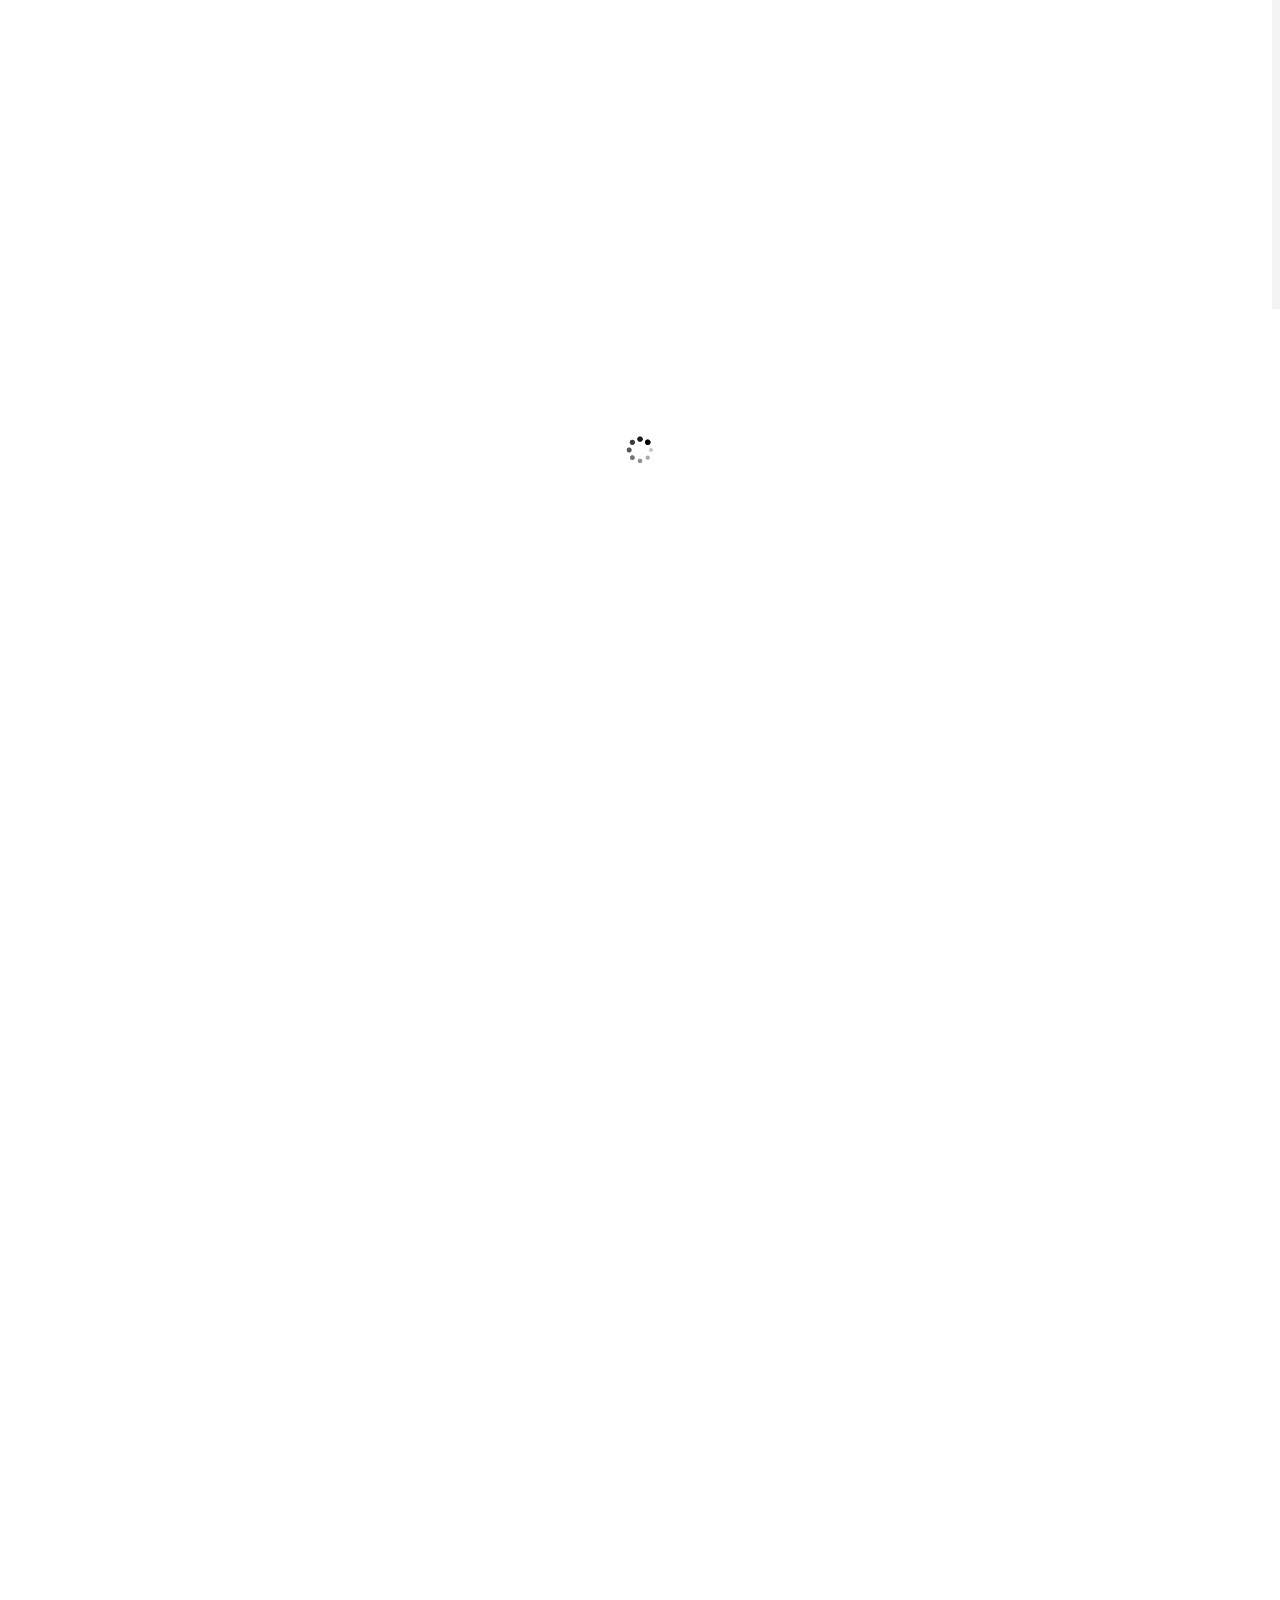
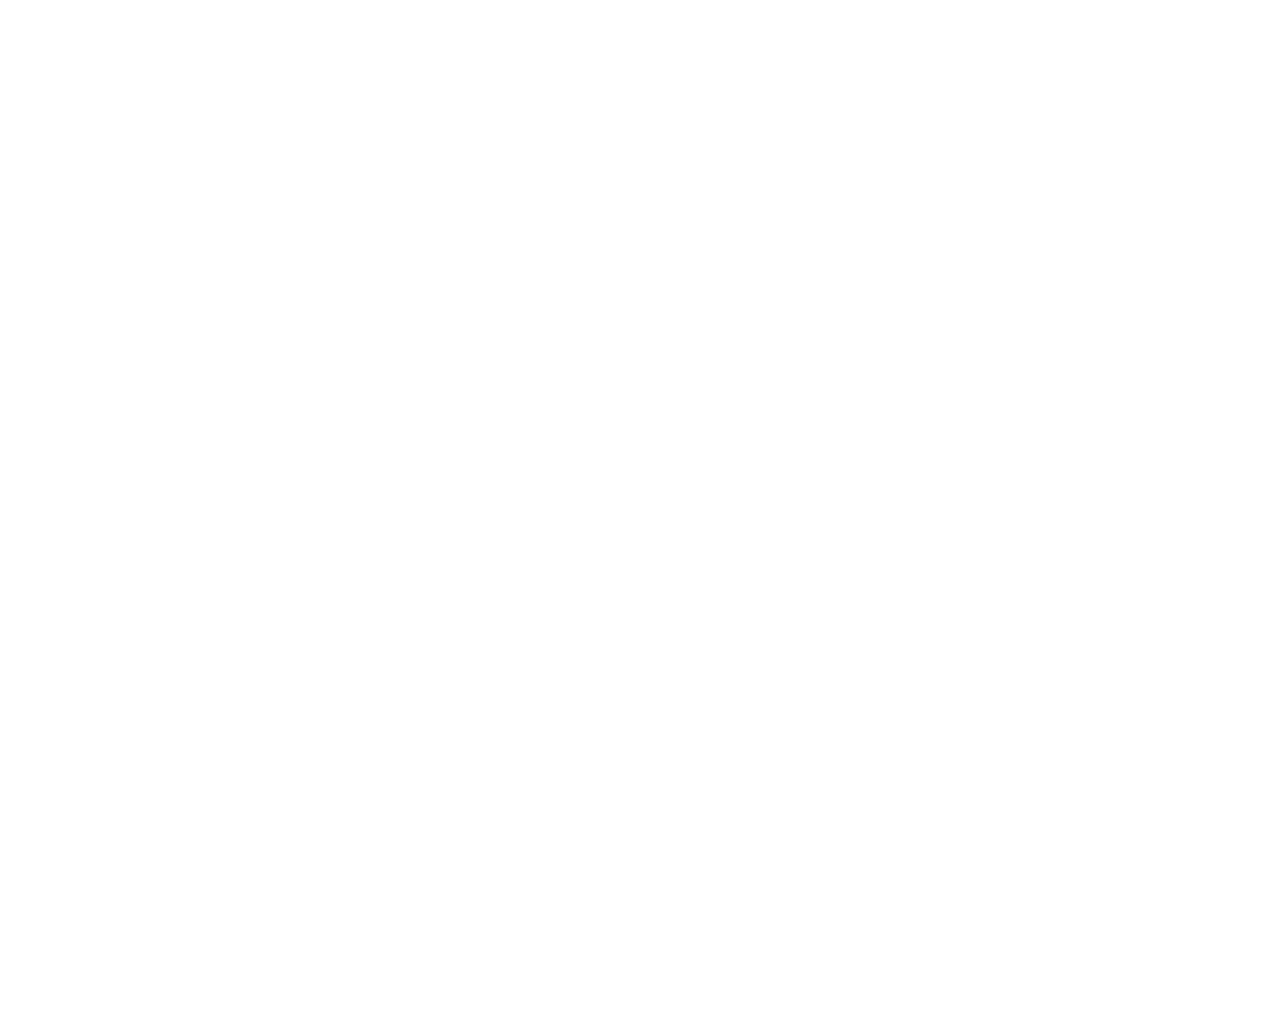
==== commit b94d6d5b: "done with the broad strokes" ====
--- a/news-item.html
+++ b/news-item.html
@@ -144,7 +144,7 @@
 				<div class="row">
 				
 					<!-- BLOG BLOCK -->
-					<div class="blog_block col-lg-9 col-md-9 padbot50">
+					<div class="blog_block col-lg-9 col-md-9">
 						
 						<!-- SINGLE BLOG POST -->
 						<div class="single_blog_post clearfix" data-animated="fadeInUp">
@@ -186,28 +186,23 @@
 						<div id="comments" class="margbot30" data-animated="fadeInUp">
 							<h2>Related Professionals</h2>
 							<div class="row">
-								<div class="col-xs-2">
-									<a href="professional.html"><img src="images/team/1_sm.jpg" alt="" class="img-bw img-circular"/></a>
-								</div>
-								<div class="col-xs-4">
-									<h3 class="offset-top-10"><a href="professional.html">Ricky Baker</a></h3>
-									<p>Associate | Harvard Law School, PHD</p>
-								</div>
-								<div class="col-xs-2">
-									<a href="professional.html"><img src="images/team/2_sm.jpg" alt="" class="img-bw img-circular"/></a>
-								</div>
-								<div class="col-xs-4">
-									<a href="professional.html"><h3 class="offset-top-10">John Doe</h3></a>
-									<p>Partner | UGSL, PHD</p>
-								</div>
-							</div>
-							<div class="row offset-top-30">
-								<div class="col-xs-2">
-									<a href="professional.html"><img src="images/team/3_sm.jpg" alt="" class="img-bw img-circular"/></a>
-								</div>
-								<div class="col-xs-4">
-									<a href="professional.html"><h3 class="offset-top-10">Staci Curtis</h3></a>
-									<p>Of Councel | Vermont Law School, PHD</p>
+								<div class="col-6">
+									<div class="col-sm-2">
+										<a href="professional.html"><img src="images/team/1_sm.jpg" alt="" class="img-bw img-circular"/></a>
+									</div>
+									<div class="col-sm-4">
+										<h3 class="offset-top-10"><a href="professional.html">Ricky Baker</a></h3>
+										<p>Associate | Harvard Law School, PHD</p>
+									</div>
+								</div>
+								<div class="col-6">
+									<div class="col-sm-2">
+										<a href="professional.html"><img src="images/team/2_sm.jpg" alt="" class="img-bw img-circular"/></a>
+									</div>
+									<div class="col-sm-4">
+										<h3 class="offset-top-10"><a href="professional.html">John Doe</a></h3>
+										<p>Partner | UGSL, PHD</p>
+									</div>
 								</div>
 							</div>
 						</div>
@@ -237,7 +232,9 @@
 							
 							<div class="recent_posts_widget clearfix">
 								<div class="post_item_img_widget">
-									<img src="images/blog/finance1.jpg" alt="" />
+									<a href="news-item.html">
+										<img src="images/blog/finance1.jpg" alt="" class="img-bw"/>
+									</a>
 								</div>
 								<div class="post_item_content_widget">
 									<a class="title" href="blog.html" >Portland Convention Center Project</a>
@@ -248,7 +245,9 @@
 							</div>
 							<div class="recent_posts_widget clearfix">
 								<div class="post_item_img_widget">
-									<img src="images/blog/litigation1.jpg" alt="" />
+									<a href="news-item.html">
+										<img src="images/blog/litigation1.jpg" alt="" class="img-bw"/>
+									</a>
 								</div>
 								<div class="post_item_content_widget">
 									<a class="title" href="blog.html" >Exxon Lawsuit</a>
@@ -259,7 +258,9 @@
 							</div>
 							<div class="recent_posts_widget clearfix">
 								<div class="post_item_img_widget">
-									<img src="images/blog/realestate1.jpg" alt="" />
+									<a href="news-item.html">
+										<img src="images/blog/realestate1.jpg" alt="" class="img-bw"/>
+									</a>
 								</div>
 								<div class="post_item_content_widget">
 									<a class="title" href="blog.html" >Commercial Real Estate & Sales</a>
@@ -270,7 +271,9 @@
 							</div>
 							<div class="recent_posts_widget clearfix">
 								<div class="post_item_img_widget">
-									<img src="images/blog/native1.jpg" alt="" />
+									<a href="news-item.html">
+										<img src="images/blog/native1.jpg" alt="" class="img-bw"/>
+									</a>
 								</div>
 								<div class="post_item_content_widget">
 									<a class="title" href="blog.html" >Environmental Regulation in New Mexico</a>
@@ -281,7 +284,9 @@
 							</div>
 							<div class="recent_posts_widget clearfix">
 								<div class="post_item_img_widget">
-									<img src="images/blog/tax1.jpg" alt="" />
+									<a href="news-item.html">
+										<img src="images/blog/tax1.jpg" alt="" class="img-bw"/>
+									</a>
 								</div>
 								<div class="post_item_content_widget">
 									<a class="title" href="blog.html" >Mid F Seminar</a>
--- a/css/style.css
+++ b/css/style.css
@@ -1228,16 +1228,16 @@
 .post_item_img_widget img {
 	width:auto;
 	height:100%;
-	transition: opacity 0.3s ease-in-out; 
-	-webkit-transition: opacity 0.3s ease-in-out;
-}
-.recent_posts_widget:hover .post_item_img_widget img {opacity:0.5;}
+}
 
 .post_item_content_widget a.title {
 	display:block;
 	line-height:21px;
 	font-size:18px;
 	color:#333;
+}
+.post_item_content_widget a.title:hover {
+	color:#e93213;
 }
 .post_item_content_widgeta.title:hover {color:#666;}
 .post_item_inf_widget li {
@@ -1246,7 +1246,7 @@
 	padding-right:10px;
 	line-height:17px;
 	font-size:11px;
-	color:#999;
+	color:#e93213;
 }
 .post_item_cta {padding:20px 0 0;}
 
@@ -2073,7 +2073,7 @@
 
 /* __________ Sidebar __________ */
 	.widget_meta li a {font-size:17px; line-height:20px;}
-	.sidebar {text-align: center;}
+	.sidebar {text-align: left;}
 	.post_item_img_widget{width:220px; height:146px; float:left; margin-right:30px;}
 	.post_item_content_widget a.title {font-size:16px; line-height:20px;}
 
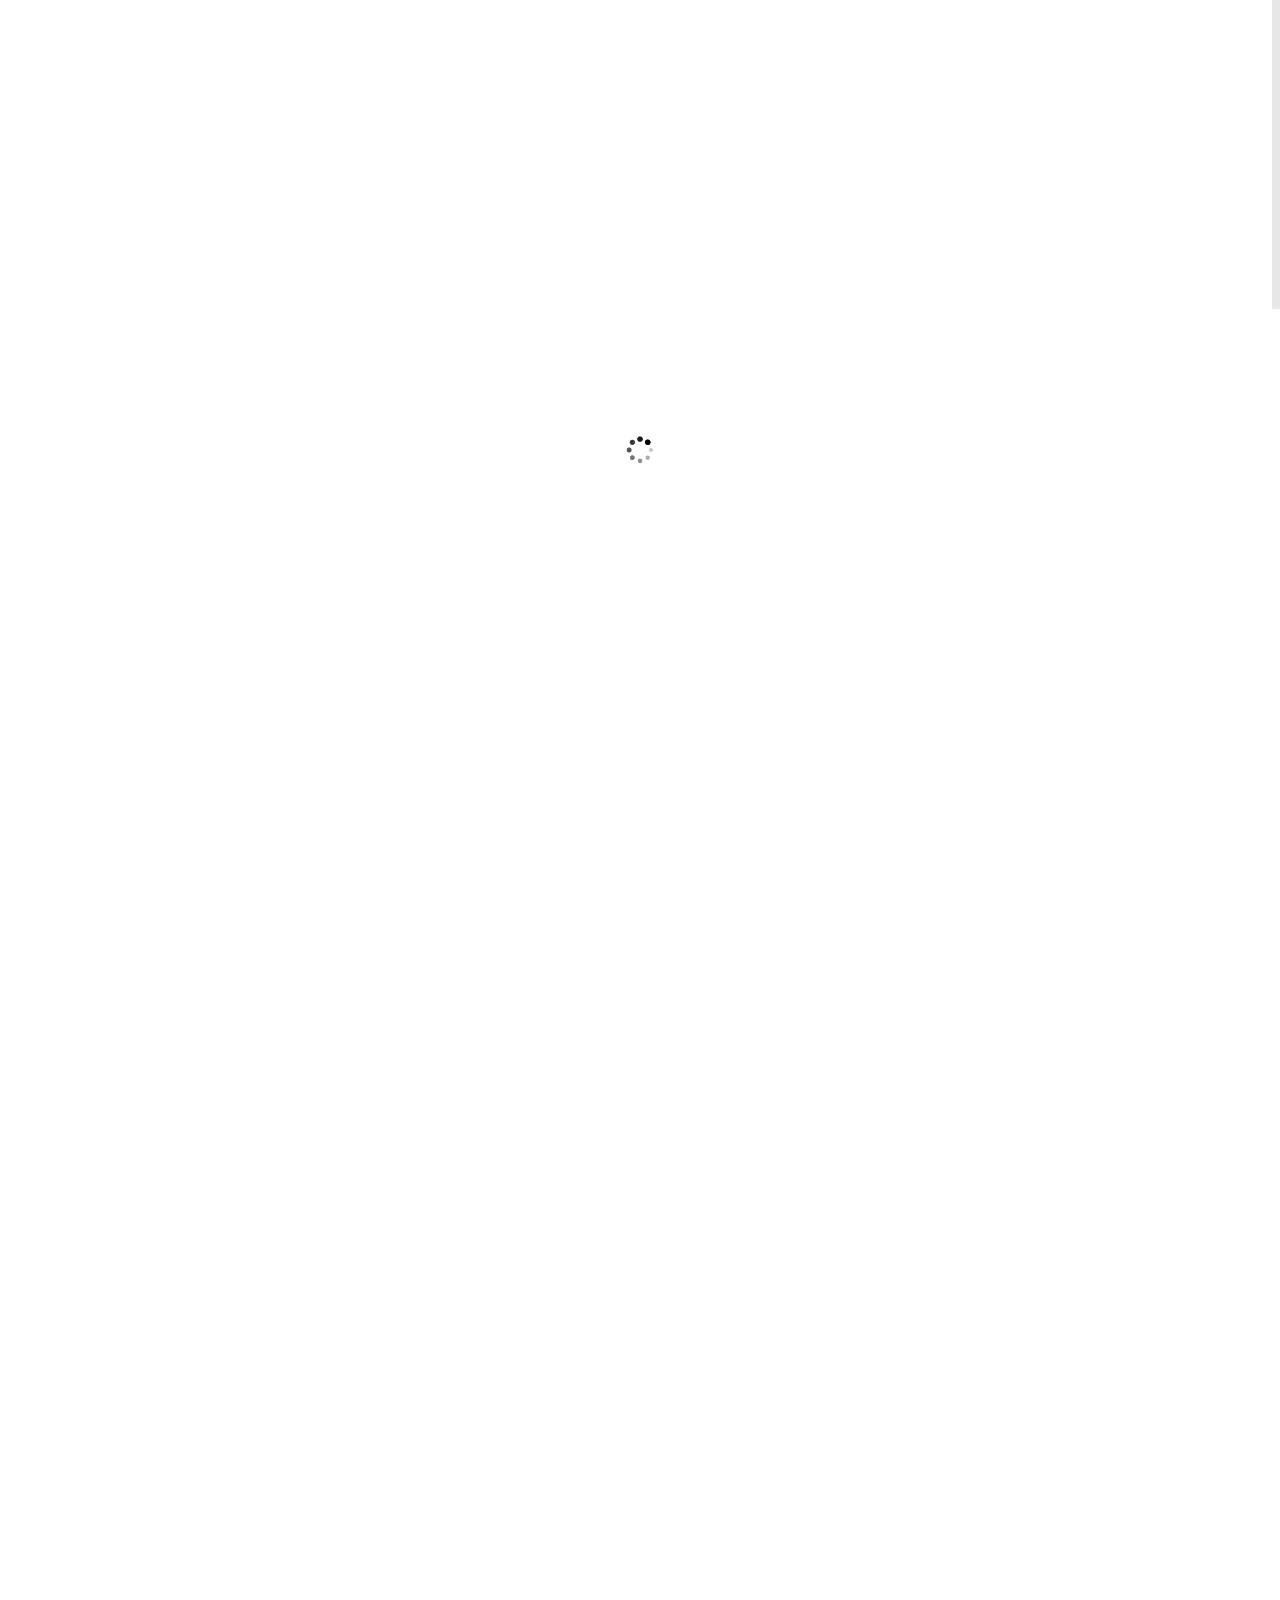
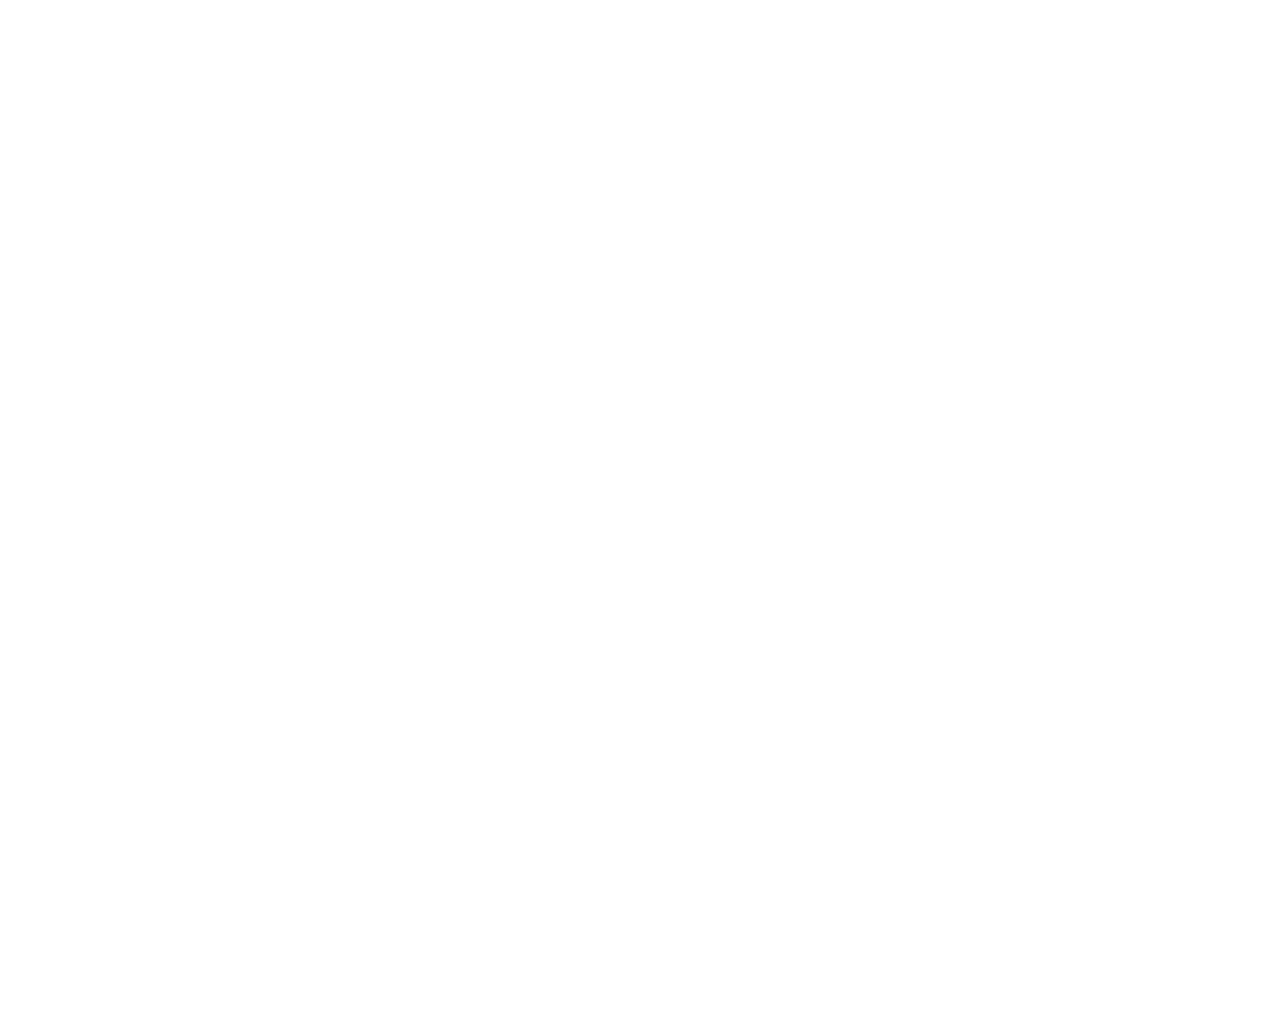
==== commit 2c2aff8e: "got youtube iframe scroll working" ====
--- a/news-item.html
+++ b/news-item.html
@@ -152,7 +152,7 @@
 								<div class="single_blog_post_date"><b>April 4 2017 | 21:30</b></div>
 								<div class="single_blog_post_title">Small Business Promotion</div>
 							</div>
-							<div class="single_blog_post_img"><img class="img-bw" src="images/blog/corporate1.jpg" alt="" /></div>
+							<div class="single_blog_post_img"><img class="img-bw" src="images/blog/corporate1.jpg" alt=""/></div>
 							
 							<div class="single_blog_post_content">
 								<p>Lorem ipsum dolor sit amet.<br><br>Consectetur adipiscing elit, sed do eiusmod tempor incididunt ut labore et dolore magna aliqua. Ut enim ad minim veniam, quis nostrud exercitation ullamco laboris nisi ut aliquip ex ea commodo consequat. Duis aute irure dolor in reprehenderit in voluptate velit esse cillum dolore eu fugiat nulla pariatur. Excepteur sint occaecat cupidatat non proident, sunt in culpa qui officia deserunt mollit anim id est laborum.</p>
--- a/css/style.css
+++ b/css/style.css
@@ -162,6 +162,10 @@
 	width:100%;
 	height:100%;
 	background-color: rgba(48,166,124,0.5);
+}
+.overlay-youtube {
+	z-index:1;
+	left:0;
 }
 .relative_block {position:relative; z-index:5;}
 
@@ -1388,7 +1392,14 @@
    top:395px;  /* your iframe height */
    margin-top:-395px;  /* your iframe height */
 }
-
+.overlay-youtube {
+   background:transparent; 
+   position:relative; 
+   width:100%;
+   height:755px; /* your iframe height */
+   top:395px;  /* your iframe height */
+   margin-top:-495px;  /* your iframe height */
+}
 
 /*-----------------------------------------------------------------------------------*/
 /*	SOCIAL BUTTONS
